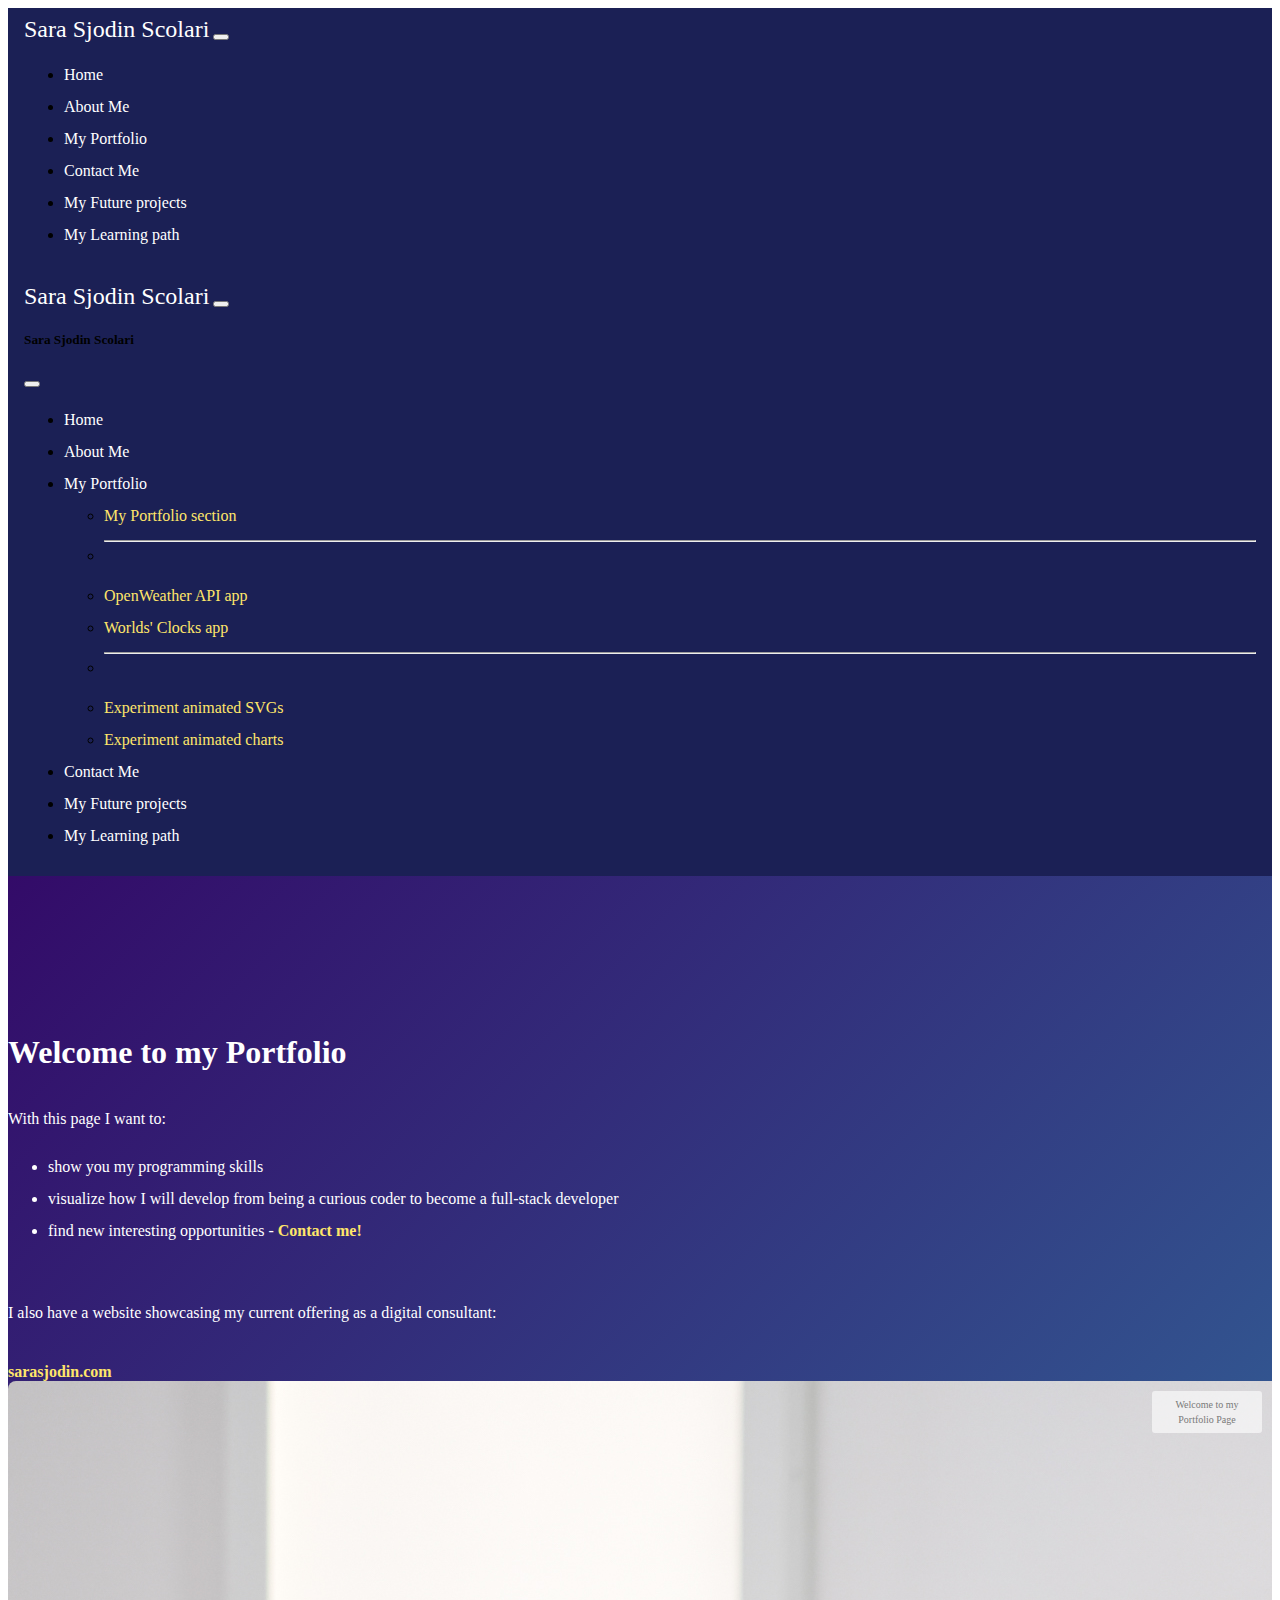
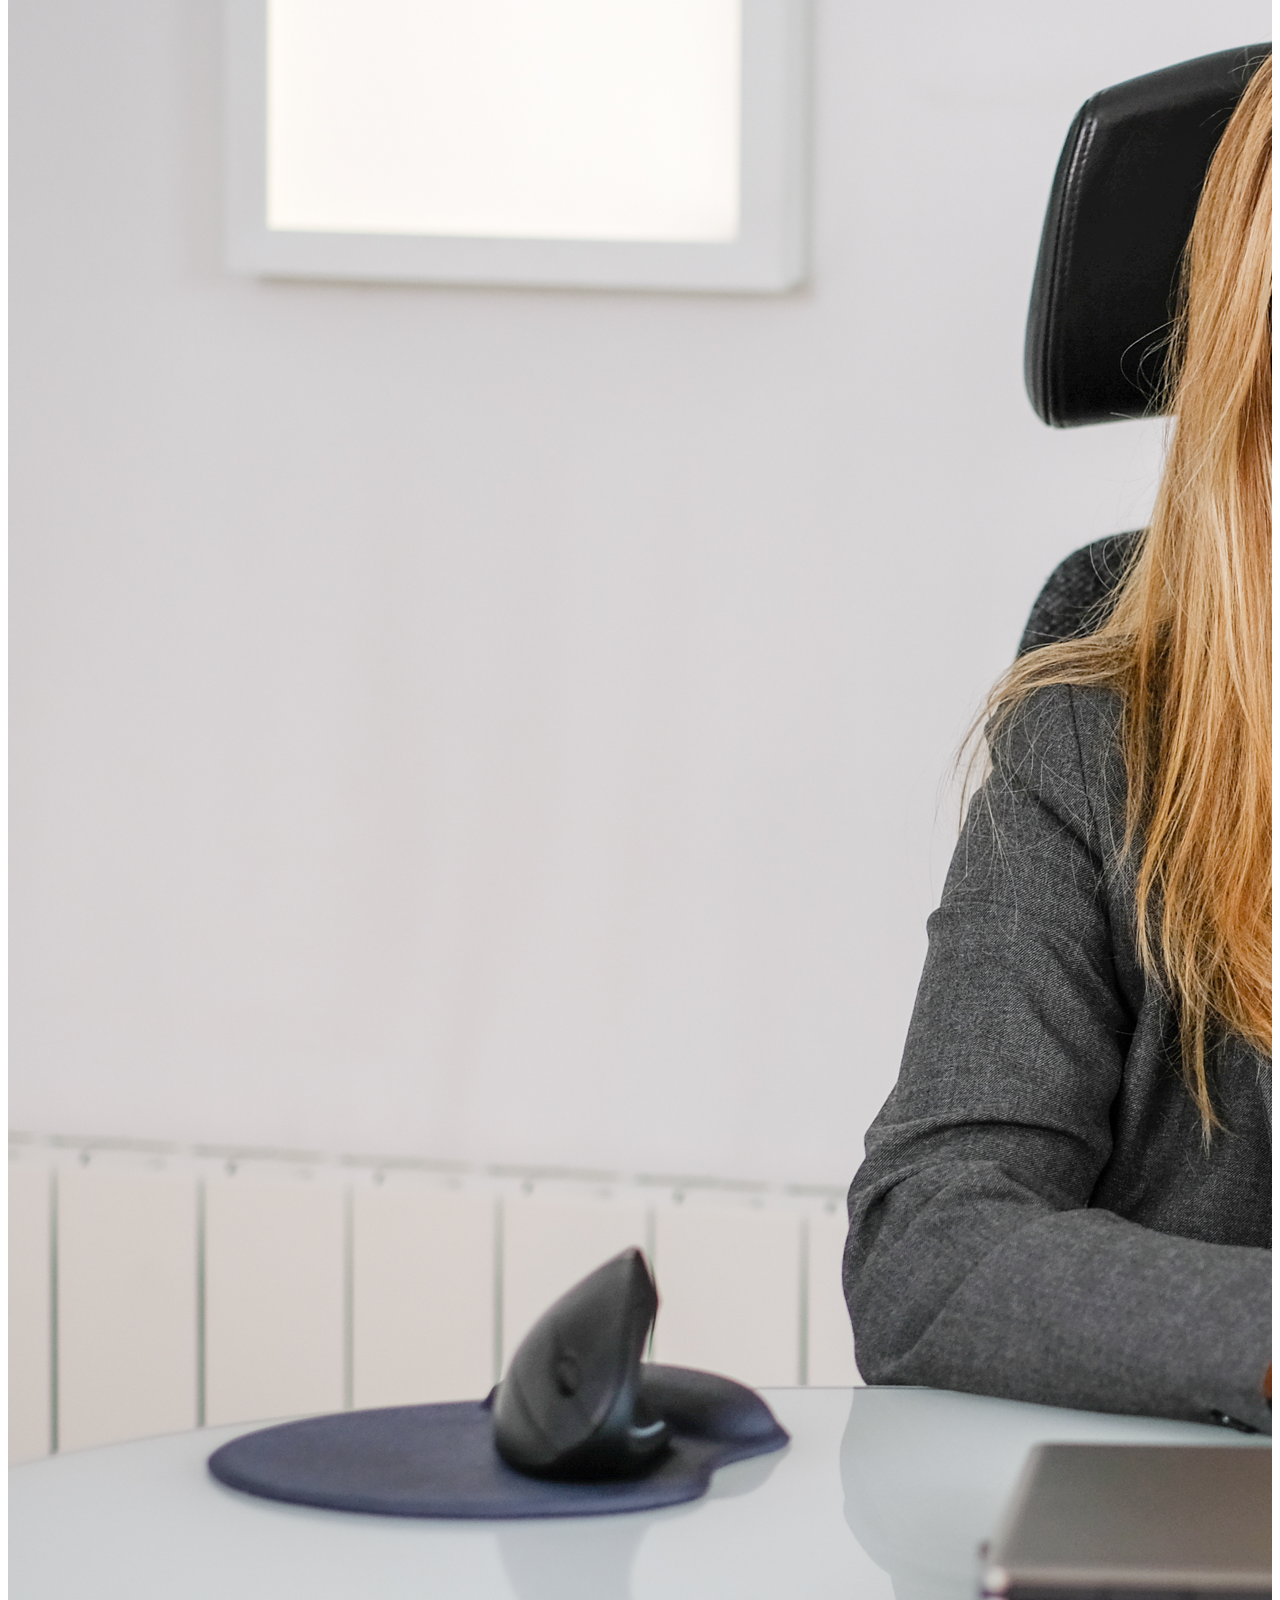
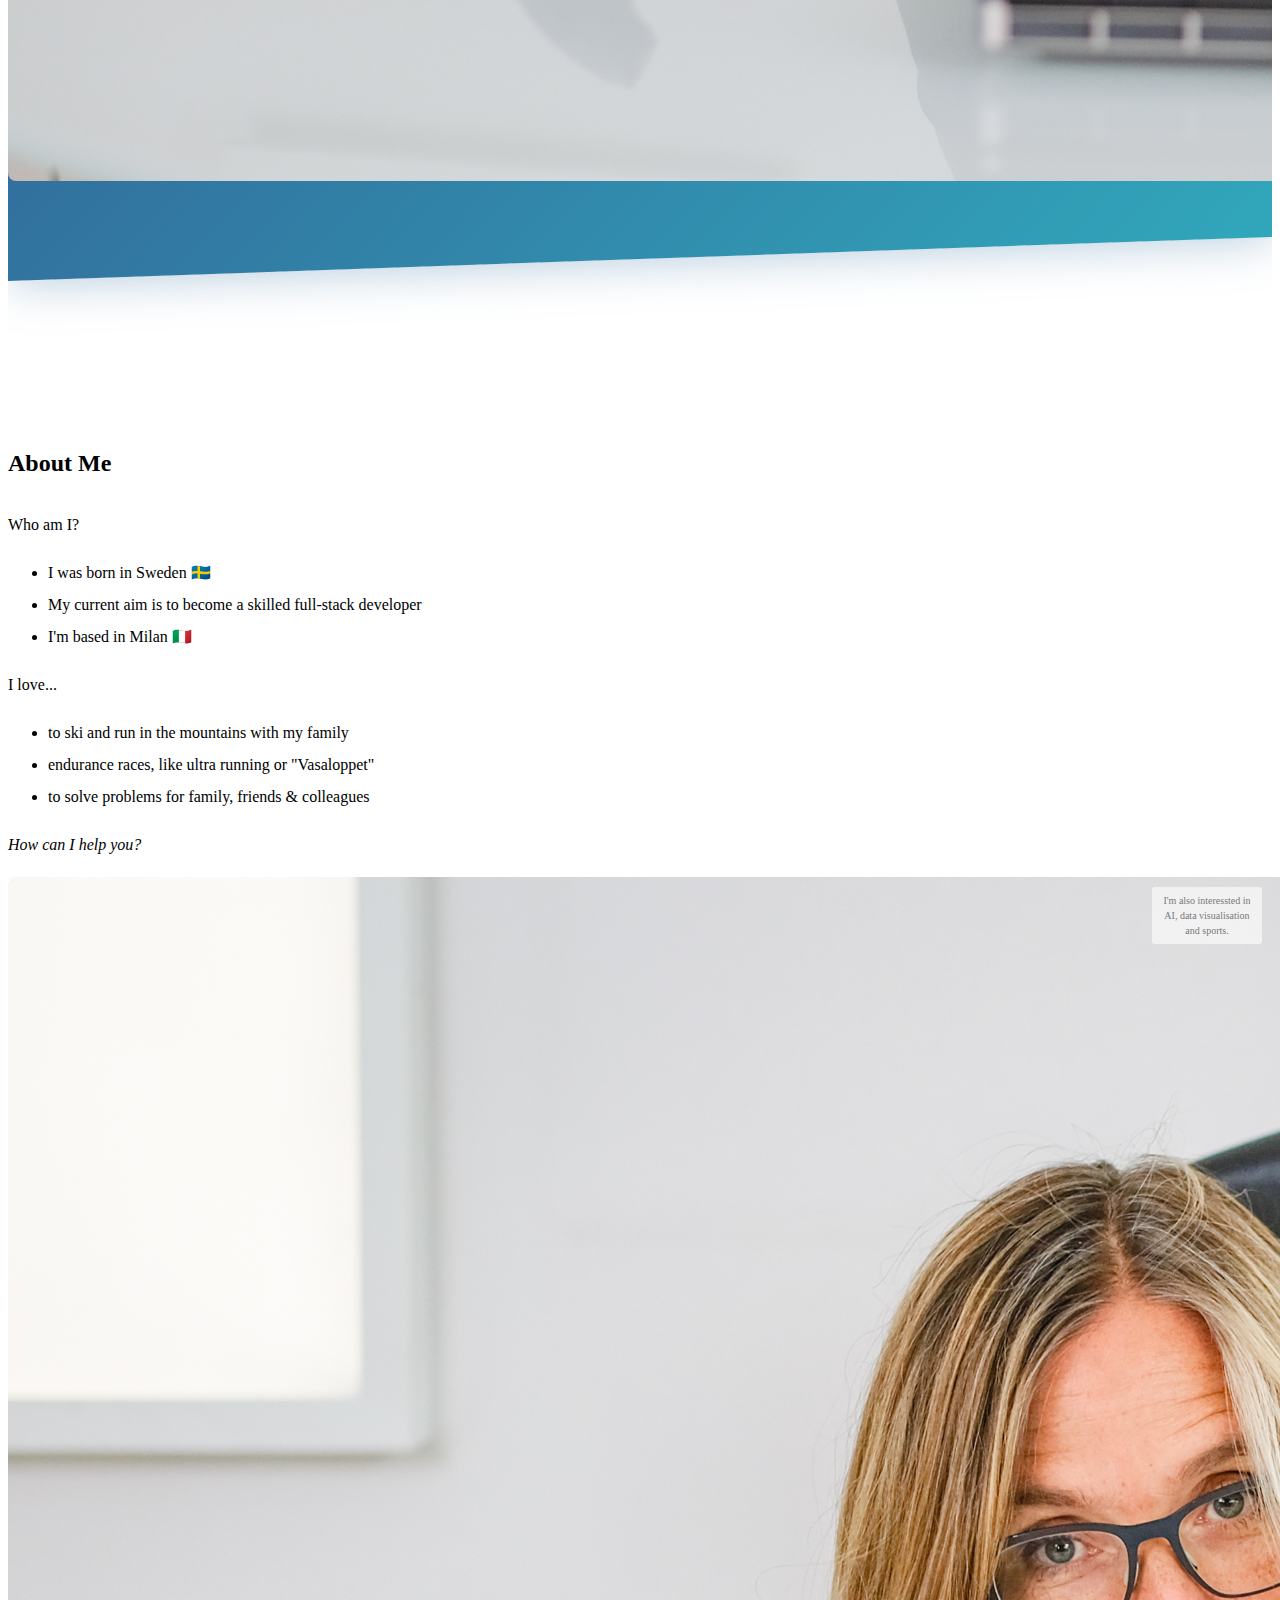
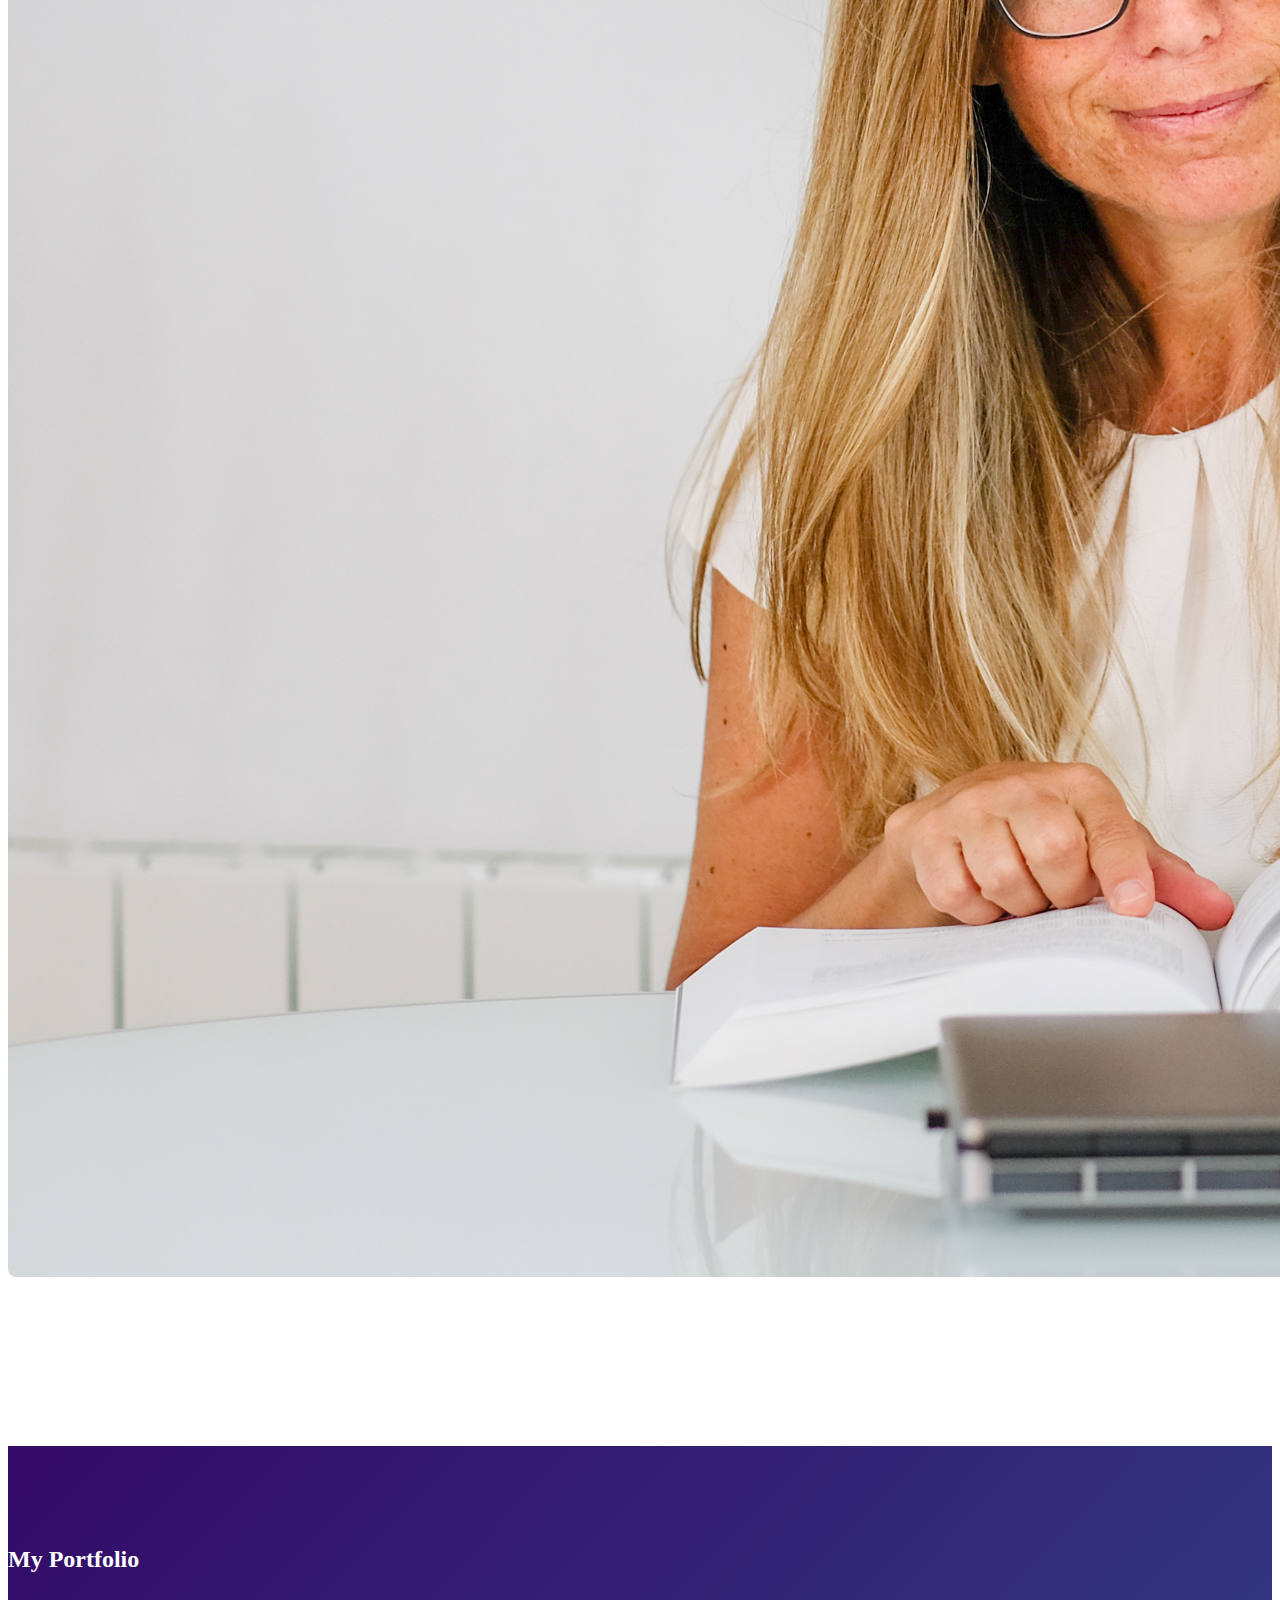
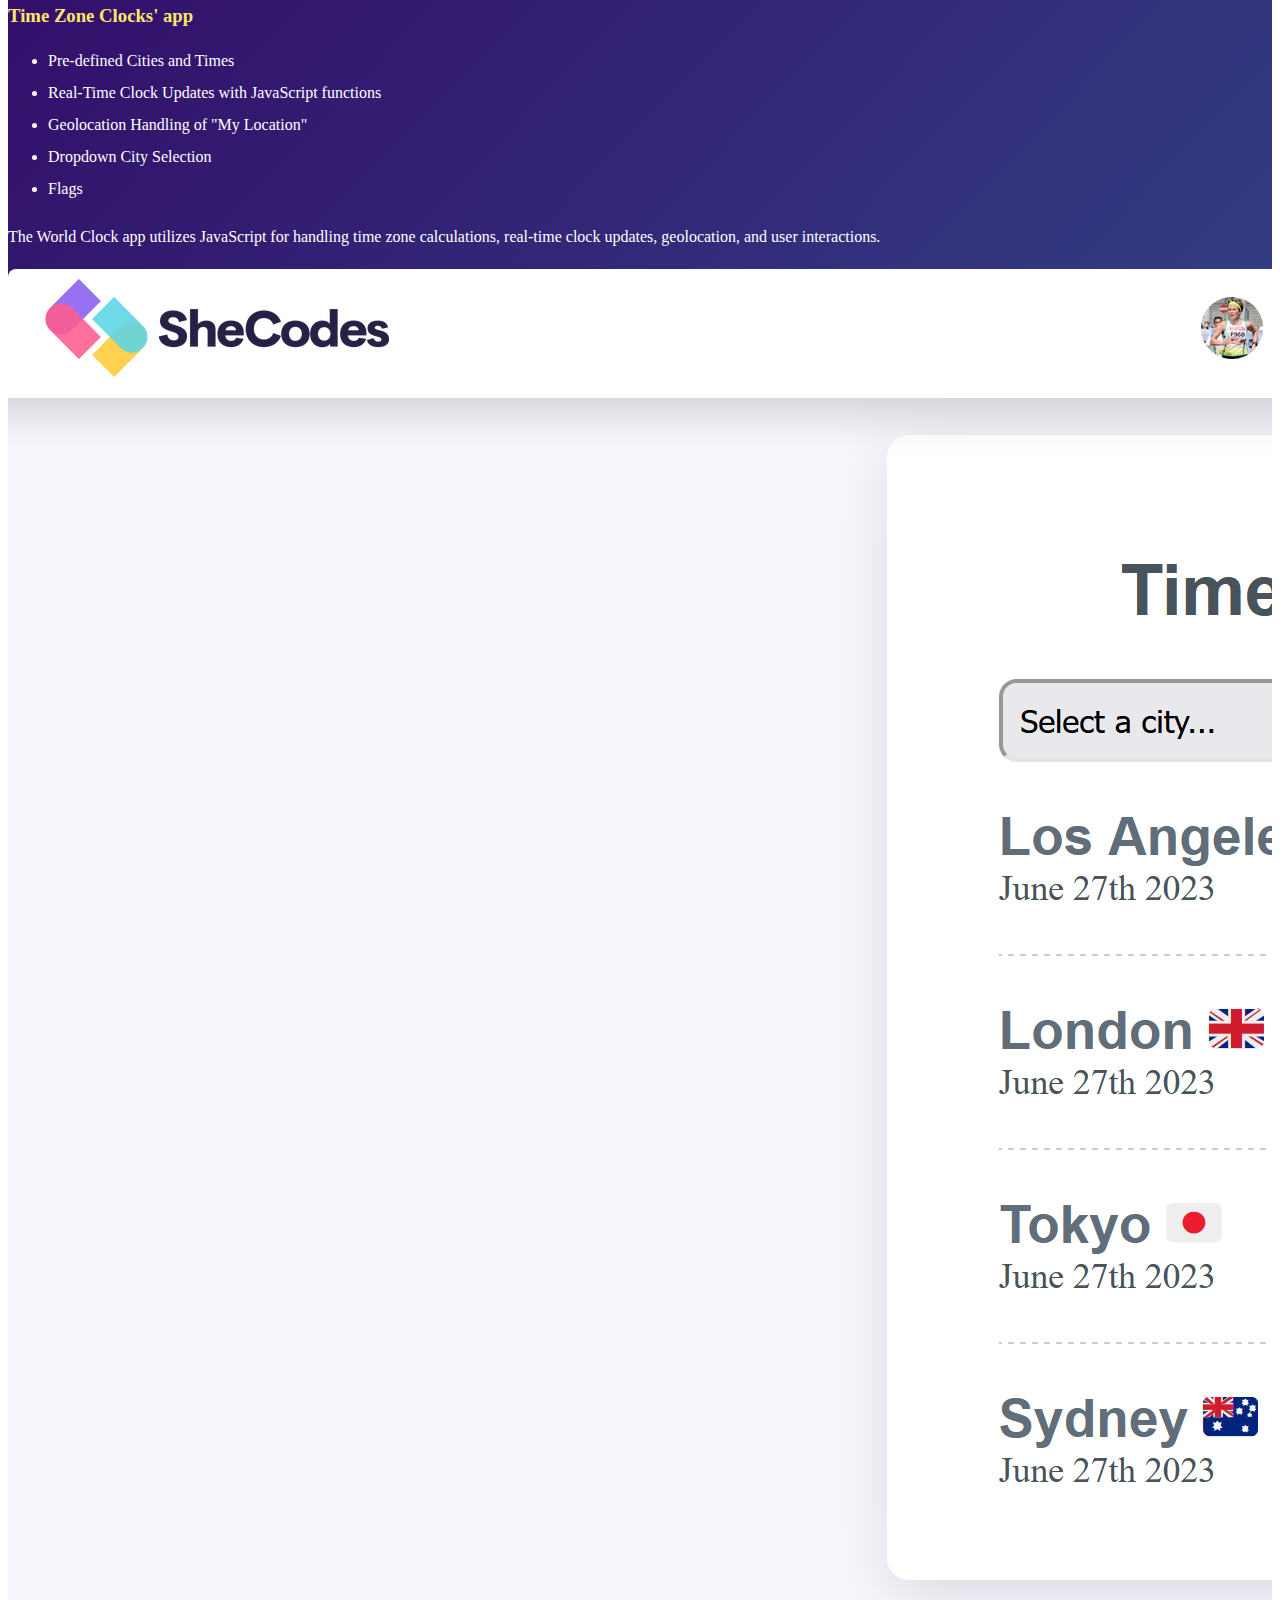
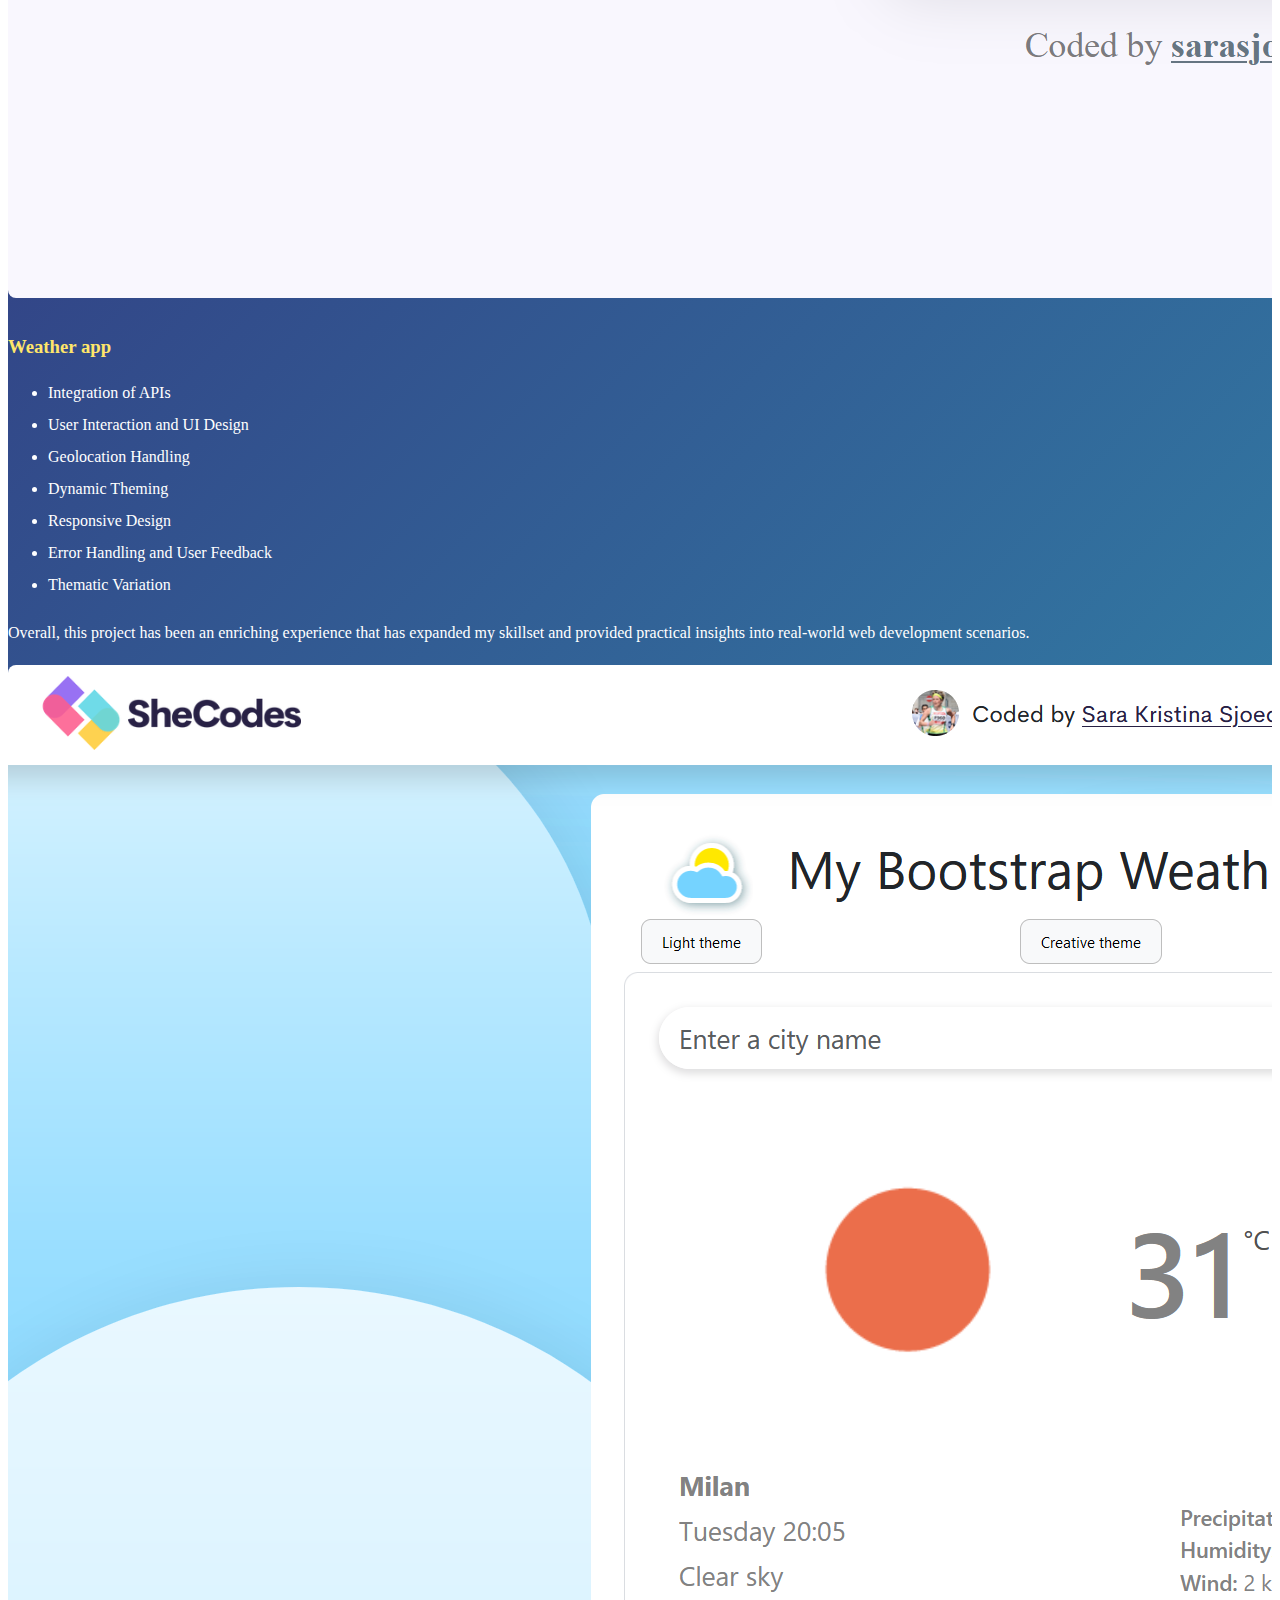
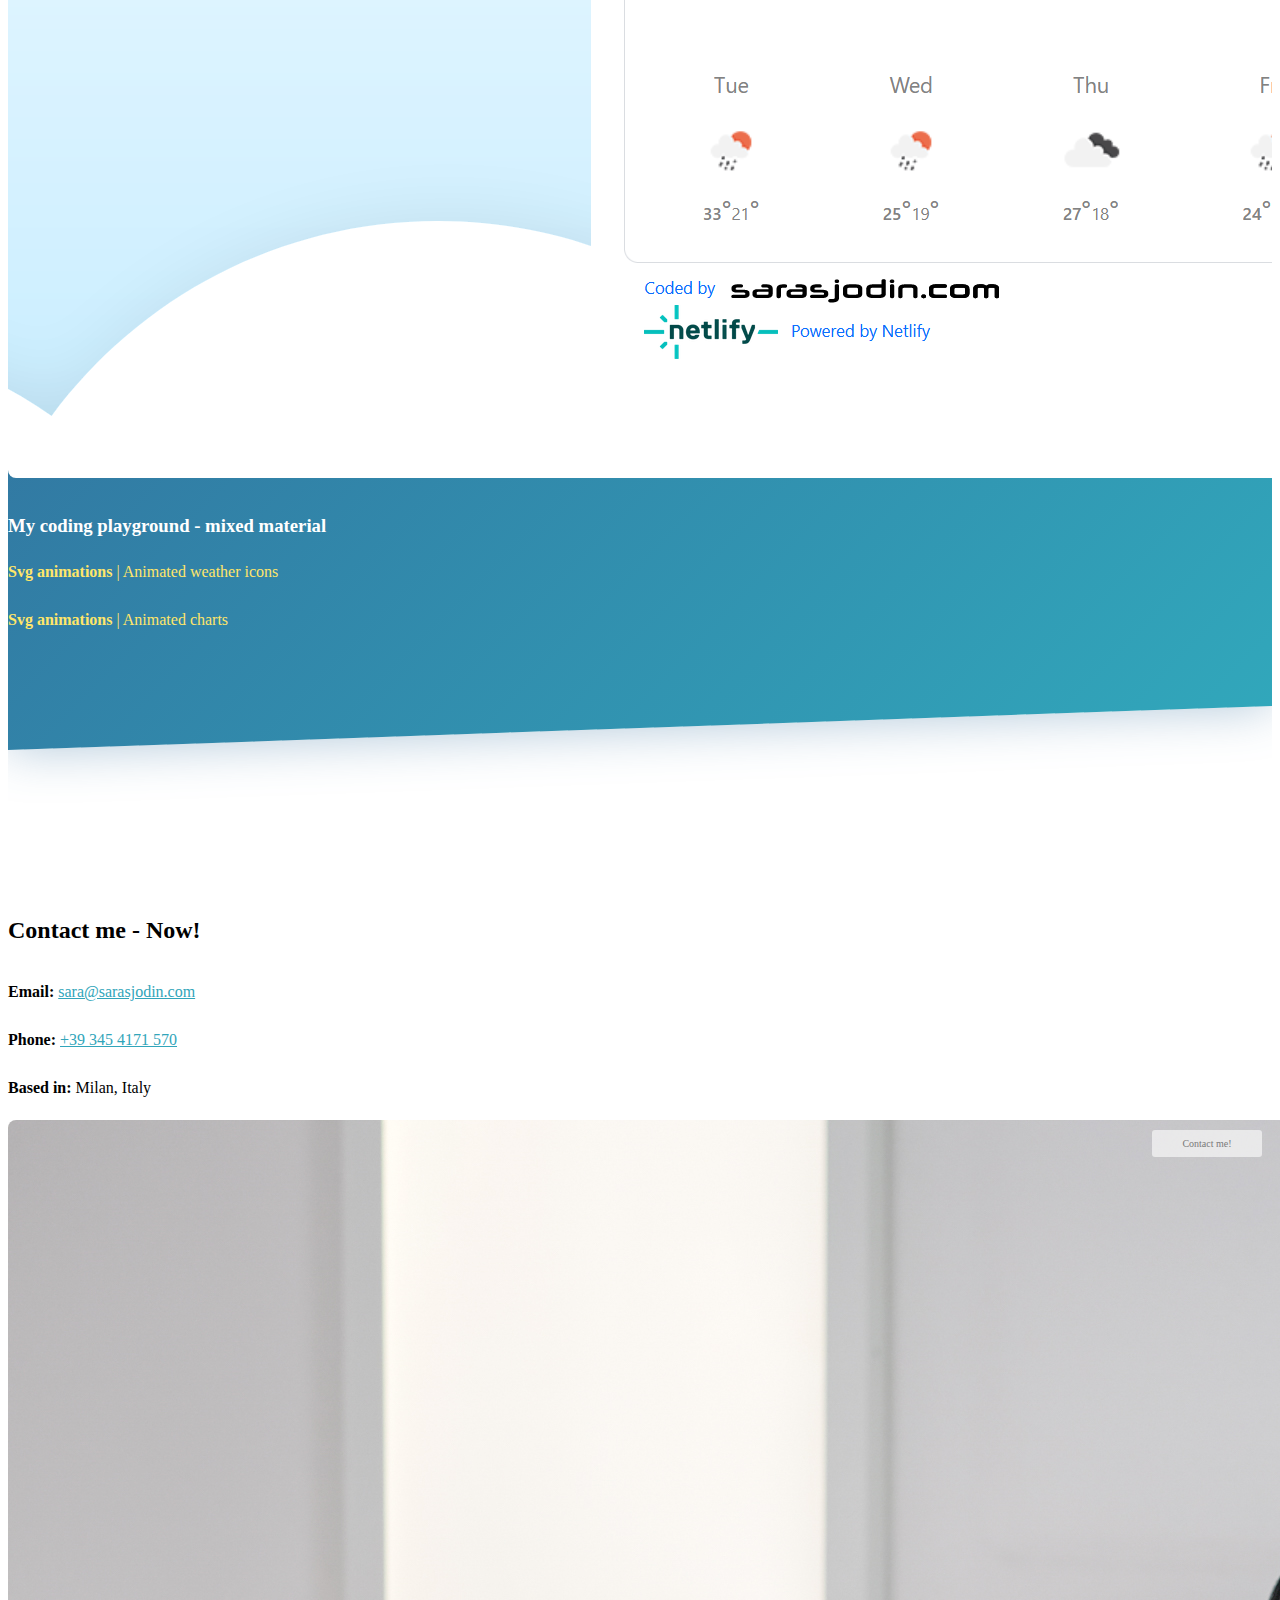
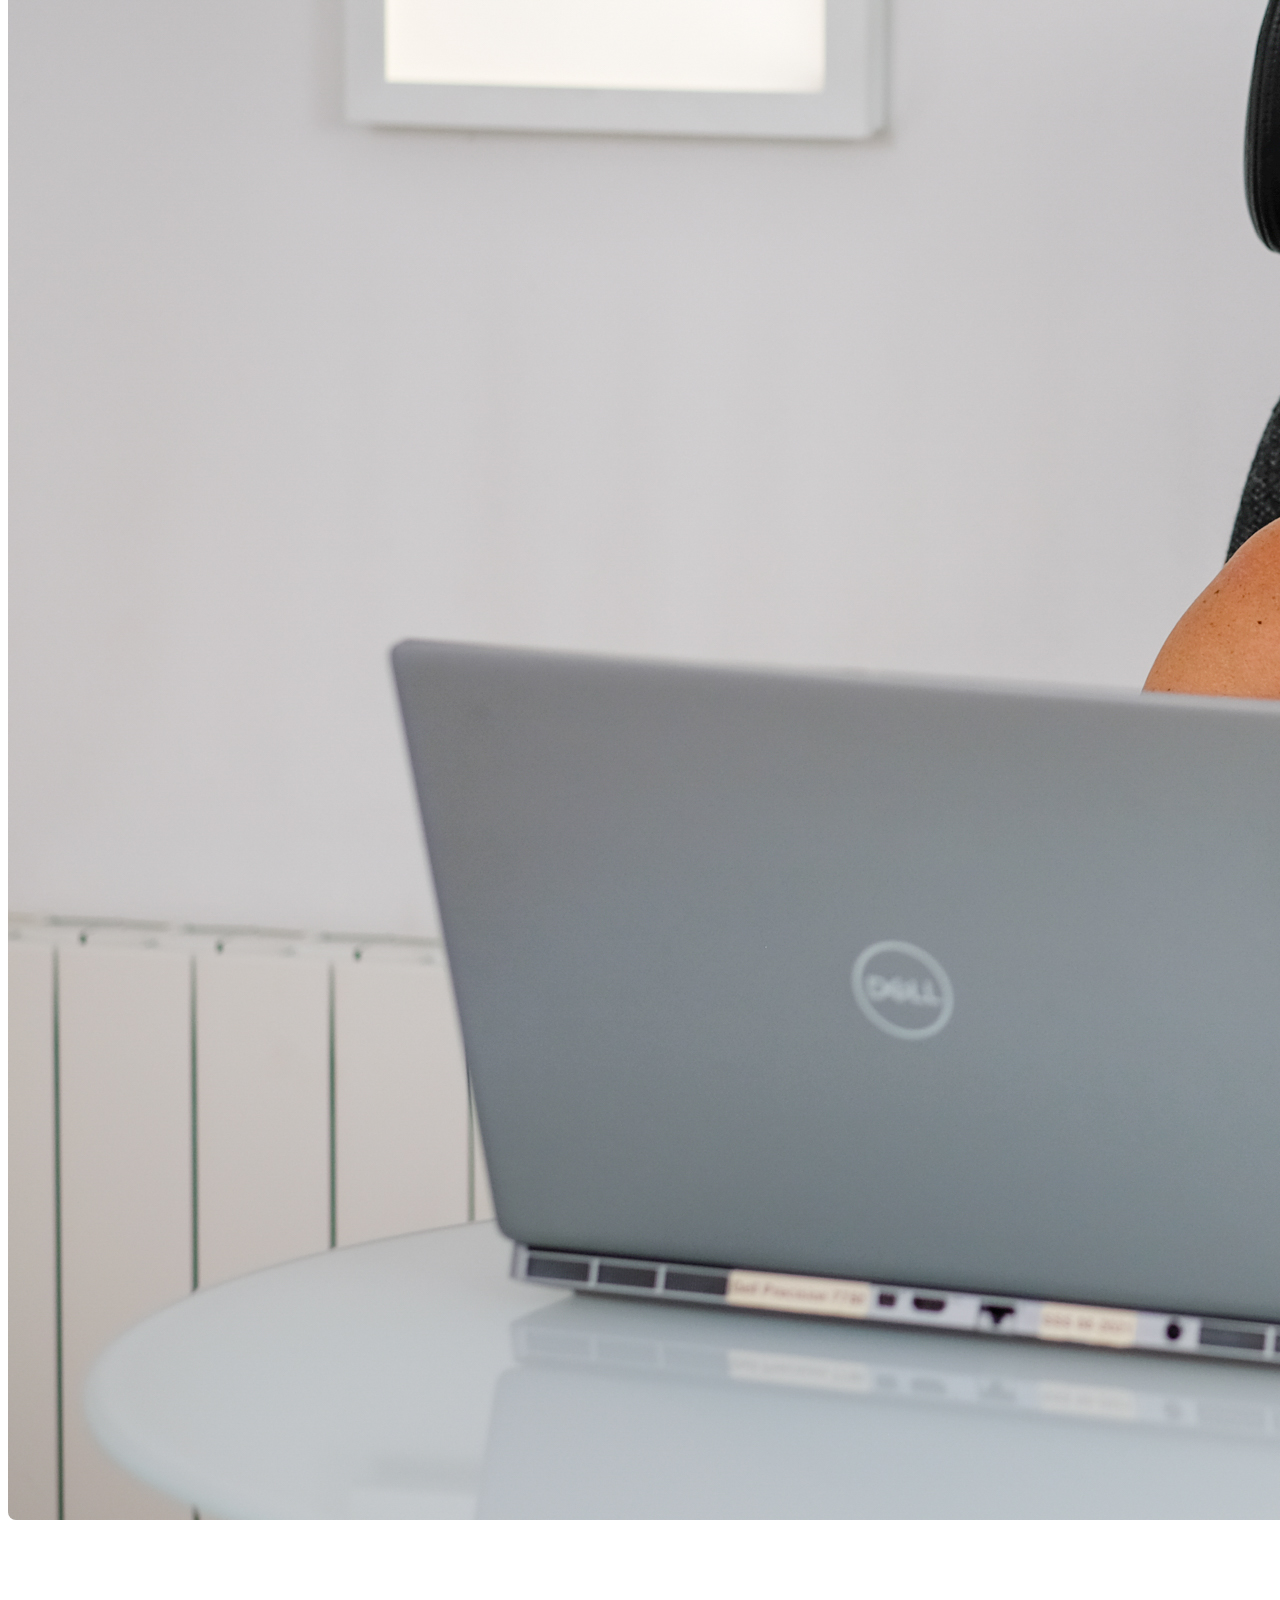
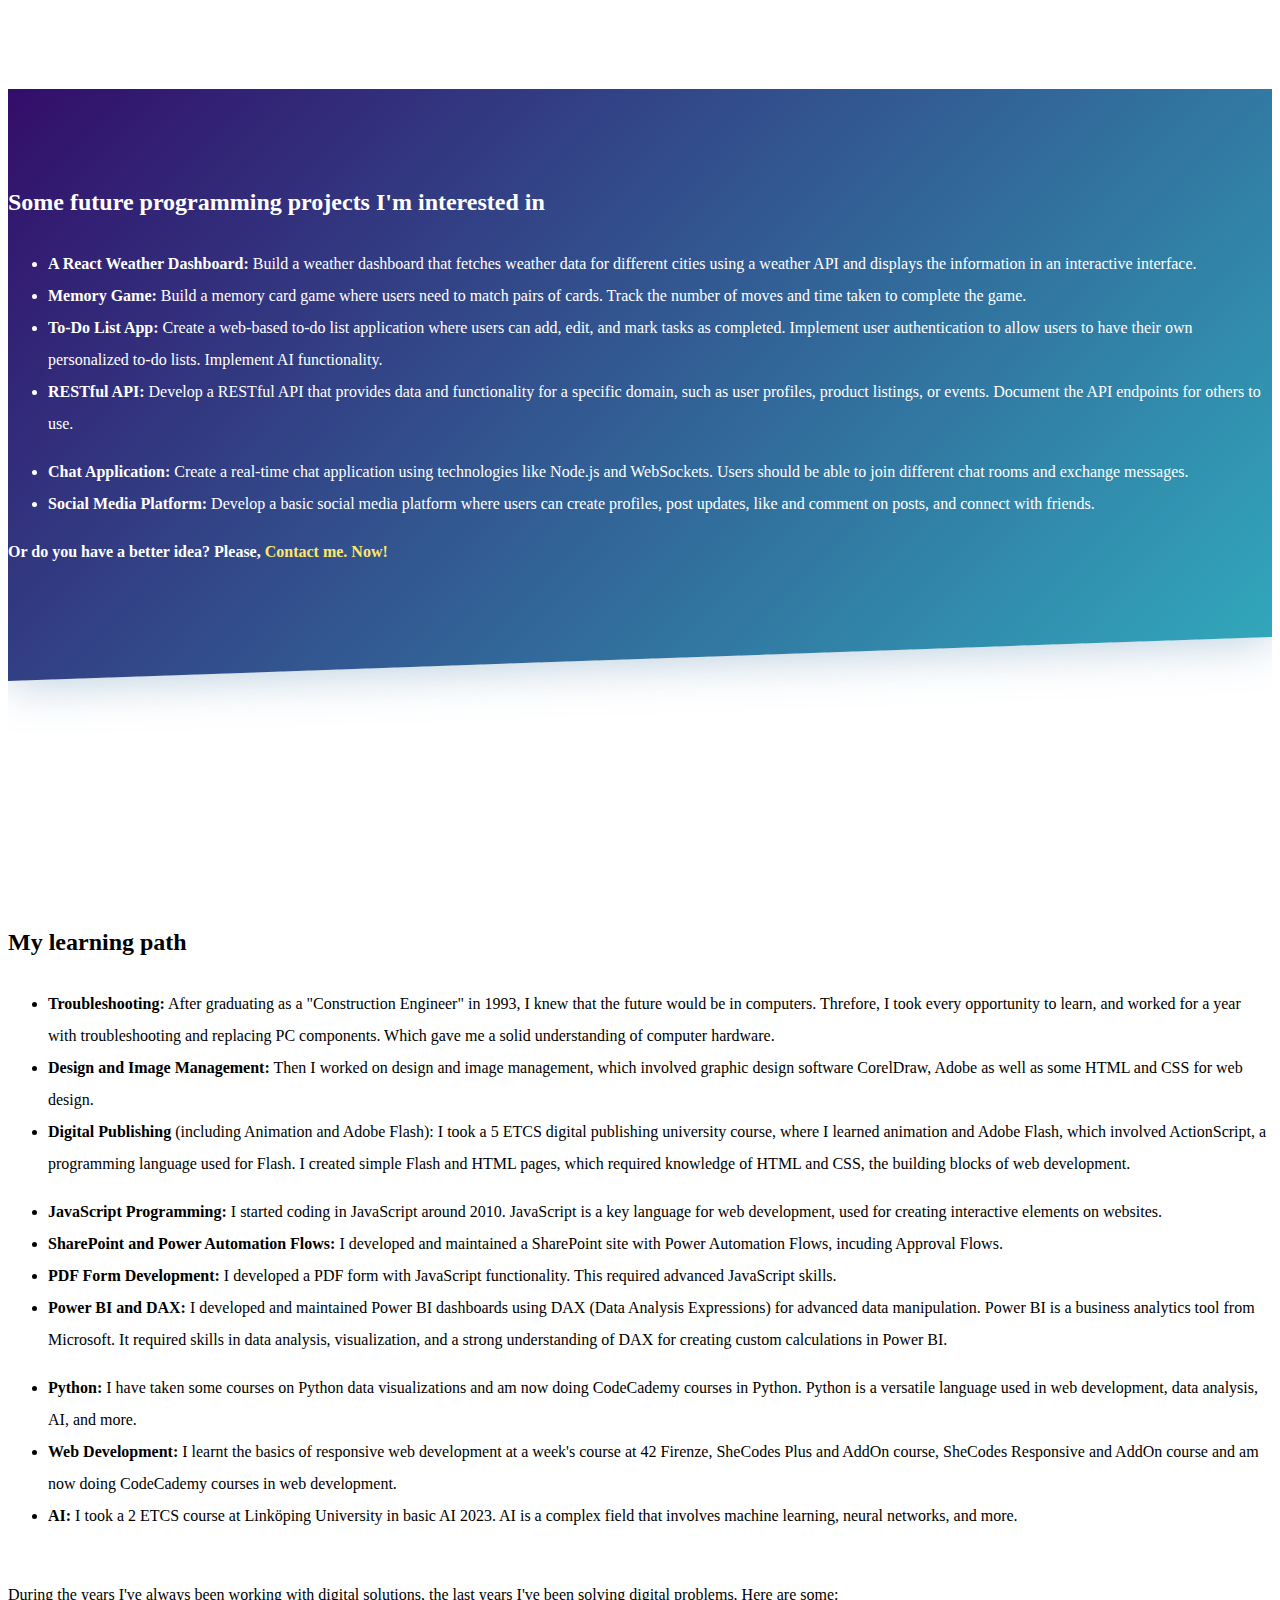
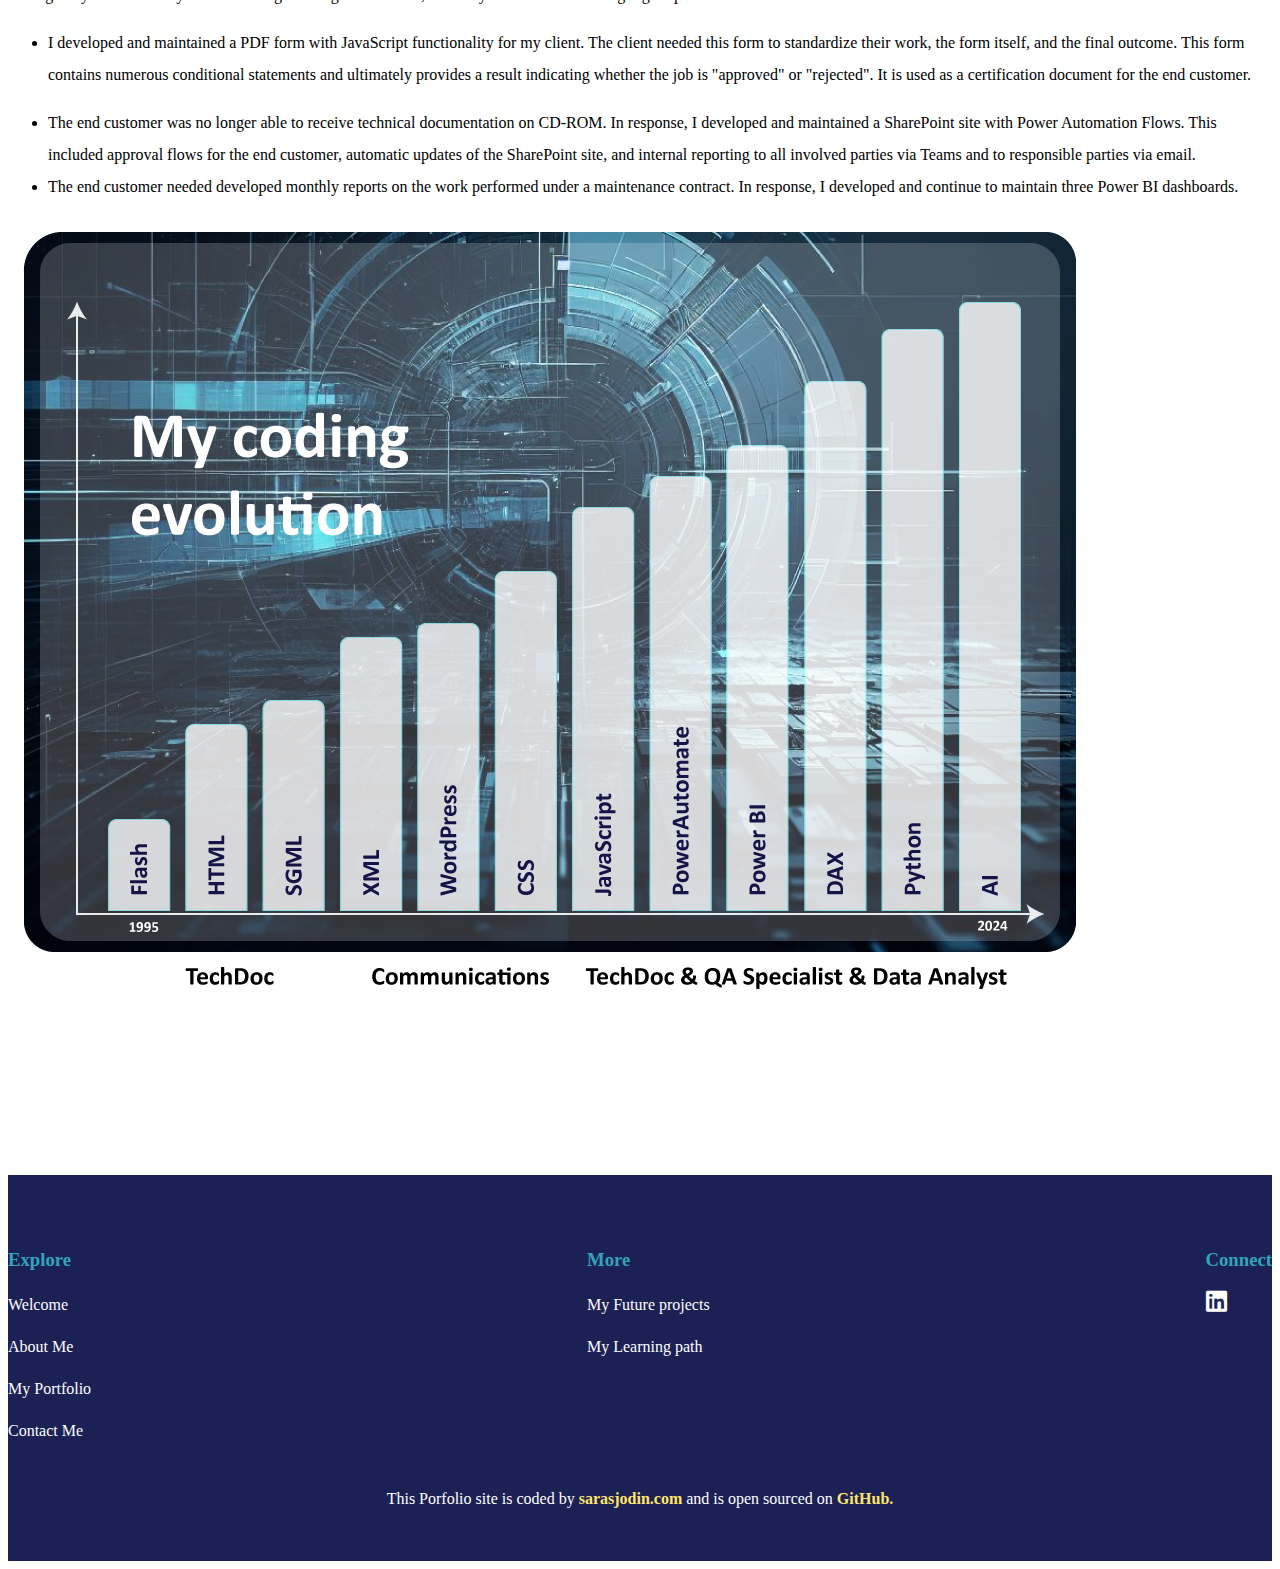
==== index.html @ d1dfcfb9 "link attributes added for playground links" ====
<!DOCTYPE html>
<html lang="en">

<head>
    <meta charset="UTF-8">
    <meta name="viewport" content="width=device-width, initial-scale=1.0">
    <meta name="description"
        content="This programming portfolio was created to find new, interesting opportunities and to visualize my development from a curious coder to a full-stack developer." />
    <link href="https://cdn.jsdelivr.net/npm/bootstrap@5.3.2/dist/css/bootstrap.min.css" rel="stylesheet"
        integrity="sha384-T3c6CoIi6uLrA9TneNEoa7RxnatzjcDSCmG1MXxSR1GAsXEV/Dwwykc2MPK8M2HN" crossorigin="anonymous">
    <link rel="stylesheet" href="css/styles.css">
    <link rel="stylesheet" href="https://cdnjs.cloudflare.com/ajax/libs/font-awesome/6.0.0-beta3/css/all.min.css">
    <title>Sara's Programming Portfolio | sarasjodin.com</title>
</head>

<body>

    <nav class="navbar navbar-expand-md navbar-dark bg-dark fixed-top">
        <a class="navbar-brand" href="#welcome" title="Visit Home">Sara Sjodin Scolari</a>
        <button class="navbar-toggler" type="button" data-toggle="collapse" data-target="#navbarNav"
            aria-controls="navbarNav" aria-expanded="false" aria-label="Toggle navigation">
            <span class="navbar-toggler-icon"></span>
        </button>
        <div class="collapse navbar-collapse justify-content-end" id="navbarNav">
            <ul class="navbar-nav">
                <li class="nav-item active">
                    <a class="nav-link" href="#welcome" title="Visit Home" id="home-link1">Home</a>
                </li>
                <li class="nav-item">
                    <a class="nav-link" href="#about" title="Visit the About section" id="about-link">About Me</a>
                </li>
                <li class="nav-item">
                    <a class="nav-link" href="#portfolio" title="Visit the Portfolio section" id="portfolio-link">My
                        Portfolio</a>
                </li>
                <li class="nav-item">
                    <a class="nav-link" href="#contact" title="Visit the Contact section" id="home-link2">Contact Me</a>
                </li>
                <li class="nav-item">
                    <a class="nav-link" href="#future-projects" title="Visit the Future projects section"
                        id="projects-link">My Future projects</a>
                </li>
                <li class="nav-item">
                    <a class="nav-link" href="#learning-path" title="Visit the Learning path section"
                        id="learning-link">My Learning path</a>
                </li>
            </ul>
        </div>
    </nav>
    <nav class="navbar navbar-expand-lg navbar-dark bg-dark fixed-top">
        <div class="container-fluid">
            <a class="navbar-brand" href="#welcome">Sara Sjodin Scolari</a>
            <button class="navbar-toggler" type="button" data-bs-toggle="offcanvas"
                data-bs-target="#offcanvasDarkNavbar" aria-controls="offcanvasDarkNavbar"
                aria-label="Toggle navigation">
                <span class="navbar-toggler-icon"></span>
            </button>
            <div class="offcanvas offcanvas-end text-bg-dark" tabindex="-1" id="offcanvasDarkNavbar"
                aria-labelledby="offcanvasDarkNavbarLabel">
                <div class="offcanvas-header">
                    <h5 class="offcanvas-title" id="offcanvasDarkNavbarLabel">Sara Sjodin Scolari</h5>
                    <button type="button" class="btn-close btn-close-white" data-bs-dismiss="offcanvas"
                        aria-label="Close"></button>
                </div>
                <div class="offcanvas-body">
                    <ul class="navbar-nav justify-content-end flex-grow-1 pe-3">
                        <li class="nav-item">
                            <a class="nav-link" href="#welcome" title="Visit Home" id="home-link">Home</a>
                        </li>
                        <li class="nav-item">
                            <a class="nav-link" href="#about" title="Visit the About section" id="about-link">About
                                Me</a>
                        </li>
                        <li class="nav-item dropdown">
                            <a class="nav-link active dropdown-toggle" href="#" role="button" data-bs-toggle="dropdown"
                                aria-expanded="false">
                                My Portfolio
                            </a>
                            <ul class="dropdown-menu dropdown-menu-dark">
                                <li><a class="dropdown-item" target="_blank" href="#portfolio"
                                        title="Visit the Portfolio section" id="portfolio-link">My Portfolio section</a>
                                </li>
                                <li>
                                    <hr class="dropdown-divider">
                                </li>
                                <li><a class="dropdown-item" target="_blank" href="https://climasense.netlify.app"
                                        title="Visit my Weather app" id="weatherapp-link">OpenWeather API app</a></li>
                                <li><a class="dropdown-item" target="_blank" href="https://timezonesclocks.netlify.app"
                                        title="Visit my World Clocks' app" id="worldclocks-link">Worlds' Clocks app</a>
                                </li>
                                <li>
                                    <hr class="dropdown-divider">
                                </li>
                                <li><a class="dropdown-item" href="mycodingplayground1.html"
                                        title="Visit one of my Playground experimental pages"
                                        id="playground1-link">Experiment animated
                                        SVGs</a></li>
                                <li><a class="dropdown-item" href="mycodingplayground2.html"
                                        title="Visit one of my Playground experimental pages"
                                        id="playground2-link">Experiment animated
                                        charts</a></li>
                            </ul>
                        </li>
                        <li class="nav-item">
                            <a class="nav-link" href="#contact" title="Visit the Contact section" id="home-link">Contact
                                Me</a>
                        </li>
                        <li class="nav-item">
                            <a class="nav-link" href="#future-projects" title="Visit the Future projects section"
                                id="projects-link">My Future projects</a>
                        </li>
                        <li class="nav-item">
                            <a class="nav-link" href="#learning-path" title="Visit the Learning path section"
                                id="learning-link">My
                                Learning path</a>
                        </li>
                    </ul>
                </div>
            </div>
        </div>
    </nav>

    <section id="welcome" class="gradient-section">
        <div class="container">
            <div class="row">
                <div class="col-md-5">
                    <h1>Welcome to my Portfolio</h1>
                    <p>With this page I want to:</p>
                    <ul>
                        <li>show you my programming skills</li>
                        <li>visualize how I will develop from being a curious coder to become a full-stack developer
                        </li>
                        <li>find new interesting opportunities - <a href="#contact"
                                title="Visit the Contact section"><b>Contact
                                    me!</b></a></li>
                    </ul>
                    <br />
                    <p>I also have a website showcasing my current offering as a digital consultant:</p>
                    <br /><a href="https://sarasjodin.com" title="Visit sarasjodin.com's homepage"
                        target="_blank"><b>sarasjodin.com</b></a>
                </div>
                <div class="col-md-7 align-self-center">
                    <div class="picture-text-container">
                        <div class="picture-text">
                            <p>Welcome to my Portfolio Page</p>
                        </div>
                    </div>
                    <img src="images/sara.jpg" alt="Sara" class="img-fluid" title="Sara working in her office">
                </div>
            </div>
        </div>
    </section>

    <section id="about">
        <div class="container non-gradient-section">
            <div class="row">
                <div class="col-md-6">
                    <h2>About Me</h2>
                    <p>Who am I?</p>
                    <ul>
                        <li>I was born in Sweden 🇸🇪</li>
                        <li>My current aim is to become a skilled full-stack developer</li>
                        <li>I'm based in Milan 🇮🇹</li>
                    </ul>
                    <p>I love...</p>
                    <ul>
                        <li>to ski and run in the mountains with my family</li>
                        <li>endurance races, like ultra running or "Vasaloppet"</li>
                        <li>to solve problems for family, friends & colleagues</li>
                    </ul>
                    <p><em>How can I help you?</em></p>
                </div>
                <div class="col-md-6  align-self-center">
                    <div class="picture-text-container">
                        <div class="picture-text">
                            <p>I'm also interessted in AI, data visualisation and sports.</p>
                        </div>
                    </div>
                    <img src="images/sara_studying.jpg" alt="Sara" class="img-fluid" title="Sara working in her office">
                </div>
            </div>
        </div>
    </section>

    <section id="portfolio" class="gradient-section">
        <div class="container">
            <h2>My Portfolio</h2>
            <div class="row">
                <div class="col-md-6">
                    <h3><a href="https://timezonesclocks.netlify.app/" title="Visit my Time Zone Clocks' App"
                            target="_blank">Time Zone Clocks' app</a></h3>
                    <ul>
                        <li>Pre-defined Cities and Times</li>
                        <li>Real-Time Clock Updates with JavaScript functions</li>
                        <li>Geolocation Handling of "My Location"</li>
                        <li>Dropdown City Selection</li>
                        <li>Flags</li>
                    </ul>
                    <p>The World Clock app utilizes JavaScript for handling time zone calculations, real-time clock
                        updates, geolocation, and user interactions.</p>
                </div>
                <div class="col-md-6">
                    <a href="https://timezonesclocks.netlify.app/" title="Visit my Time Zone Clocks' App"
                        target="_blank">
                        <img src="images/timezoneclocks.png" alt="Screenshot of TimeZone Clocks' App"
                            title="My Time zone app" class="img-fluid">
                    </a>

                </div>
            </div>
            <div class="row">
                <div class="col-md-6">
                    <h3><a href="https://climasense.netlify.app" title="Visit my Weather App" target="_blank">Weather
                            app</a></h3>
                    <ul>
                        <li>Integration of APIs</li>
                        <li>User Interaction and UI Design</li>
                        <li>Geolocation Handling</li>
                        <li>Dynamic Theming</li>
                        <li>Responsive Design</li>
                        <li>Error Handling and User Feedback</li>
                        <li>Thematic Variation</li>
                    </ul>
                    <p>Overall, this project has been an enriching experience that has expanded my skillset and provided
                        practical insights into real-world web development scenarios.</p>
                </div>
                <div class="col-md-6">
                    <a href="https://climasense.netlify.app" title="Visit my Weather App" target="_blank"><img
                            src="images/weatherapp.png" alt="Screenshot of Weather App" title="My Weather app"
                            class="img-fluid"></a>
                </div>
            </div>
            <div class="row">
                <div class="col-md-6">
                    <h3>My coding playground - mixed material</h3>
                </div>
                <div class="col-md-6">
                    <p><a href="mycodingplayground1.html" title="Visit my svg animation test"><strong>Svg
                                animations</strong> | Animated weather icons</a></p>
                    <p><a href="mycodingplayground2.html" title="Visit my chart animation test"><strong>Svg
                                animations</strong> | Animated charts</a></p>
                </div>
            </div>
        </div>
    </section>

    <section id="contact">
        <div class="container non-gradient-section">
            <div class="row">
                <div class="col-md-6">
                    <h2>Contact me - Now!</h2>
                    <p><b>Email:</b> <a class="white-bkg" href="mailto:sara@sarasjodin.com"
                            target="_blank">sara@sarasjodin.com</a></p>
                    <p><b>Phone:</b> <a class="white-bkg" href="tel:00393454171570">+39 345 4171 570</a></p>
                    <p><b>Based in:</b> Milan, Italy</p>
                </div>
                <div class="col-md-6">
                    <div class="picture-text-container">
                        <div class="picture-text">
                            <p>Contact me!</p>
                        </div>
                    </div>
                    <img src="images/sara_working.jpg" alt="Sara" class="img-fluid" title="Sara">
                </div>
            </div>
        </div>
    </section>

    <section id="future-projects" class="gradient-section">
        <div class="container">
            <h2>Some future programming projects I'm interested in</h2>
            <div class="row">
                <div class="col-md-6">
                    <ul>
                        <li><strong>A React Weather Dashboard:</strong> Build a weather dashboard that fetches weather
                            data for different cities using a weather API and displays the information in an interactive
                            interface.</li>
                        <li><strong>Memory Game:</strong> Build a memory card game where users need to match pairs of
                            cards. Track the number of moves and time taken to complete the game.</li>
                        <li><strong>To-Do List App:</strong> Create a web-based to-do list application where users can
                            add, edit, and mark tasks as completed. Implement user authentication to allow users to have
                            their own personalized to-do lists. Implement AI functionality.</li>
                        <li><strong>RESTful API:</strong> Develop a RESTful API that provides data and functionality for
                            a specific domain, such as user profiles, product listings, or events. Document the API
                            endpoints for others to use.</li>
                    </ul>
                </div>
                <div class="col-md-6">
                    <ul>
                        <li><strong>Chat Application:</strong> Create a real-time chat application using technologies
                            like Node.js and WebSockets. Users should be able to join different chat rooms and exchange
                            messages.</li>
                        <li><strong>Social Media Platform:</strong> Develop a basic social media platform where users
                            can create profiles, post updates, like and comment on posts, and connect with friends.</li>
                    </ul>
                    <p><b>Or do you have a better idea? Please, <a href="#contact"
                                title="Visit the Contact section">Contact me. Now!</a></b></p>
                </div>
            </div>
        </div>
    </section>

    <section id="learning-path" class="non-gradient-section">
        <div class="container">
            <div class="row">
                <h2>My learning path</h2>
                <div class="row">
                    <div class="col-md-4 grid-container">
                        <ul>
                            <li><strong>Troubleshooting:</strong> After graduating as a "Construction Engineer"
                                in 1993, I knew that the future would be in computers. Threfore, I took every
                                opportunity to learn, and worked for a year with troubleshooting and replacing PC
                                components. Which gave me a solid
                                understanding of computer hardware.</li>

                            <li><strong>Design and Image Management:</strong> Then I worked on design and image
                                management,
                                which involved graphic design software CorelDraw, Adobe as well as some HTML and CSS for
                                web design.</li>

                            <li><strong>Digital Publishing</strong> (including Animation and Adobe Flash): I took a 5
                                ETCS digital publishing university course, where I learned animation and Adobe Flash,
                                which involved ActionScript, a programming language used for Flash. I created simple
                                Flash and HTML pages, which required knowledge of HTML and CSS, the building blocks of
                                web development.</li>
                        </ul>
                    </div>
                    <div class="col-md-4 grid-container">
                        <ul>
                            <li><strong>JavaScript Programming:</strong> I started coding in JavaScript around 2010.
                                JavaScript is a key language for web development, used for creating interactive elements
                                on websites.</li>

                            <li><strong>SharePoint and Power Automation Flows:</strong> I developed and maintained a
                                SharePoint site with Power Automation Flows, incuding Approval Flows.</li>

                            <li><strong>PDF Form Development:</strong> I developed a PDF form with JavaScript
                                functionality. This required advanced JavaScript skills.</li>
                            <li><strong>Power BI and DAX:</strong> I developed and maintained Power BI dashboards using
                                DAX (Data Analysis Expressions) for advanced data
                                manipulation. Power BI is a business analytics tool from Microsoft. It required skills
                                in data analysis, visualization,
                                and a strong understanding of DAX for creating custom calculations in Power BI.</li>
                        </ul>
                    </div>
                    <div class="col-md-4 grid-container">
                        <ul>
                            <li><strong>Python:</strong> I have taken some courses on Python data visualizations and am
                                now doing CodeCademy courses in Python.
                                Python is a versatile language used in web development, data analysis, AI, and more.
                            </li>

                            <li><strong>Web Development:</strong> I learnt the basics of responsive web development at a
                                week's course at 42 Firenze, SheCodes Plus and AddOn course, SheCodes Responsive and
                                AddOn course and am now doing CodeCademy courses in web development.</li>

                            <li><strong>AI:</strong> I took a 2 ETCS course at Linköping University in basic AI 2023. AI
                                is a
                                complex field that involves machine learning,
                                neural networks, and more.</li>
                        </ul>
                    </div>
                </div>
                <p>During the years I've always been working with digital solutions, the last years I've been
                    solving
                    digital problems.
                    Here are some:</p>
                <div class="col-md-4 grid-container">
                    <ul>
                        <li>I developed and maintained a PDF form with JavaScript functionality for my client. The
                            client needed this form to
                            standardize their work, the form itself, and the final outcome. This form contains
                            numerous
                            conditional statements and
                            ultimately provides a result indicating whether the job is "approved" or "rejected". It
                            is
                            used as a certification
                            document for the end customer.</li>
                    </ul>
                </div>
                <div class="col-md-4 grid-container">
                    <ul>
                        <li>The end customer was no longer able to receive technical documentation on CD-ROM. In
                            response, I developed and
                            maintained a SharePoint site with Power Automation Flows. This included approval flows for
                            the end customer, automatic
                            updates of the SharePoint site, and internal reporting to all involved parties via Teams and
                            to responsible parties via
                            email.</li>
                        <li>The end customer needed developed monthly reports on the work performed under a maintenance
                            contract. In response, I
                            developed and continue to maintain three Power BI dashboards.</li>
                    </ul>
                </div>
                <div class="col-md-4">
                    <img src="images/my-coding-evolution.png" alt="Saras learning path" class="img-fluid"
                        title="Saras learning path">
                </div>
            </div>
        </div>
    </section>

    <footer class="footer">
        <div class="container">
            <div class="footer-content">
                <div class="footer-links">
                    <h3>Explore</h3>
                    <ul>
                        <li><a href="#welcome" title="Visit Home">Welcome</a></li>
                        <li><a href="#about" title="Visit the About section">About Me</a></li>
                        <li><a href="#portfolio" title="Visit the Portfolio section">My Portfolio</a></li>
                        <li><a href="#contact" title="Visit the Contact section">Contact Me</a></li>
                    </ul>
                </div>
                <div class="footer-links">
                    <h3>More</h3>
                    <ul>
                        <li><a href="#future-projects" title="Visit the Future projects section">My Future projects</a>
                        </li>
                        <li><a href="#learning-path" title="Visit the Learning path section">My Learning path</a></li>
                    </ul>
                </div>
                <div class="footer-social">
                    <h3>Connect</h3>
                    <ul>
                        <li><a href="https://www.linkedin.com/in/sjodinscolari/" target="_blank"
                                title="Visit Sara on LinkedIn"><i class="fab fa-linkedin"></i></a></li>
                    </ul>
                </div>
            </div>
            <div class="footer-info">
                <p>This Porfolio site is coded by <a href="https://sarasjodin.com"
                        title="Visit sarasjodin.com's homepage" target="_blank"><b>sarasjodin.com</b></a> and is open
                    sourced on <a href="https://github.com/sarasjodin/OnePagePortfolio"
                        title="Visit this GitHub repository" target="_blank"><b>GitHub.</b></a></p>
            </div>
        </div>
    </footer>

    <script src="https://ajax.googleapis.com/ajax/libs/jquery/3.7.1/jquery.min.js"></script>
    <script src="https://cdn.jsdelivr.net/npm/bootstrap@5.3.2/dist/js/bootstrap.bundle.min.js"
        integrity="sha384-C6RzsynM9kWDrMNeT87bh95OGNyZPhcTNXj1NW7RuBCsyN/o0jlpcV8Qyq46cDfL"
        crossorigin="anonymous"></script>

</body>

</html>
---- css/styles.css ----
.navbar.navbar-dark {
  background-color: #1b2055 !important;
}

.navbar {
  padding: 0.5rem 1rem;
}

.nav-item.active > a {
  color: white !important;
}

.navbar-brand {
  font-size: x-large;
}

.navbar.navbar-dark .navbar-nav .nav-link {
  color: #fff;
  transition: color 0.3s ease;
}

.navbar.navbar-dark .navbar-nav .nav-link:hover {
  color: #ff9d00;
}

.navbar.navbar-dark .navbar-brand {
  color: #fff;
  transition: color 0.3s ease;
}

.navbar.navbar-dark .navbar-brand:hover {
  color: #ff9d00;
}

.navbar.navbar-dark .navbar-nav .nav-link .active {
  font: bold !important;
}

.non-gradient-section,
.container {
  padding-top: 80px;
}

h1,
h2 {
  margin-bottom: 2rem !important;
}

p,
ul {
  line-height: 2;
}

img {
  border-radius: 8px;
}

.row {
  padding-bottom: 15px;
}

.container {
  padding-bottom: 150px;
}

.footer .container {
  padding-bottom: 30px;
  padding-top: 55px;
}

.gradient-section {
  color: #fff;
  position: relative;
  overflow: hidden;
  z-index: 1;
}

.gradient-section::before {
  content: "";
  position: absolute;
  top: -10vh;
  left: 0;
  width: 100%;
  height: 100%;
  background: linear-gradient(135deg, #330867, #31a7bb);
  transform: skewY(-2deg);
  box-shadow: 0 0 50px rgba(60, 117, 162, 0.4);
  z-index: -1;
}

#welcome {
  padding-top: 56px;
}

a {
  color: #ffe66a;
  text-decoration: none;
  transition: color 0.3s ease;
}

.white-bkg {
  color: #31a5ba;
  text-decoration: underline;
  transition: color 0.3s ease;
}

a:hover {
  text-decoration: none;
  transition: color 0.3s ease;
  color: #ff9d00;
}

.footer {
  background-color: #1b2055;
  color: #fff;
}

div.footer-content,
.h3 {
  color: #31a5ba;
}

.footer-content {
  display: flex;
  justify-content: space-between;
  flex-wrap: wrap;
}

.footer-links ul,
.footer-social ul {
  list-style: none;
  padding: 0;
}

.footer-links li,
.footer-social li {
  margin-bottom: 10px;
}

.footer-links a,
.footer-social a {
  color: #fff;
  text-decoration: none;
  transition: color 0.3s ease;
}

.footer-links a:hover,
.footer-social a:hover {
  color: #ff9d00;
}

.footer-info p {
  margin-top: 20px;
  text-align: center;
}

.fab {
  font-size: 24px;
  margin-right: 10px;
}

.picture-text-container {
  position: relative;
  text-align: center;
}

.picture-text {
  font-size: x-small;
  position: absolute;
  top: 10px;
  right: 10px;
  width: 110px;
  background-color: rgba(255, 255, 255, 0.6);/* Background color for text */
  color: #797979; /* Text color */
  padding-bottom: 0;
  text-align: center;
  border-radius: 3px;
}

.picture-text p {
  margin: 3px;
  padding: 3px;
  line-height: 1.5;
}
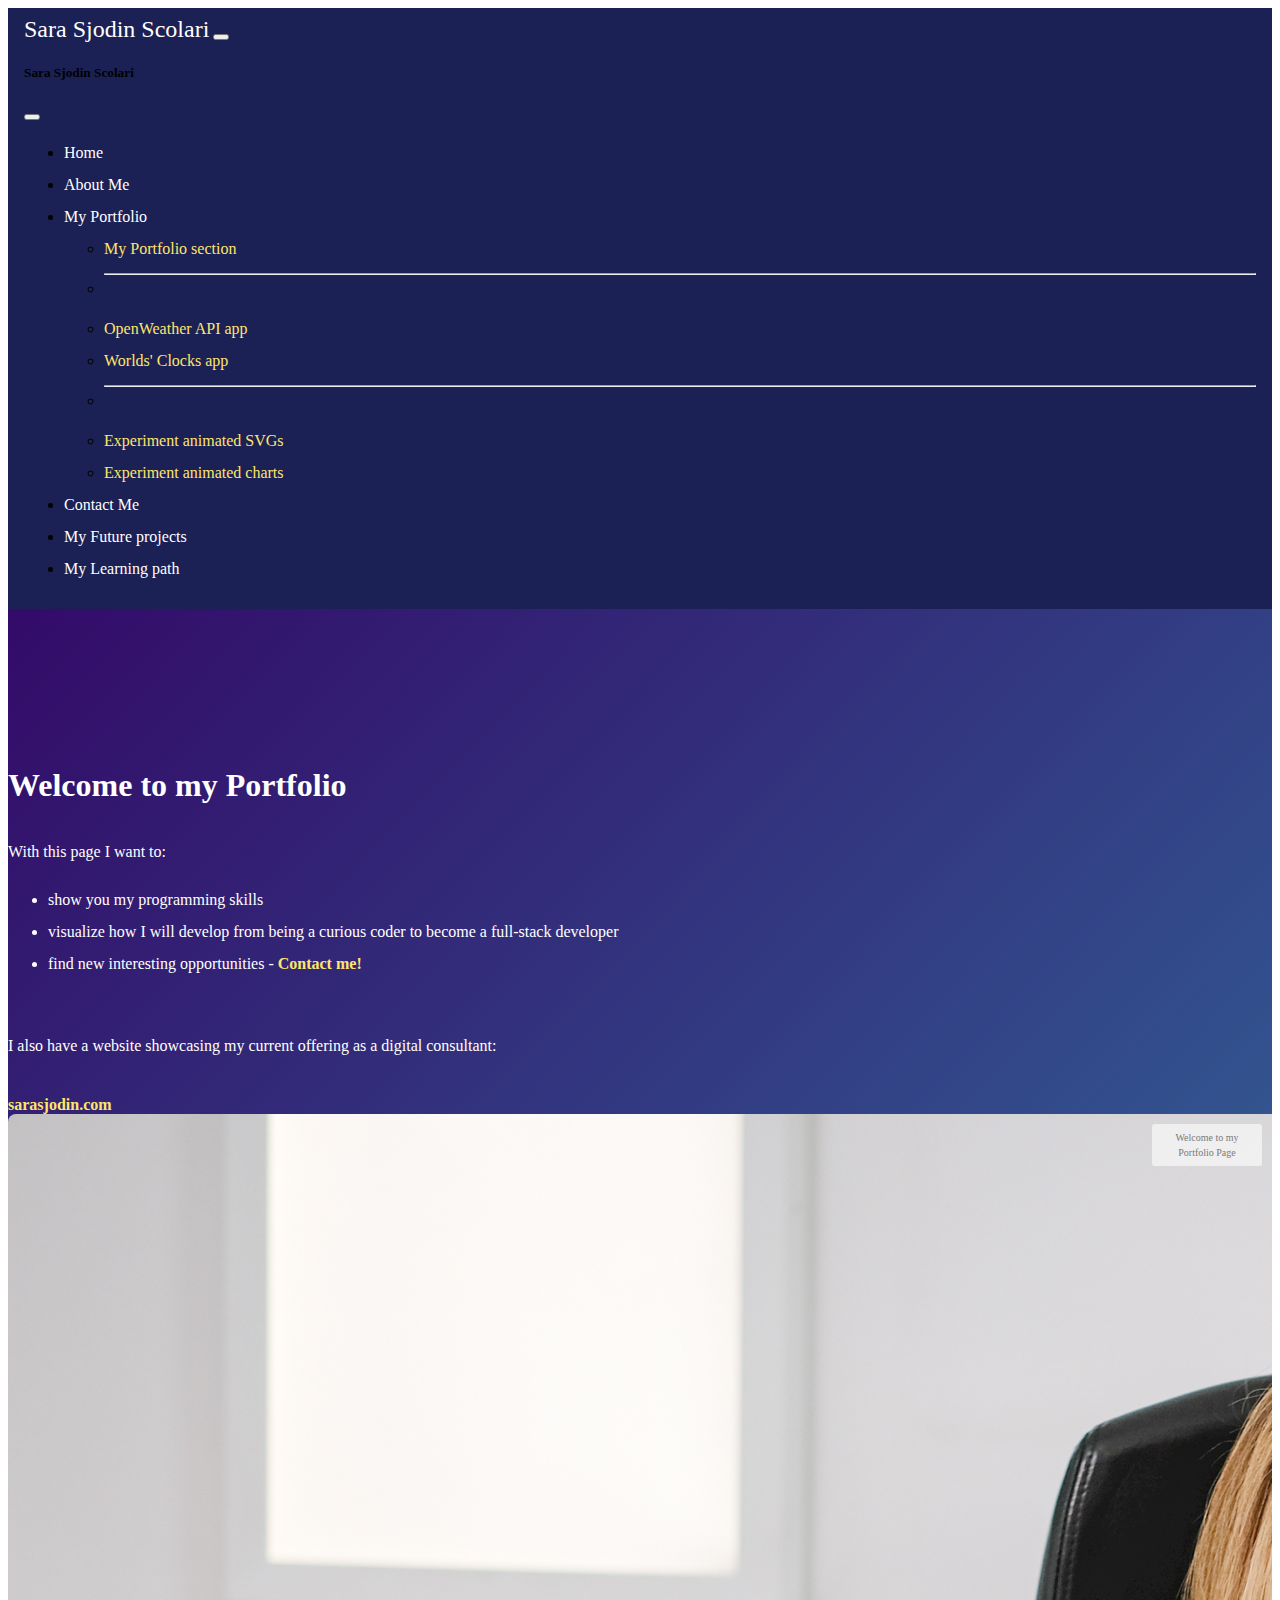
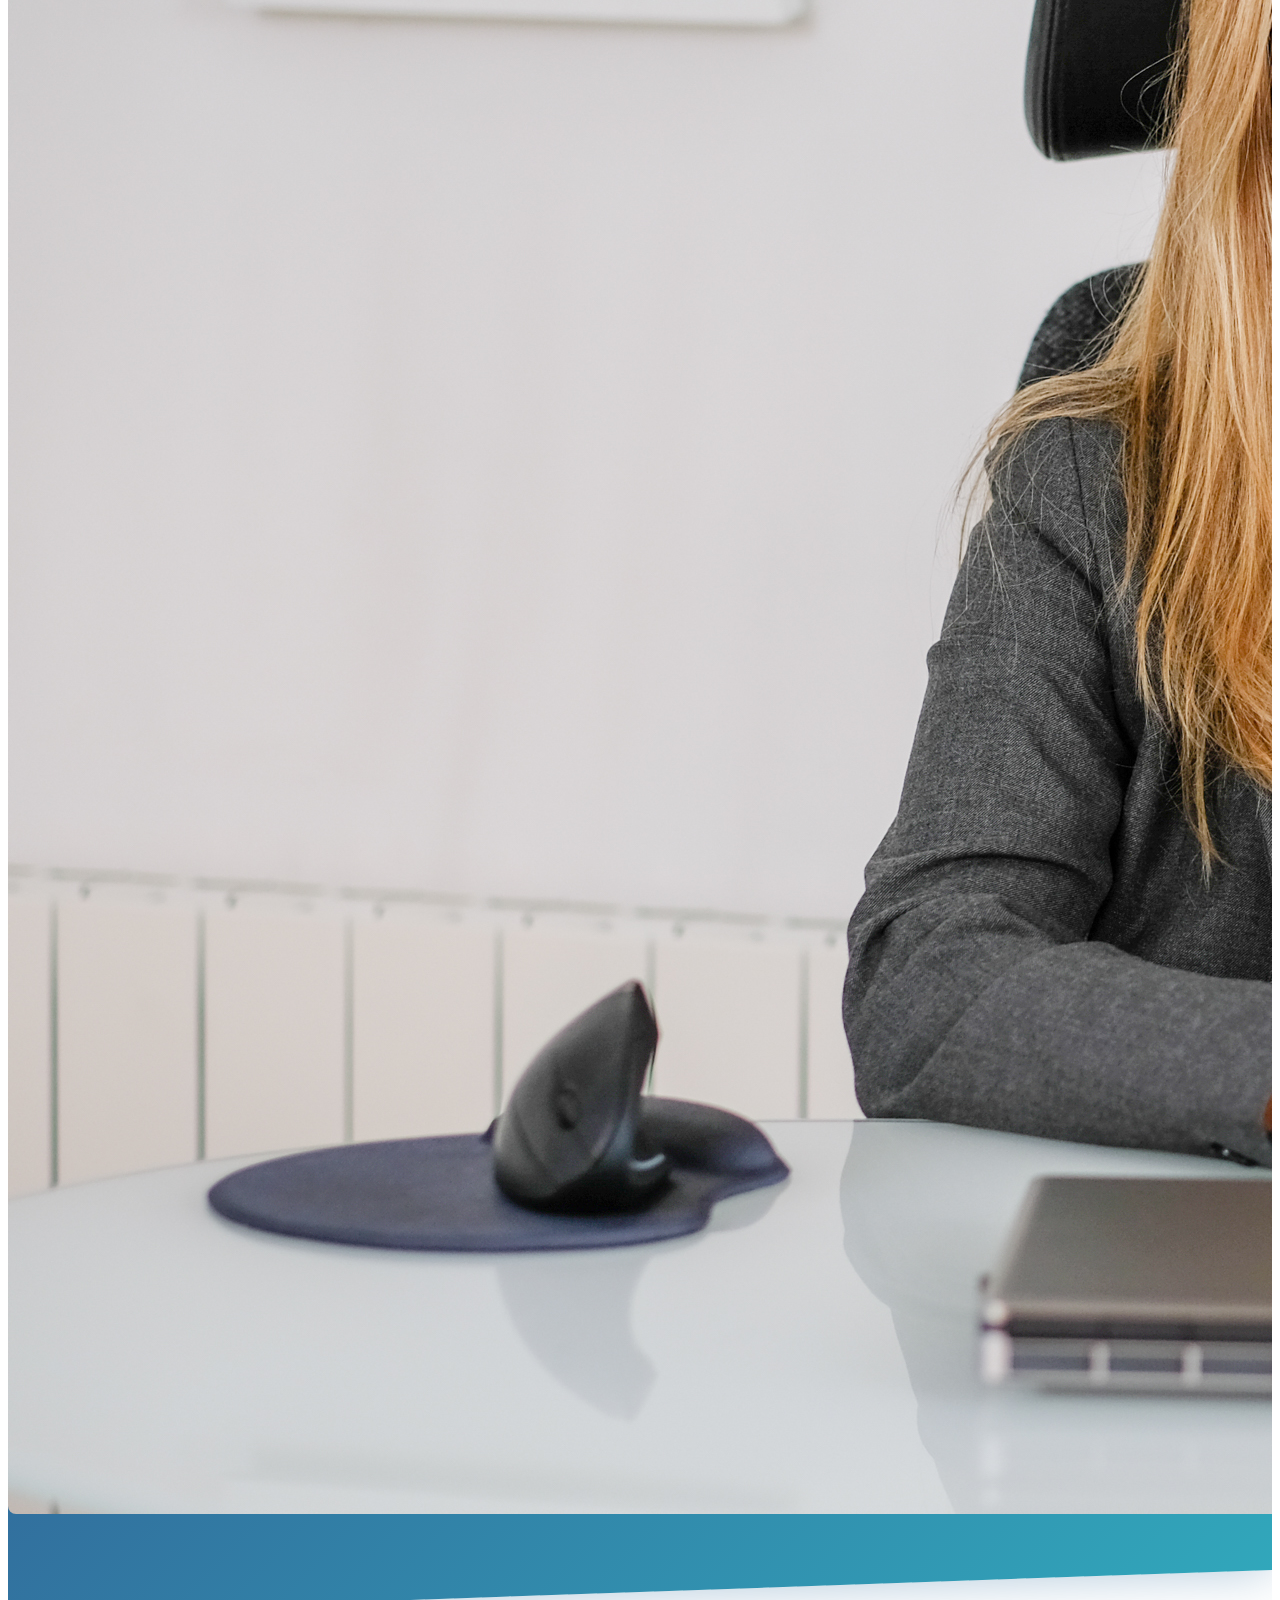
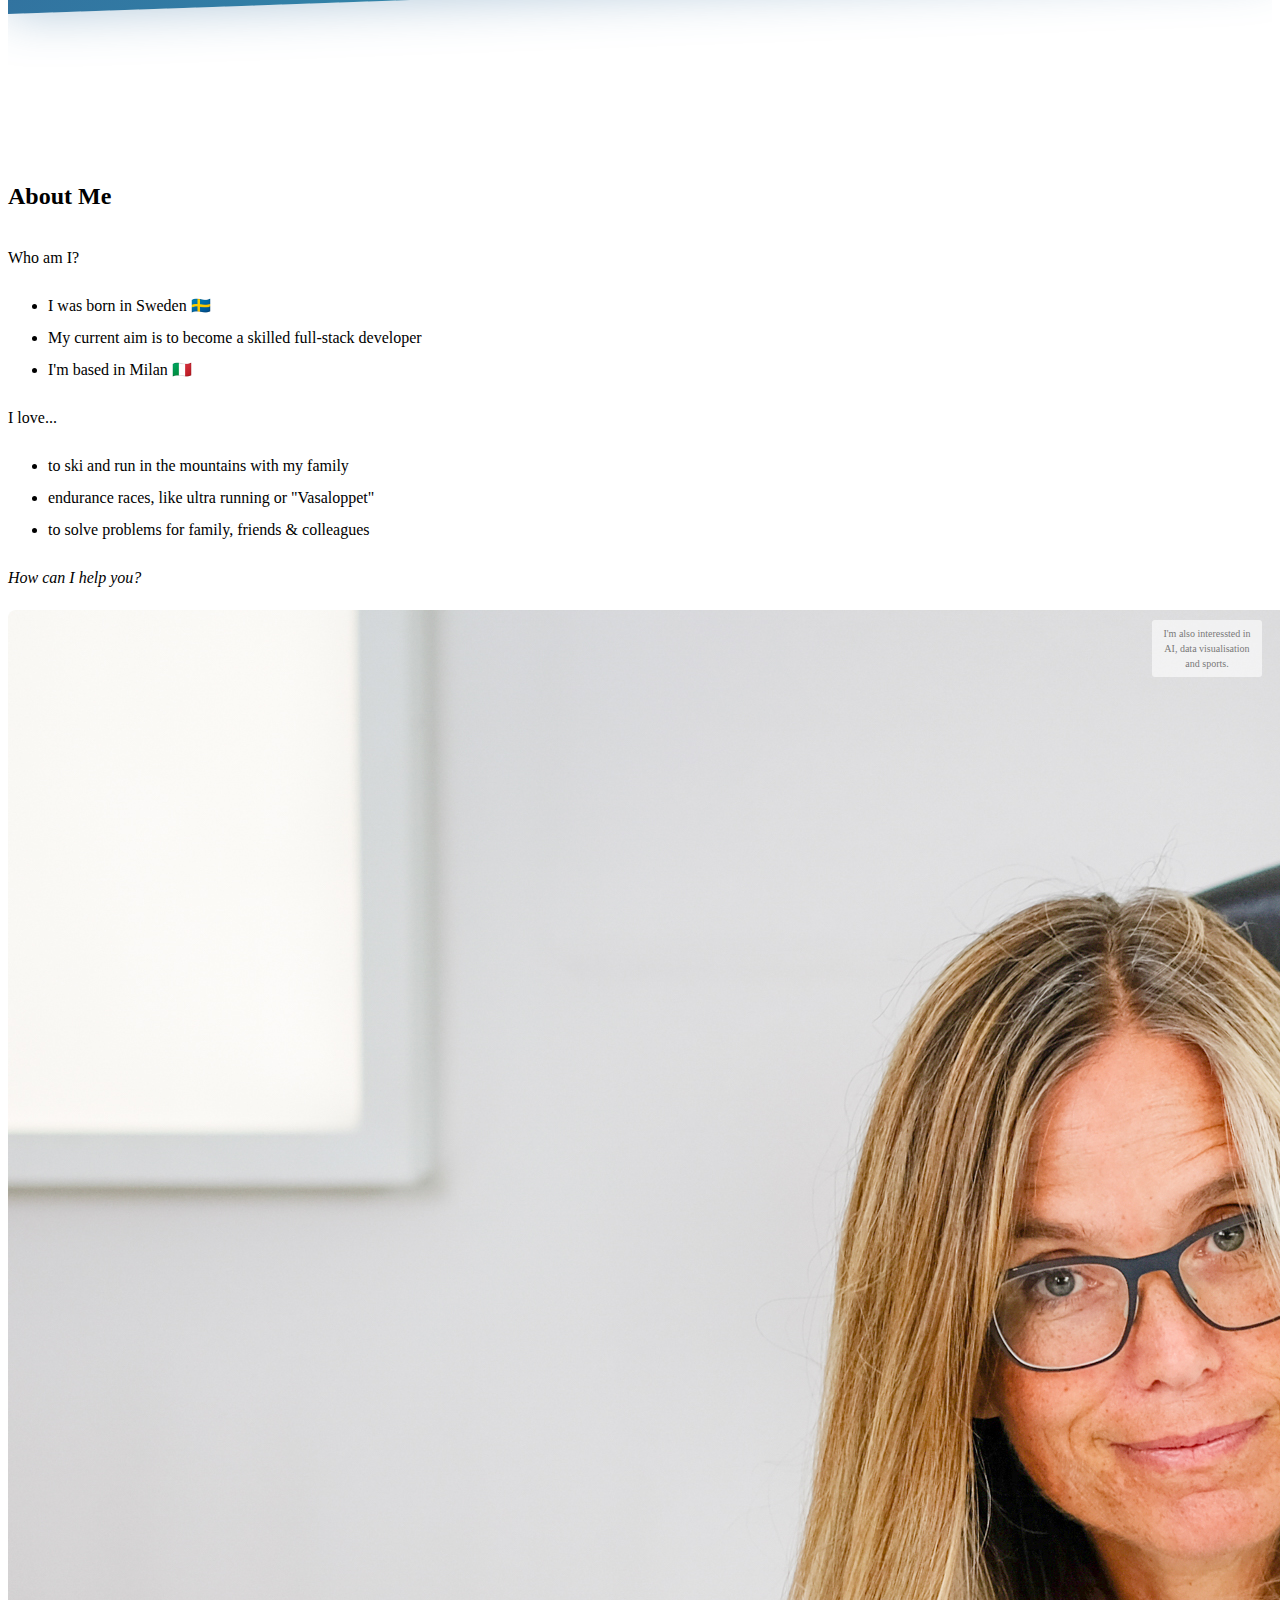
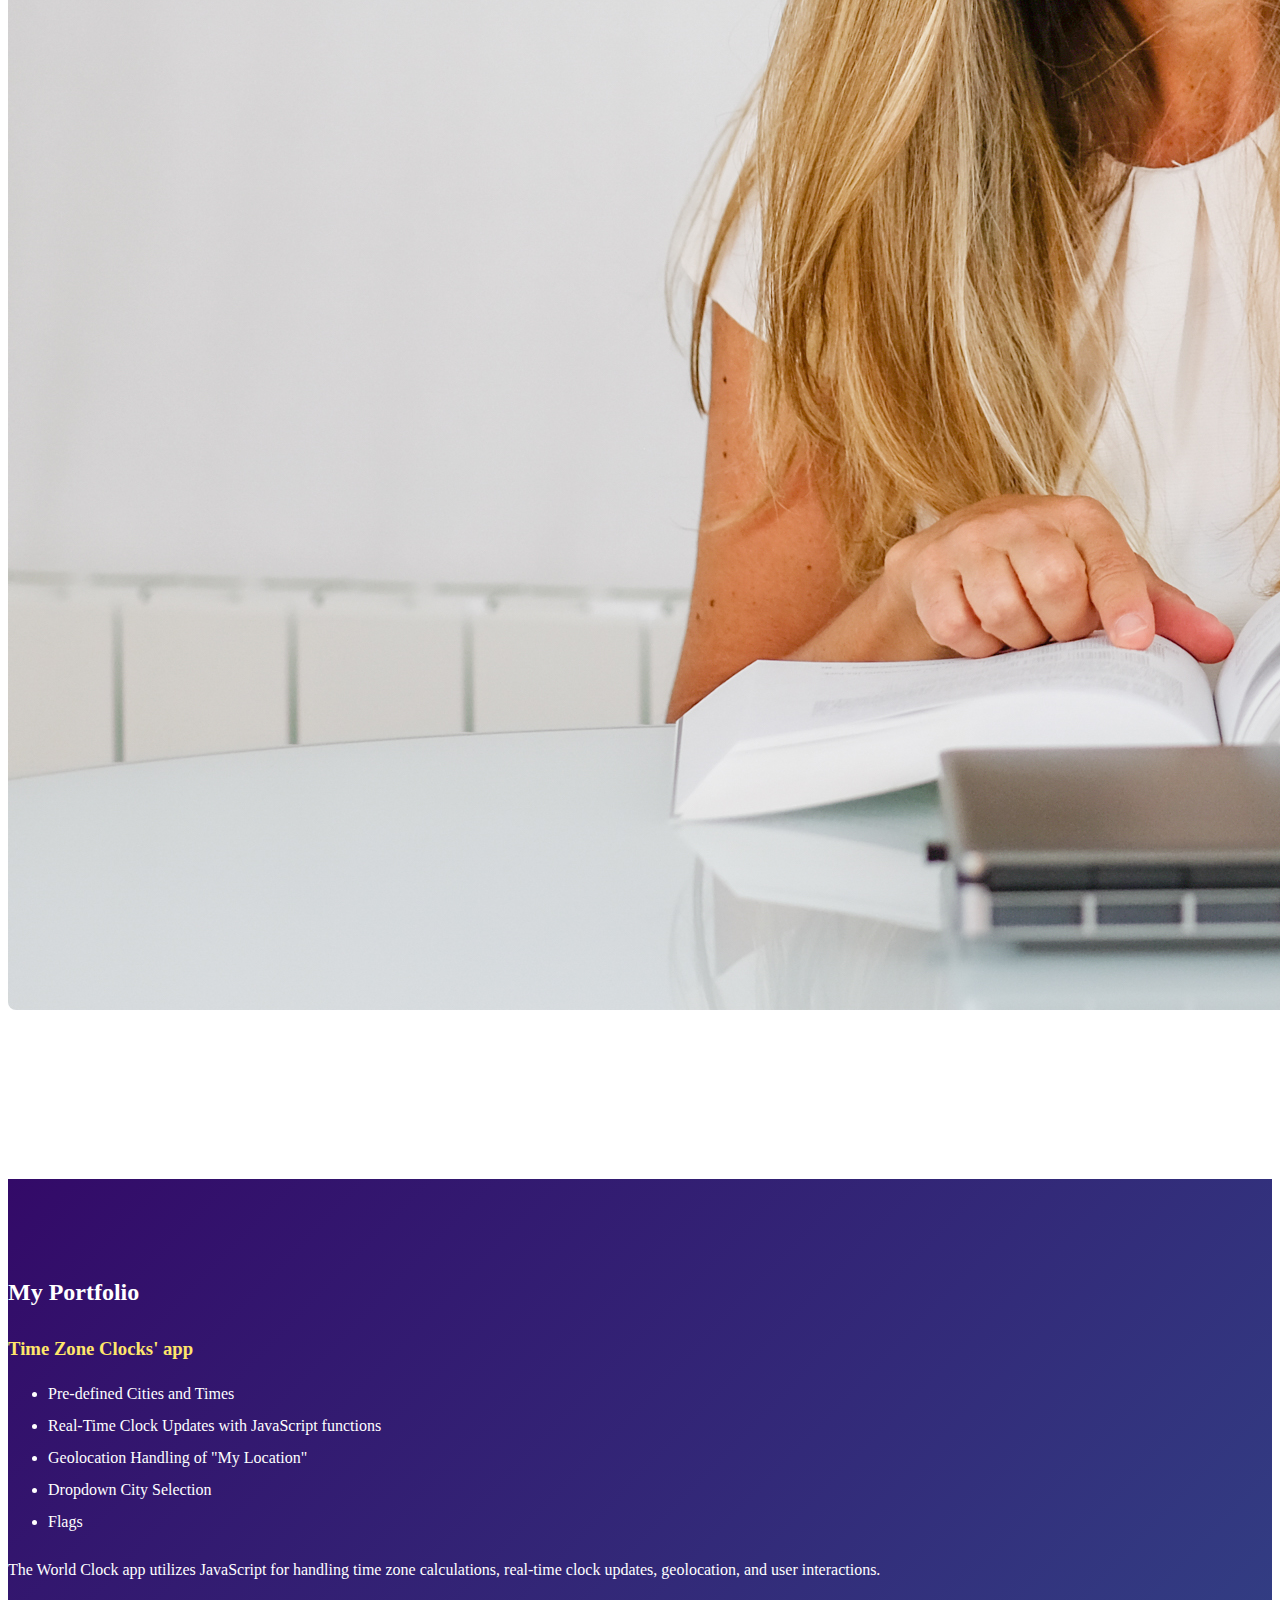
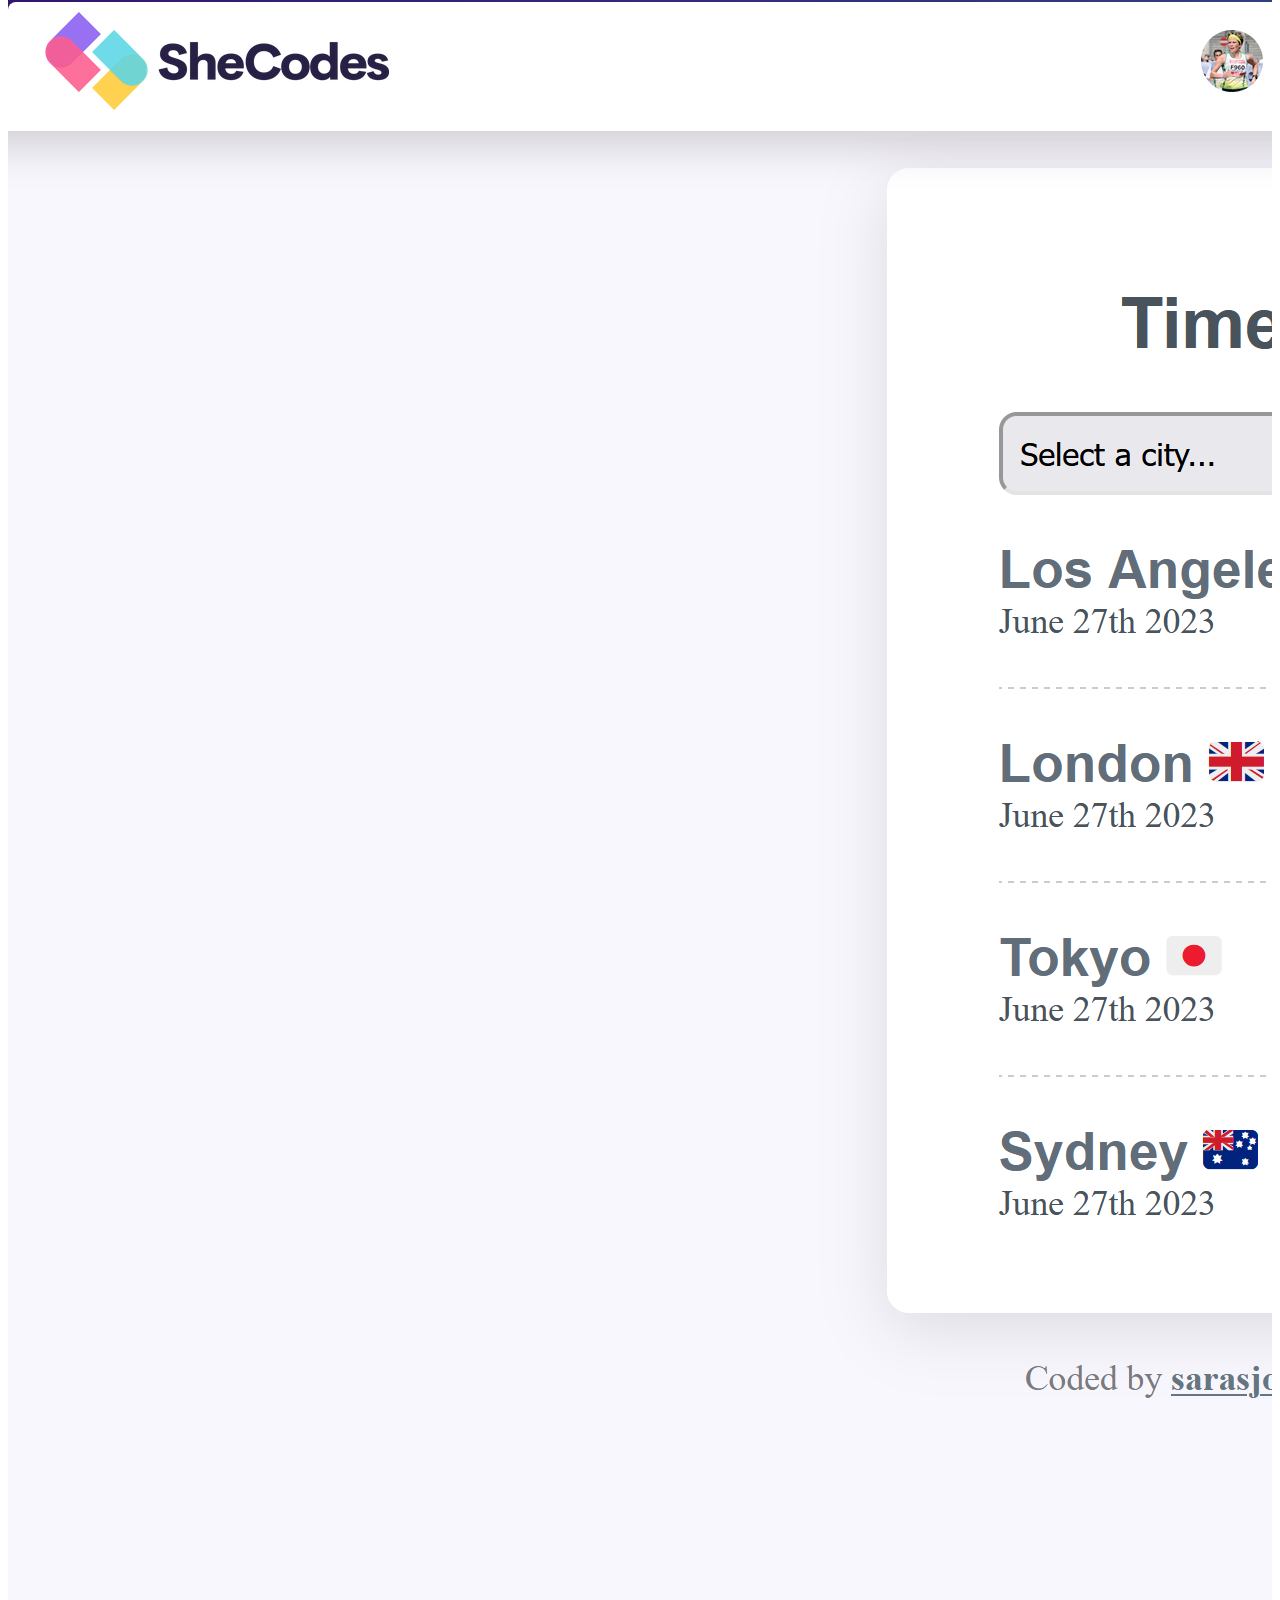
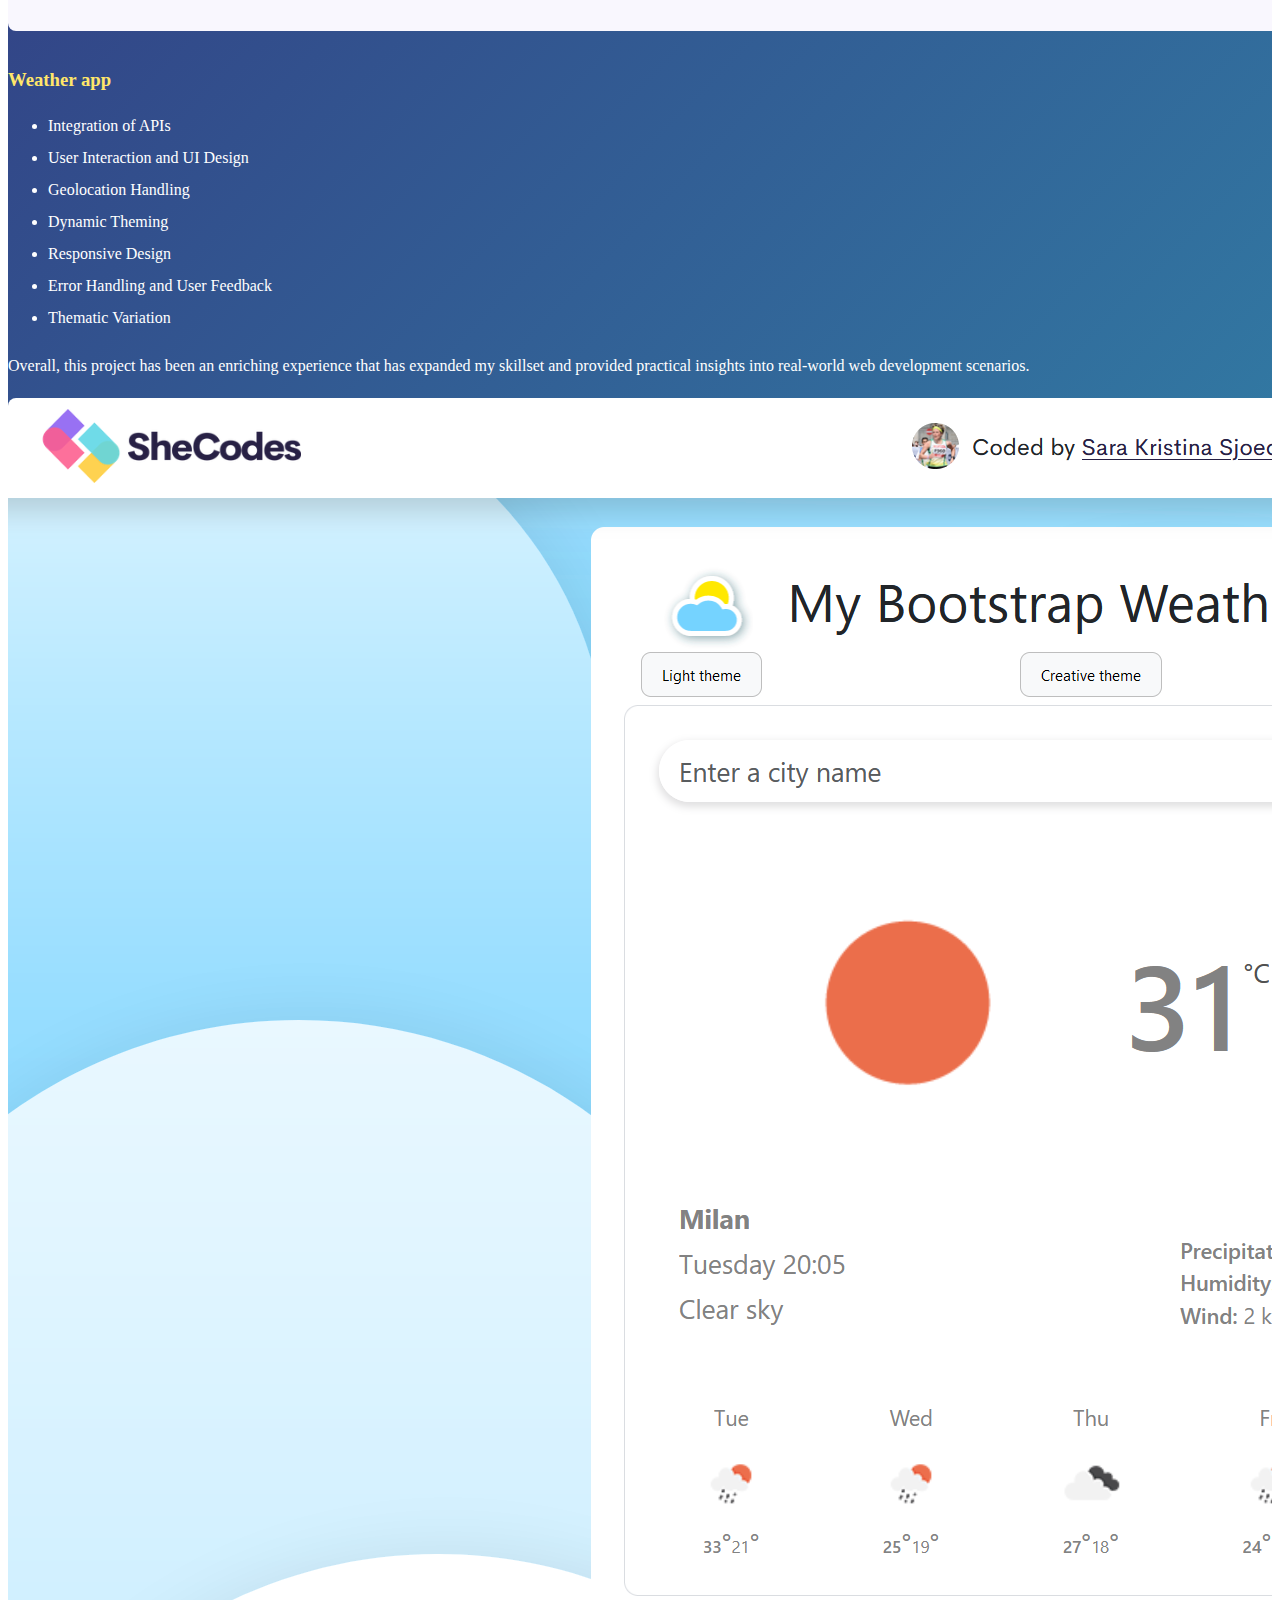
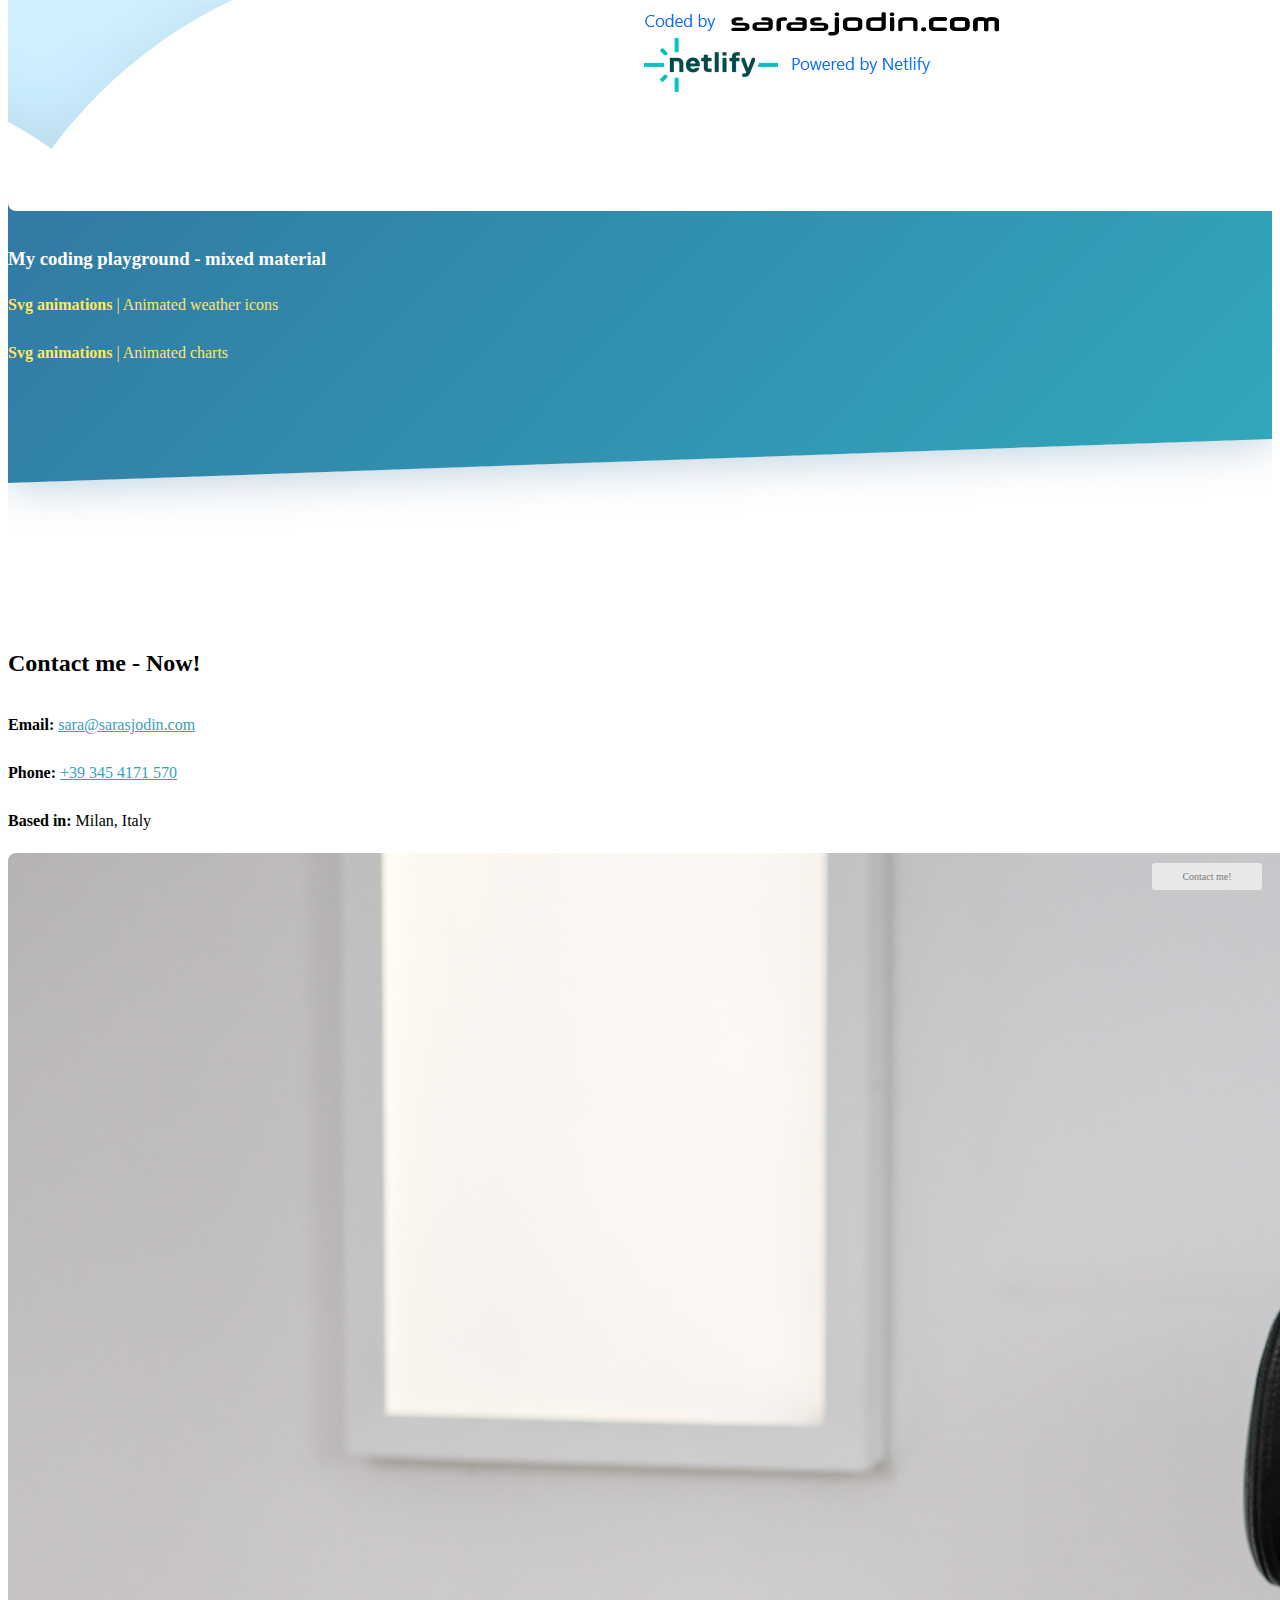
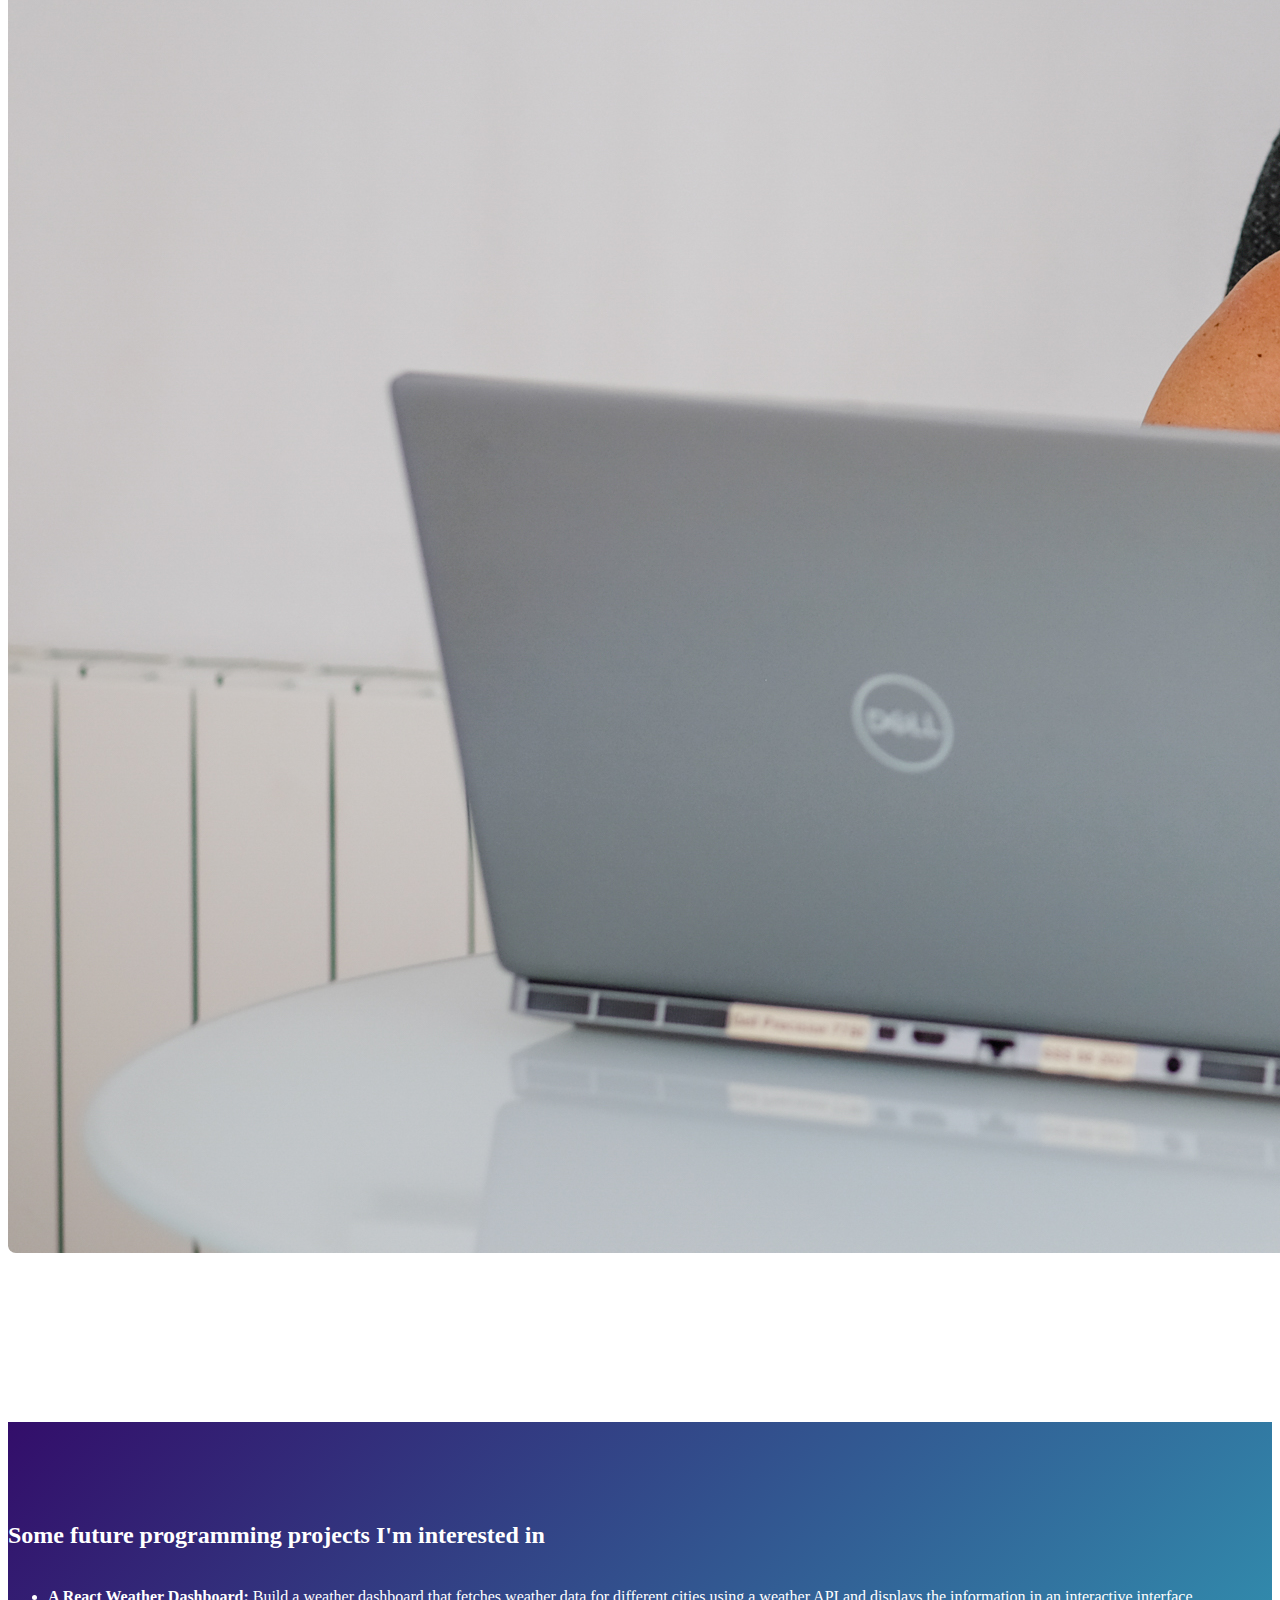
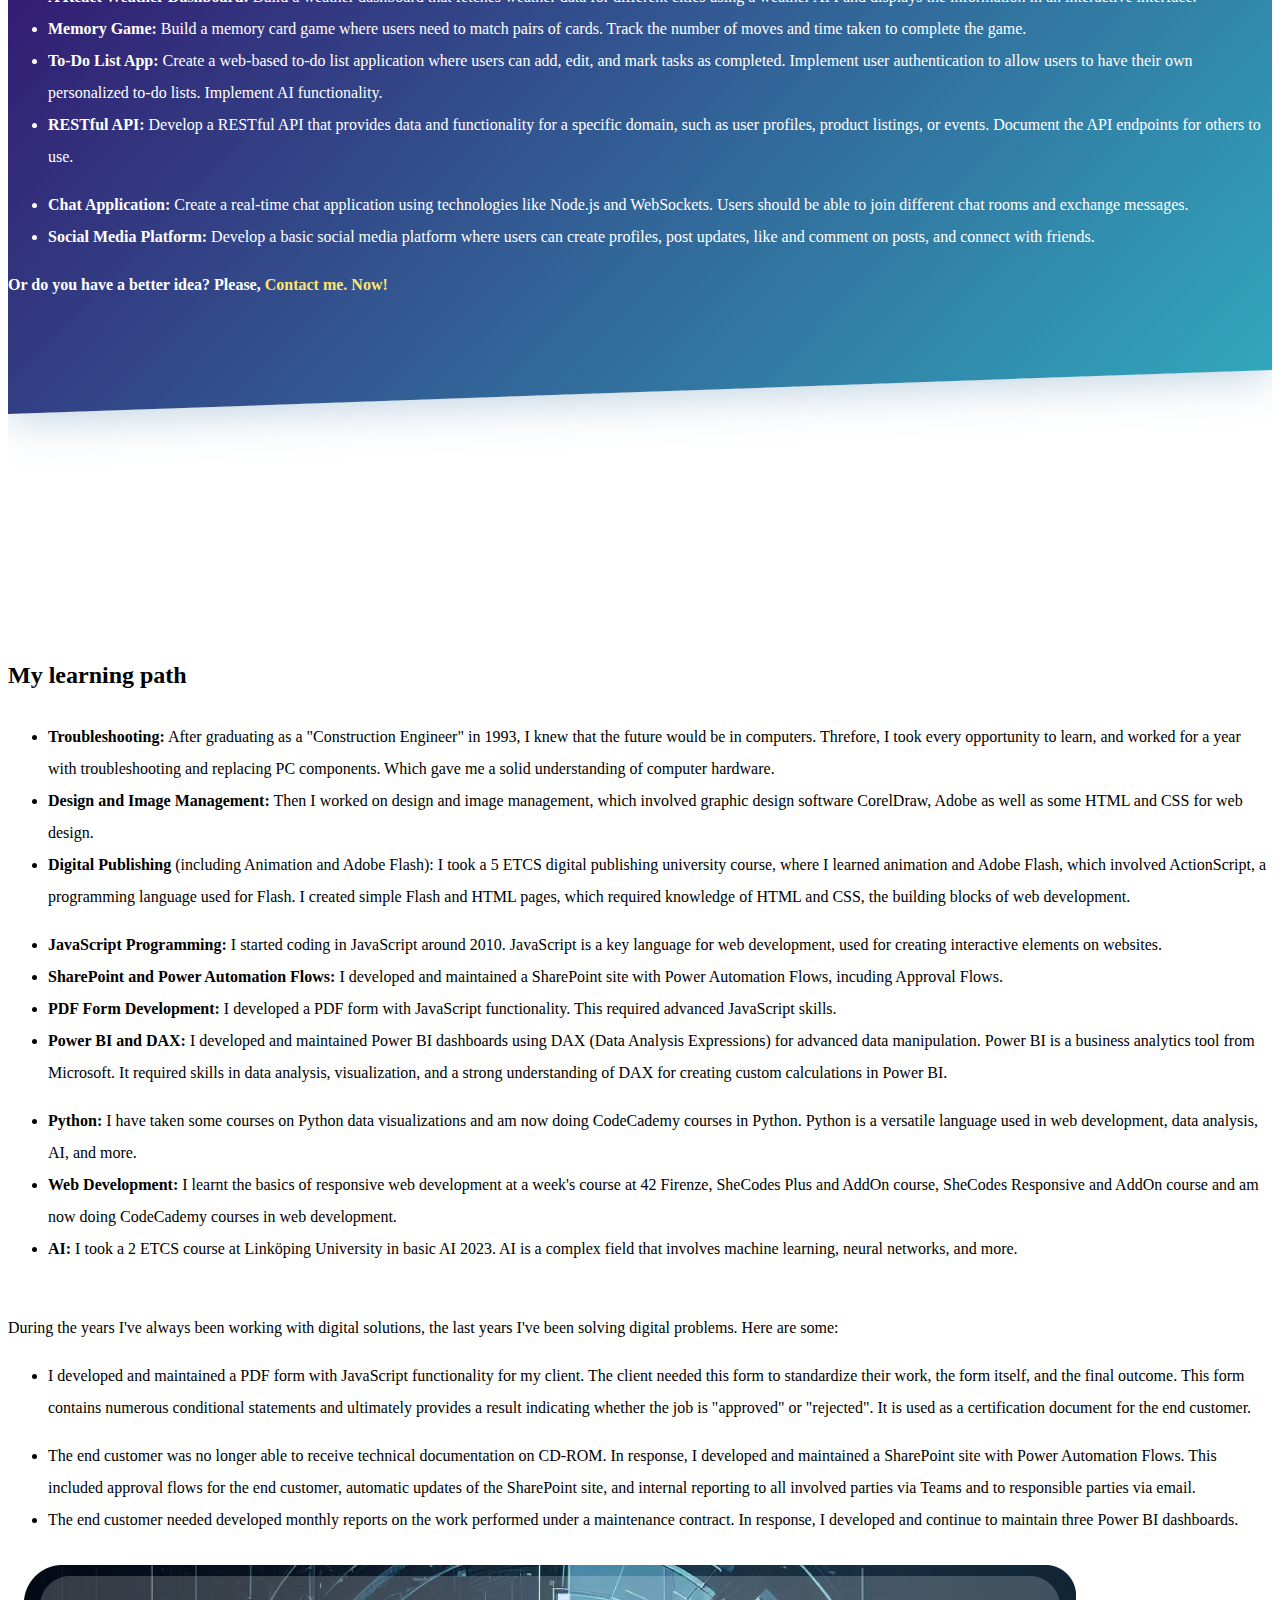
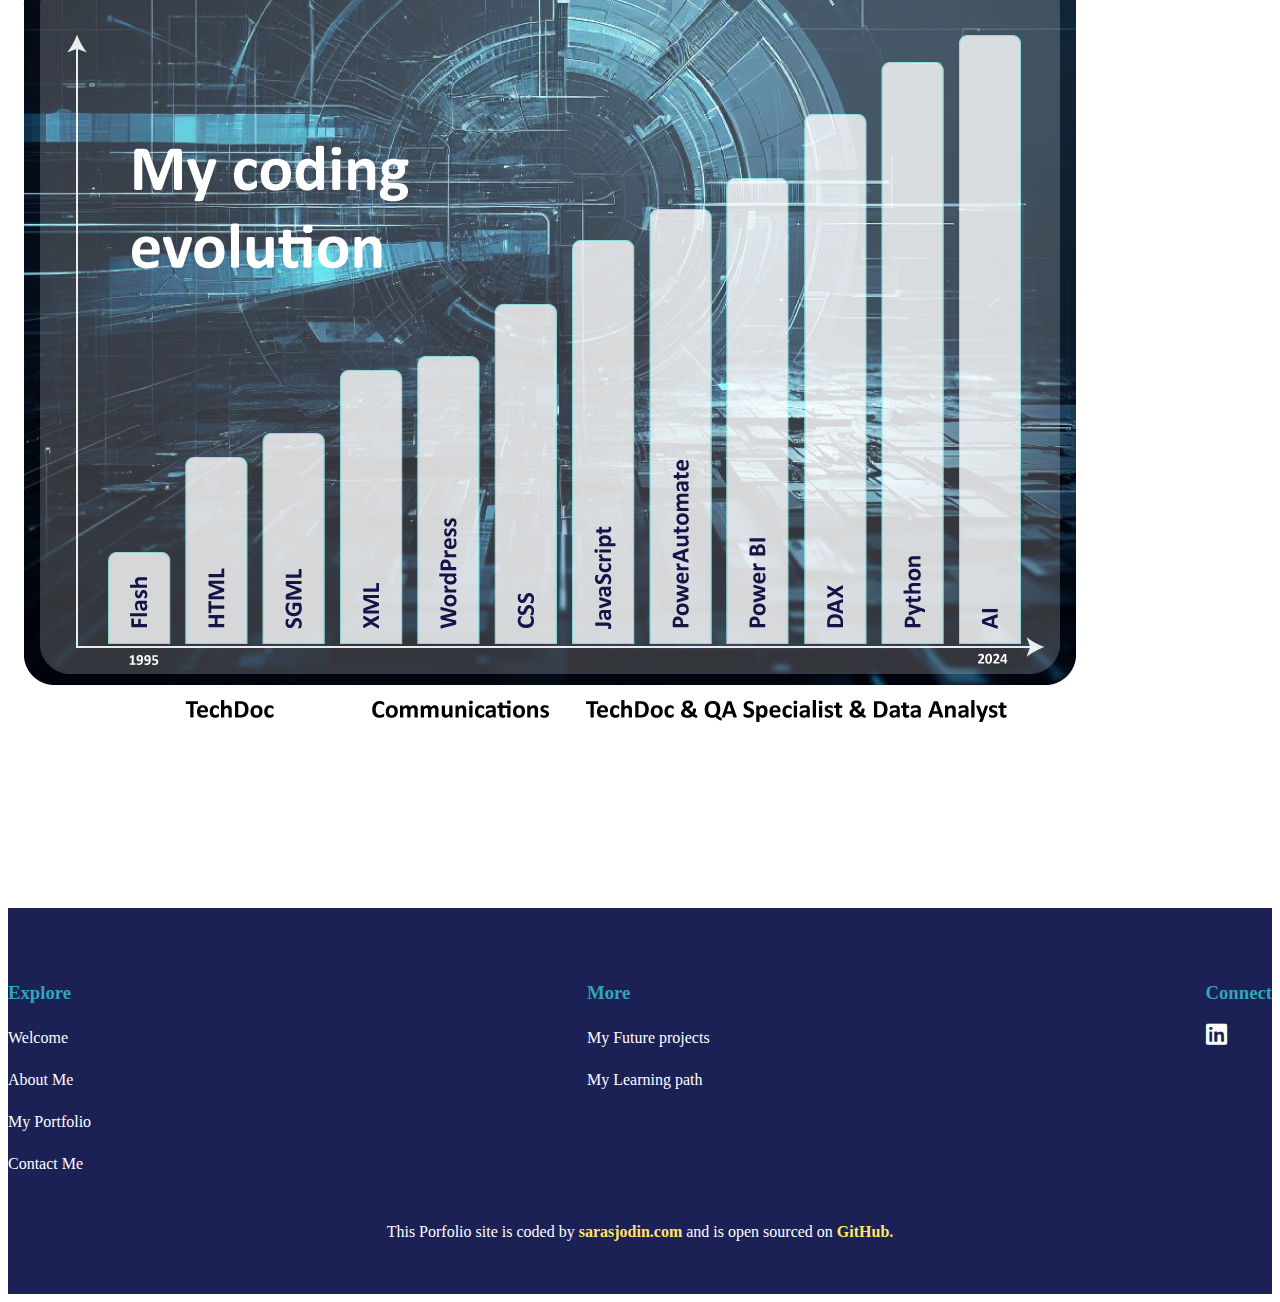
==== commit b385ae4f: "Cleaned up the html" ====
--- a/index.html
+++ b/index.html
@@ -14,39 +14,6 @@
 </head>
 
 <body>
-
-    <nav class="navbar navbar-expand-md navbar-dark bg-dark fixed-top">
-        <a class="navbar-brand" href="#welcome" title="Visit Home">Sara Sjodin Scolari</a>
-        <button class="navbar-toggler" type="button" data-toggle="collapse" data-target="#navbarNav"
-            aria-controls="navbarNav" aria-expanded="false" aria-label="Toggle navigation">
-            <span class="navbar-toggler-icon"></span>
-        </button>
-        <div class="collapse navbar-collapse justify-content-end" id="navbarNav">
-            <ul class="navbar-nav">
-                <li class="nav-item active">
-                    <a class="nav-link" href="#welcome" title="Visit Home" id="home-link1">Home</a>
-                </li>
-                <li class="nav-item">
-                    <a class="nav-link" href="#about" title="Visit the About section" id="about-link">About Me</a>
-                </li>
-                <li class="nav-item">
-                    <a class="nav-link" href="#portfolio" title="Visit the Portfolio section" id="portfolio-link">My
-                        Portfolio</a>
-                </li>
-                <li class="nav-item">
-                    <a class="nav-link" href="#contact" title="Visit the Contact section" id="home-link2">Contact Me</a>
-                </li>
-                <li class="nav-item">
-                    <a class="nav-link" href="#future-projects" title="Visit the Future projects section"
-                        id="projects-link">My Future projects</a>
-                </li>
-                <li class="nav-item">
-                    <a class="nav-link" href="#learning-path" title="Visit the Learning path section"
-                        id="learning-link">My Learning path</a>
-                </li>
-            </ul>
-        </div>
-    </nav>
     <nav class="navbar navbar-expand-lg navbar-dark bg-dark fixed-top">
         <div class="container-fluid">
             <a class="navbar-brand" href="#welcome">Sara Sjodin Scolari</a>
@@ -437,7 +404,10 @@
         </div>
     </footer>
 
-    <script src="https://ajax.googleapis.com/ajax/libs/jquery/3.7.1/jquery.min.js"></script>
+    <script src="https://code.jquery.com/jquery-3.5.1.slim.min.js"></script>
+    <script src="https://cdn.jsdelivr.net/npm/@popperjs/core@2.11.8/dist/umd/popper.min.js"
+        integrity="sha384-I7E8VVD/ismYTF4hNIPjVp/Zjvgyol6VFvRkX/vR+Vc4jQkC+hVqc2pM8ODewa9r"
+        crossorigin="anonymous"></script>
     <script src="https://cdn.jsdelivr.net/npm/bootstrap@5.3.2/dist/js/bootstrap.bundle.min.js"
         integrity="sha384-C6RzsynM9kWDrMNeT87bh95OGNyZPhcTNXj1NW7RuBCsyN/o0jlpcV8Qyq46cDfL"
         crossorigin="anonymous"></script>
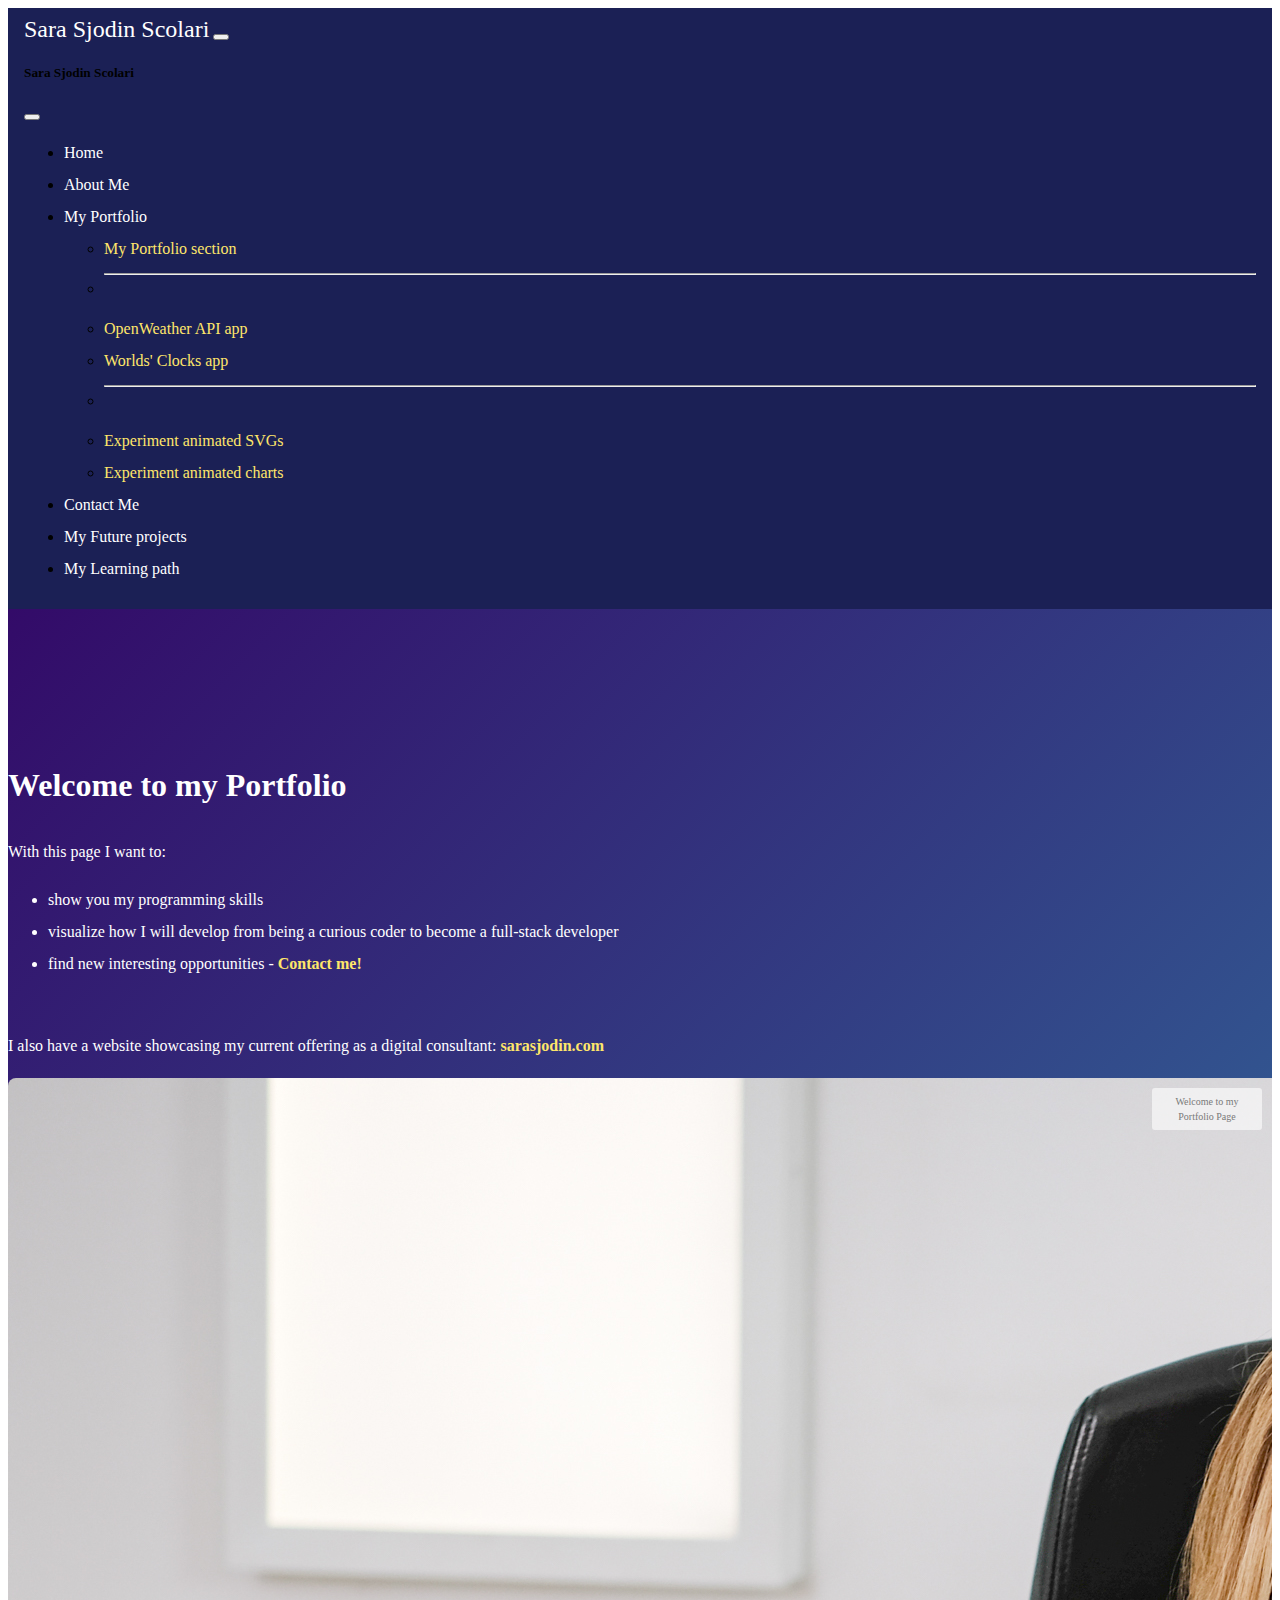
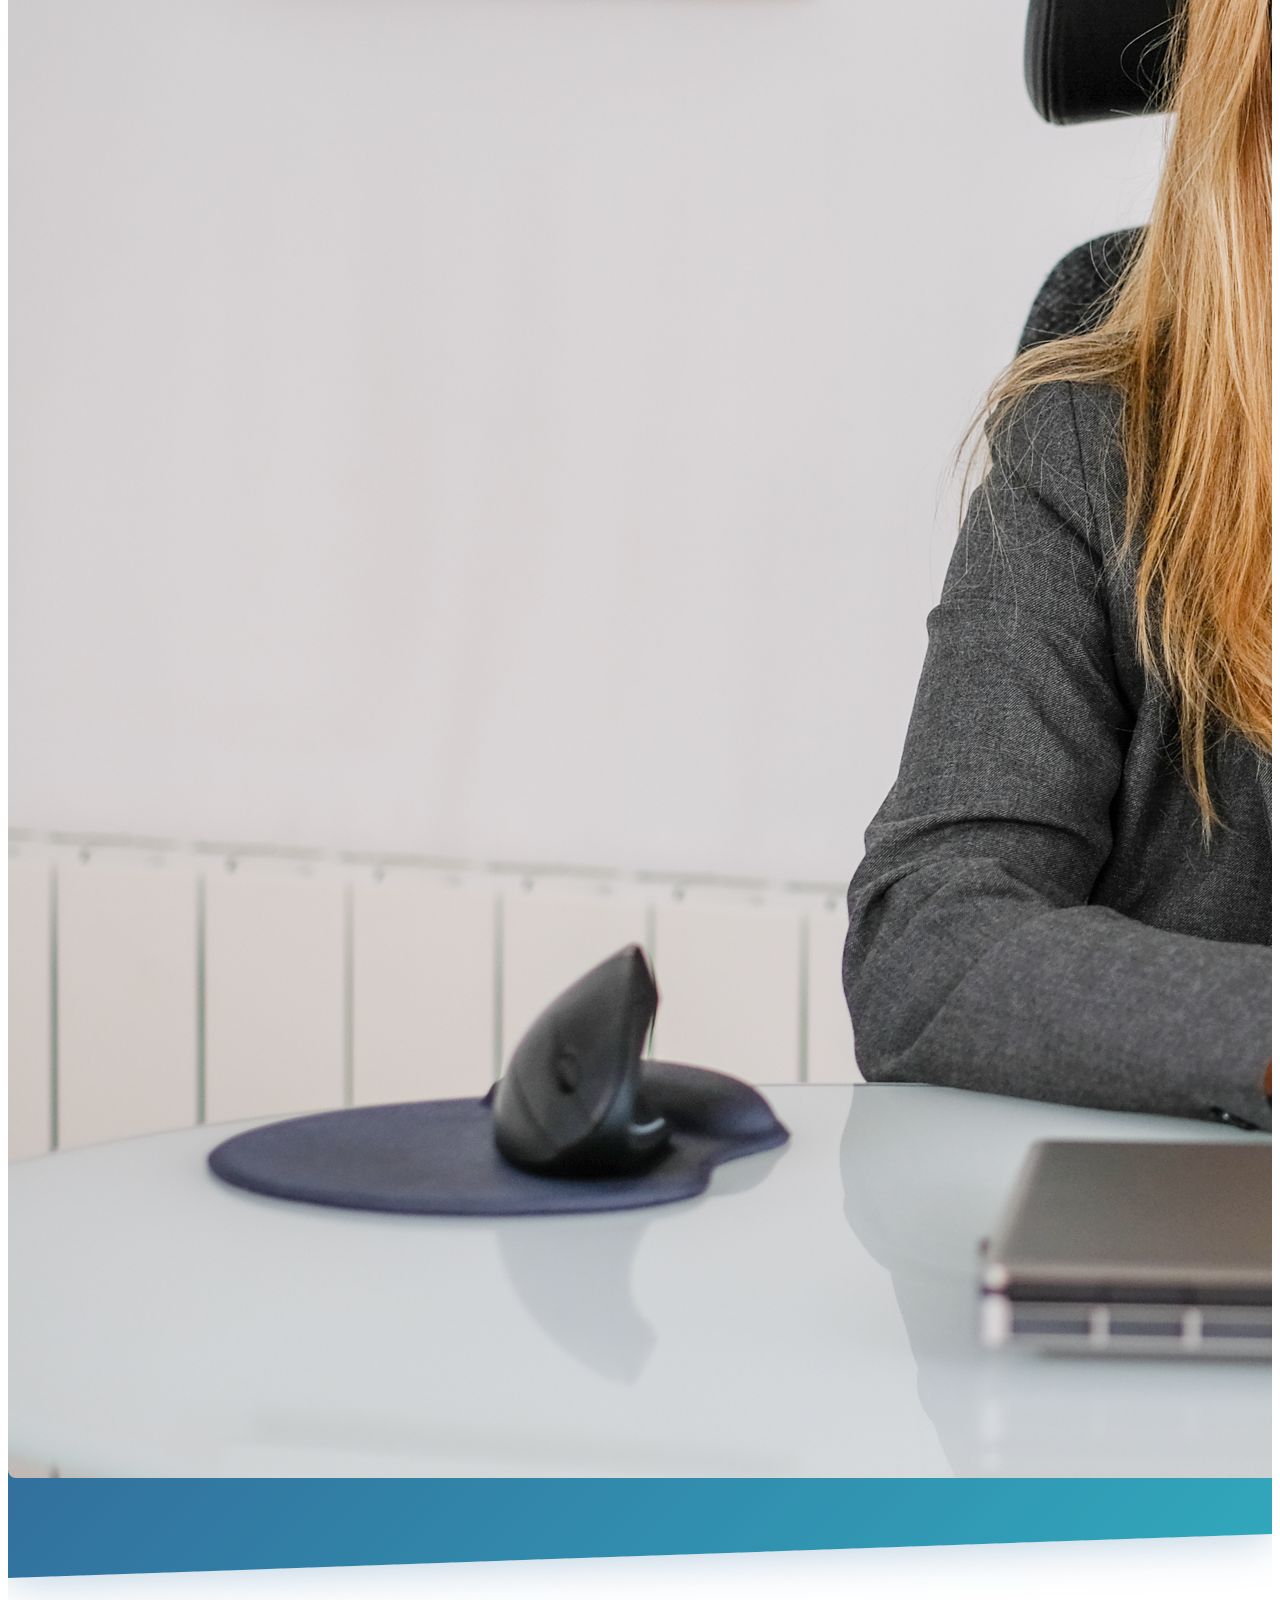
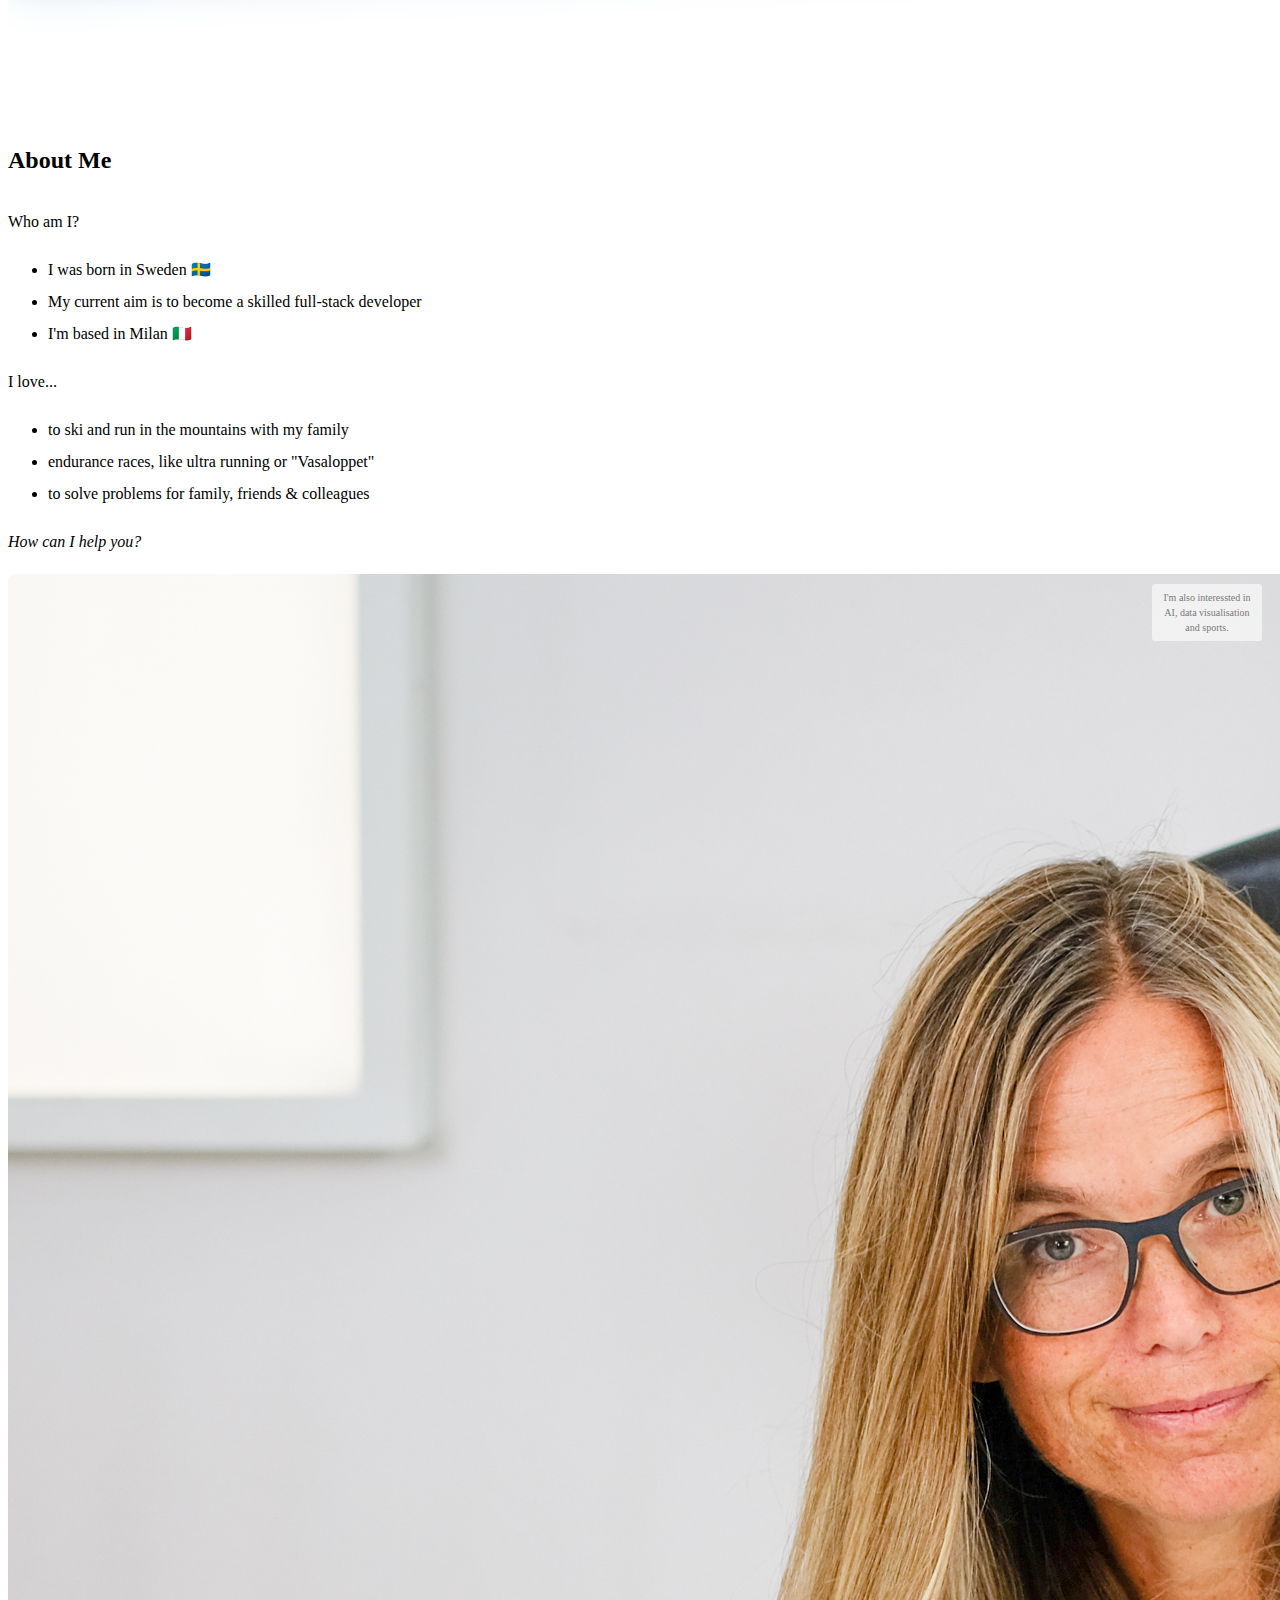
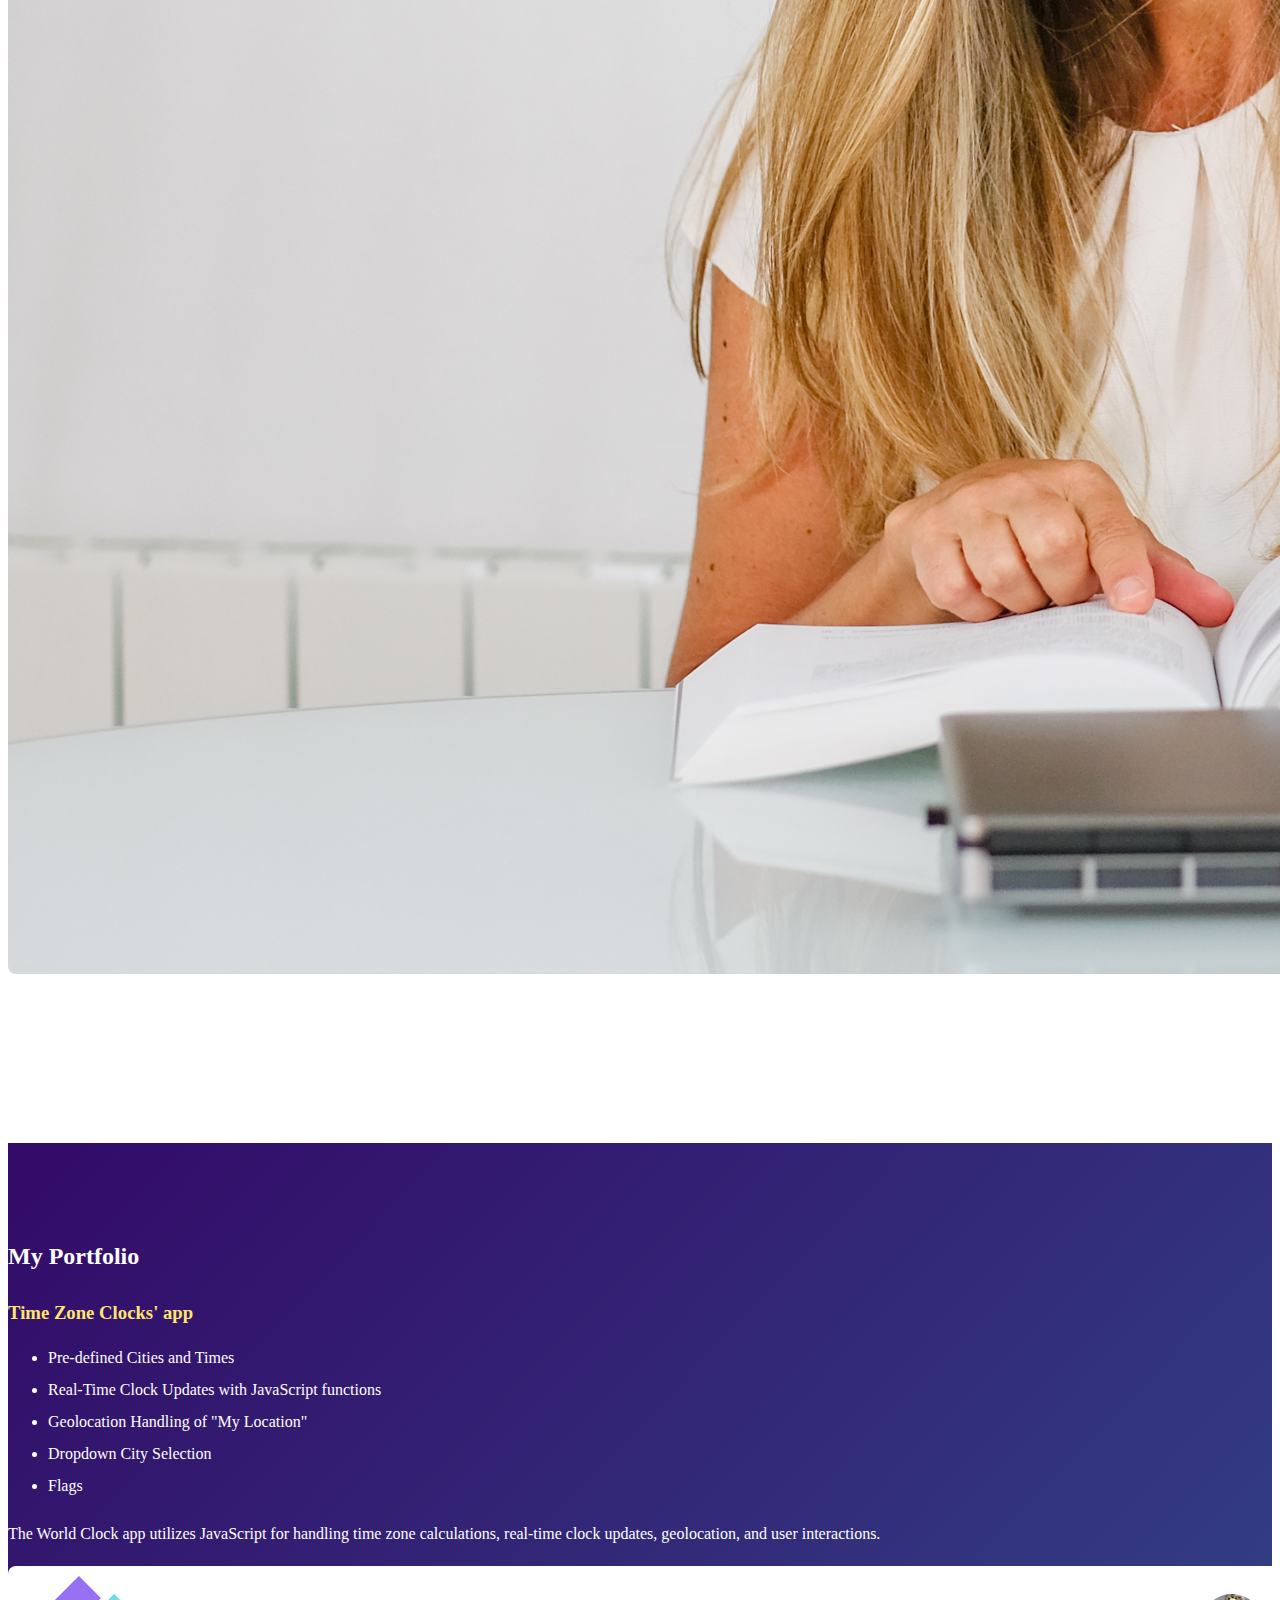
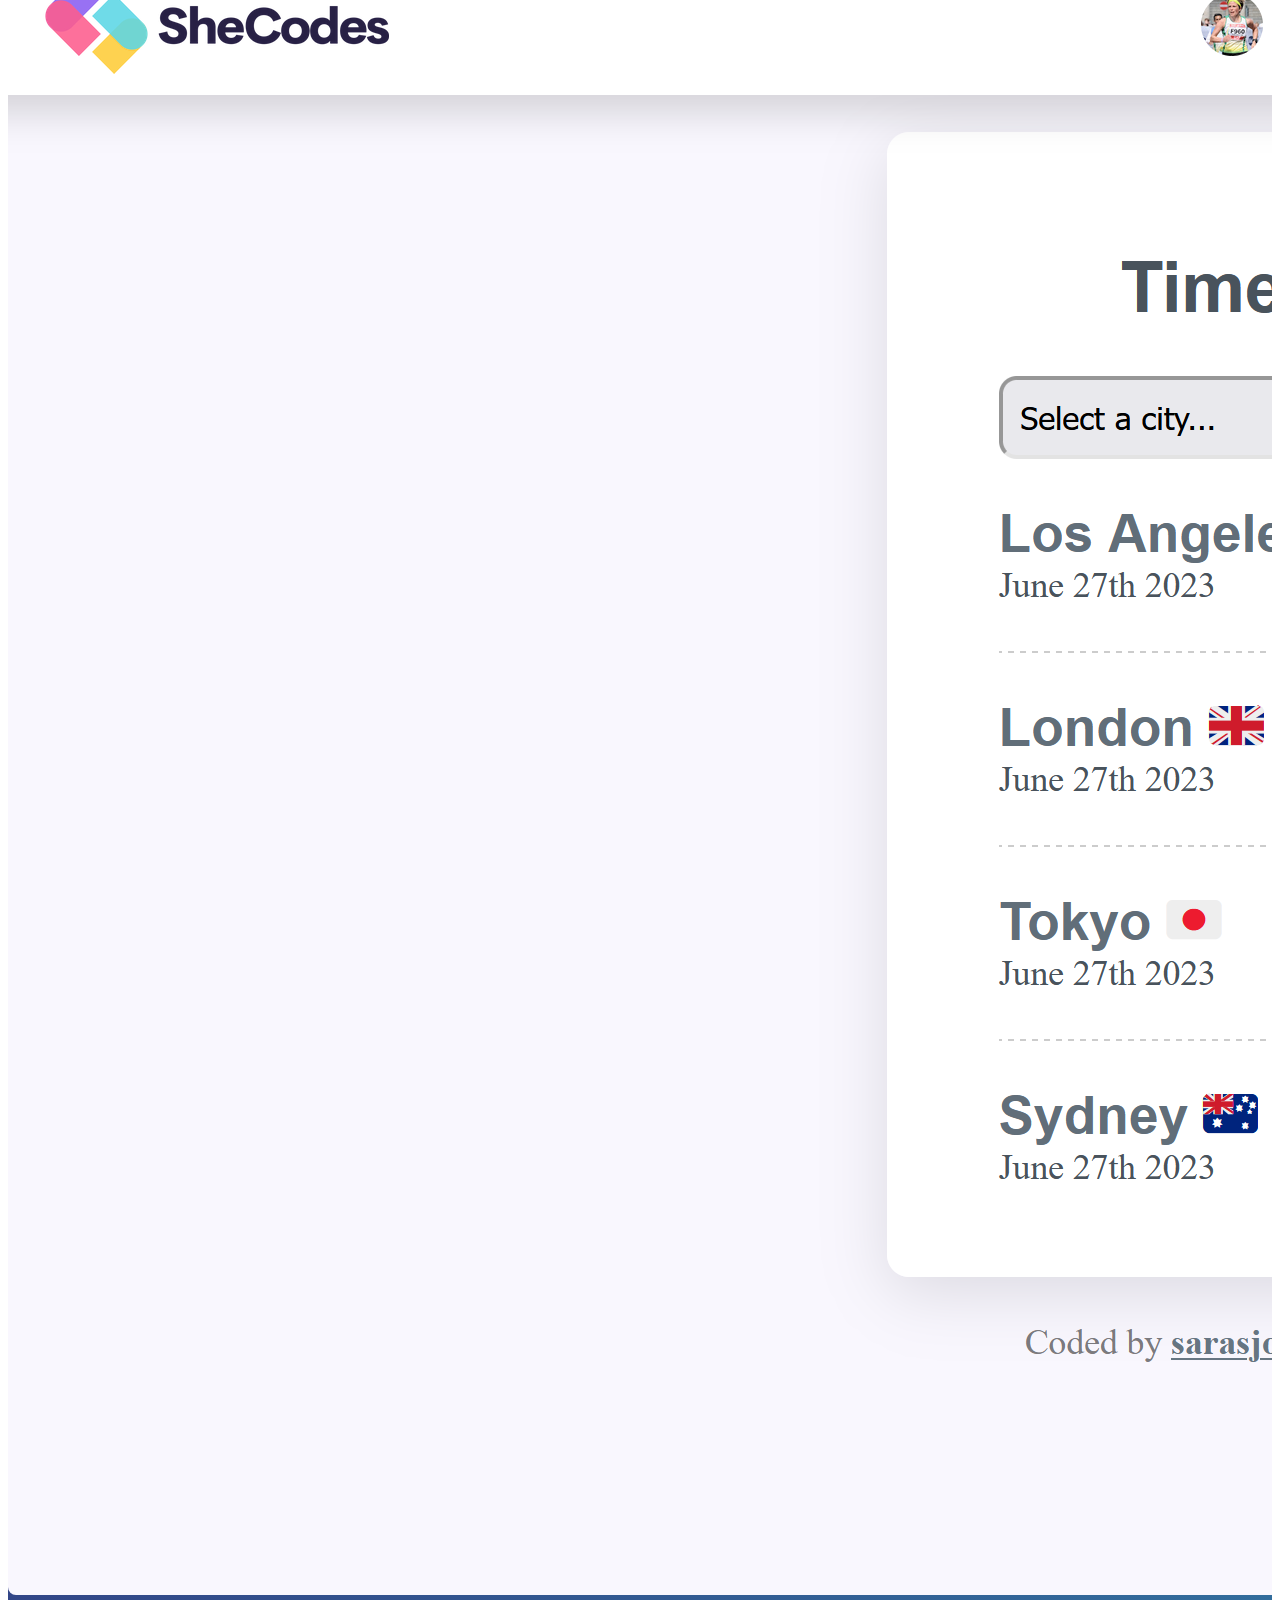
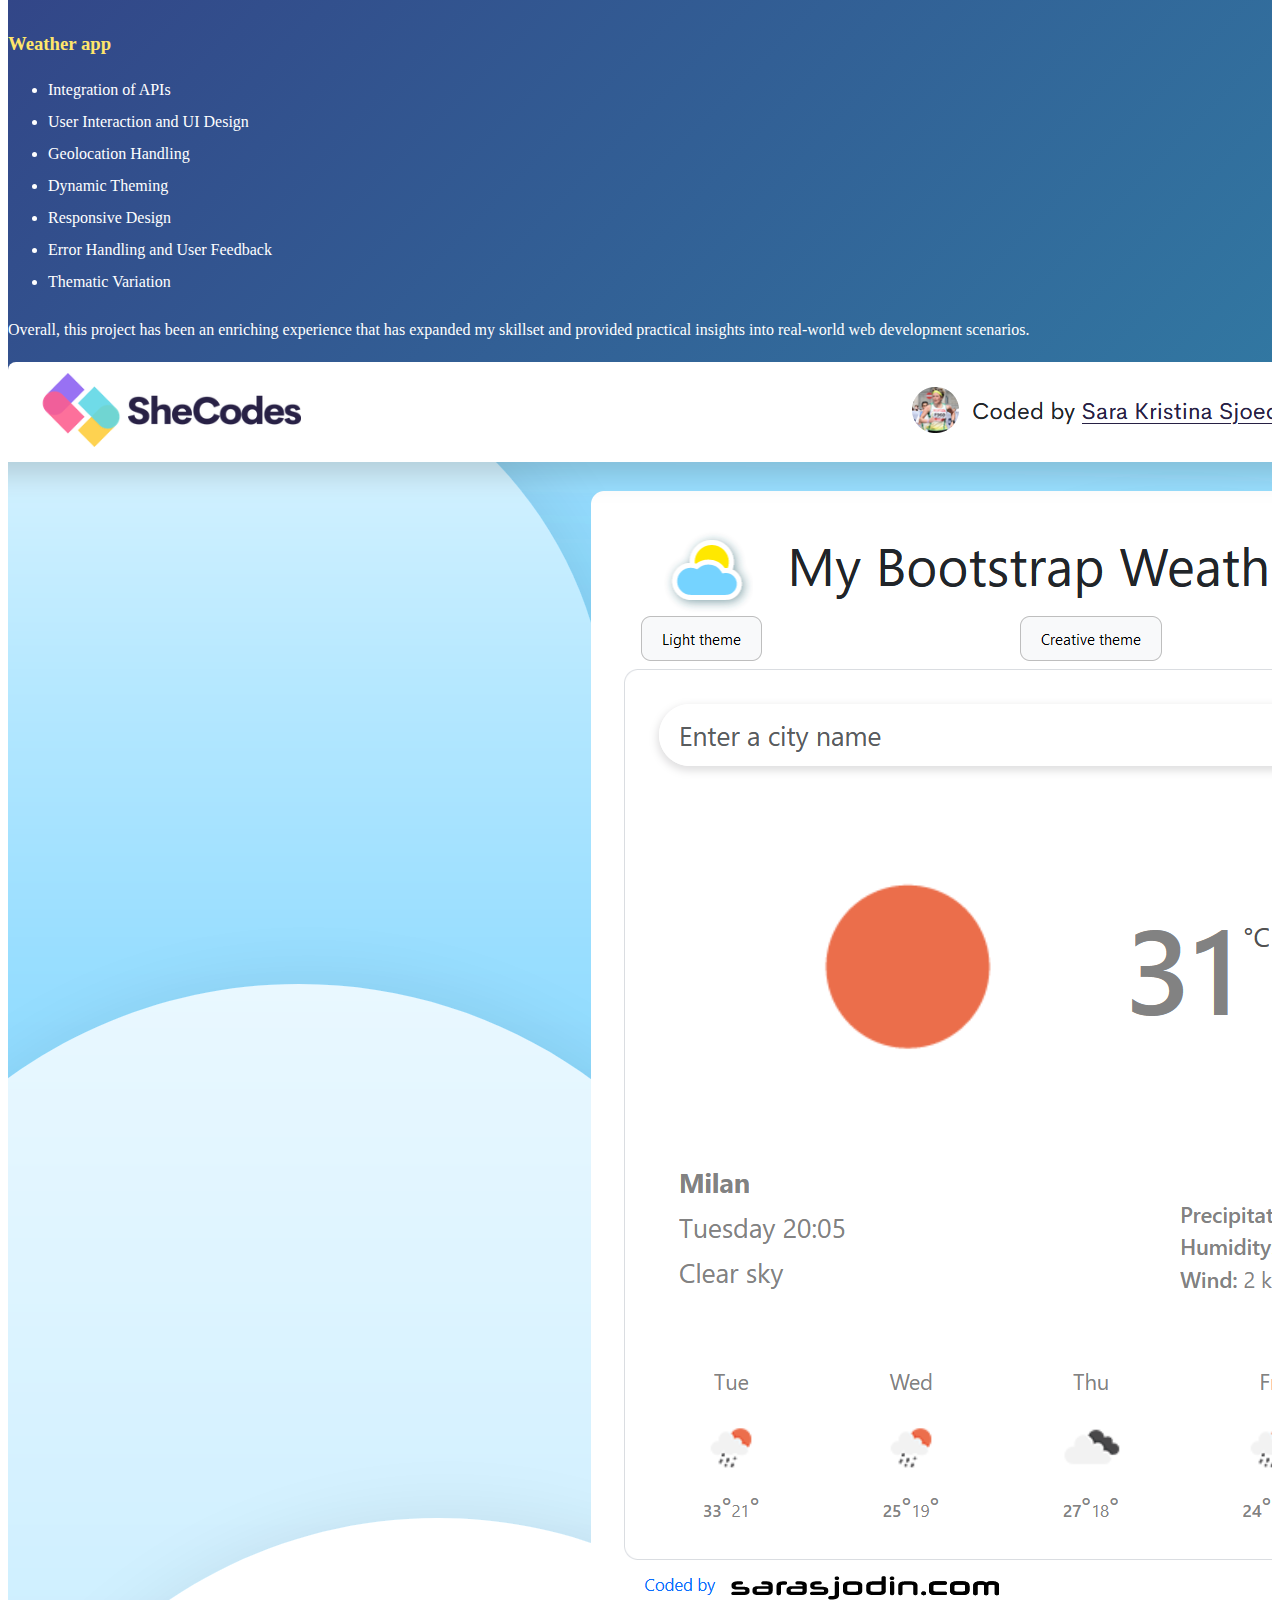
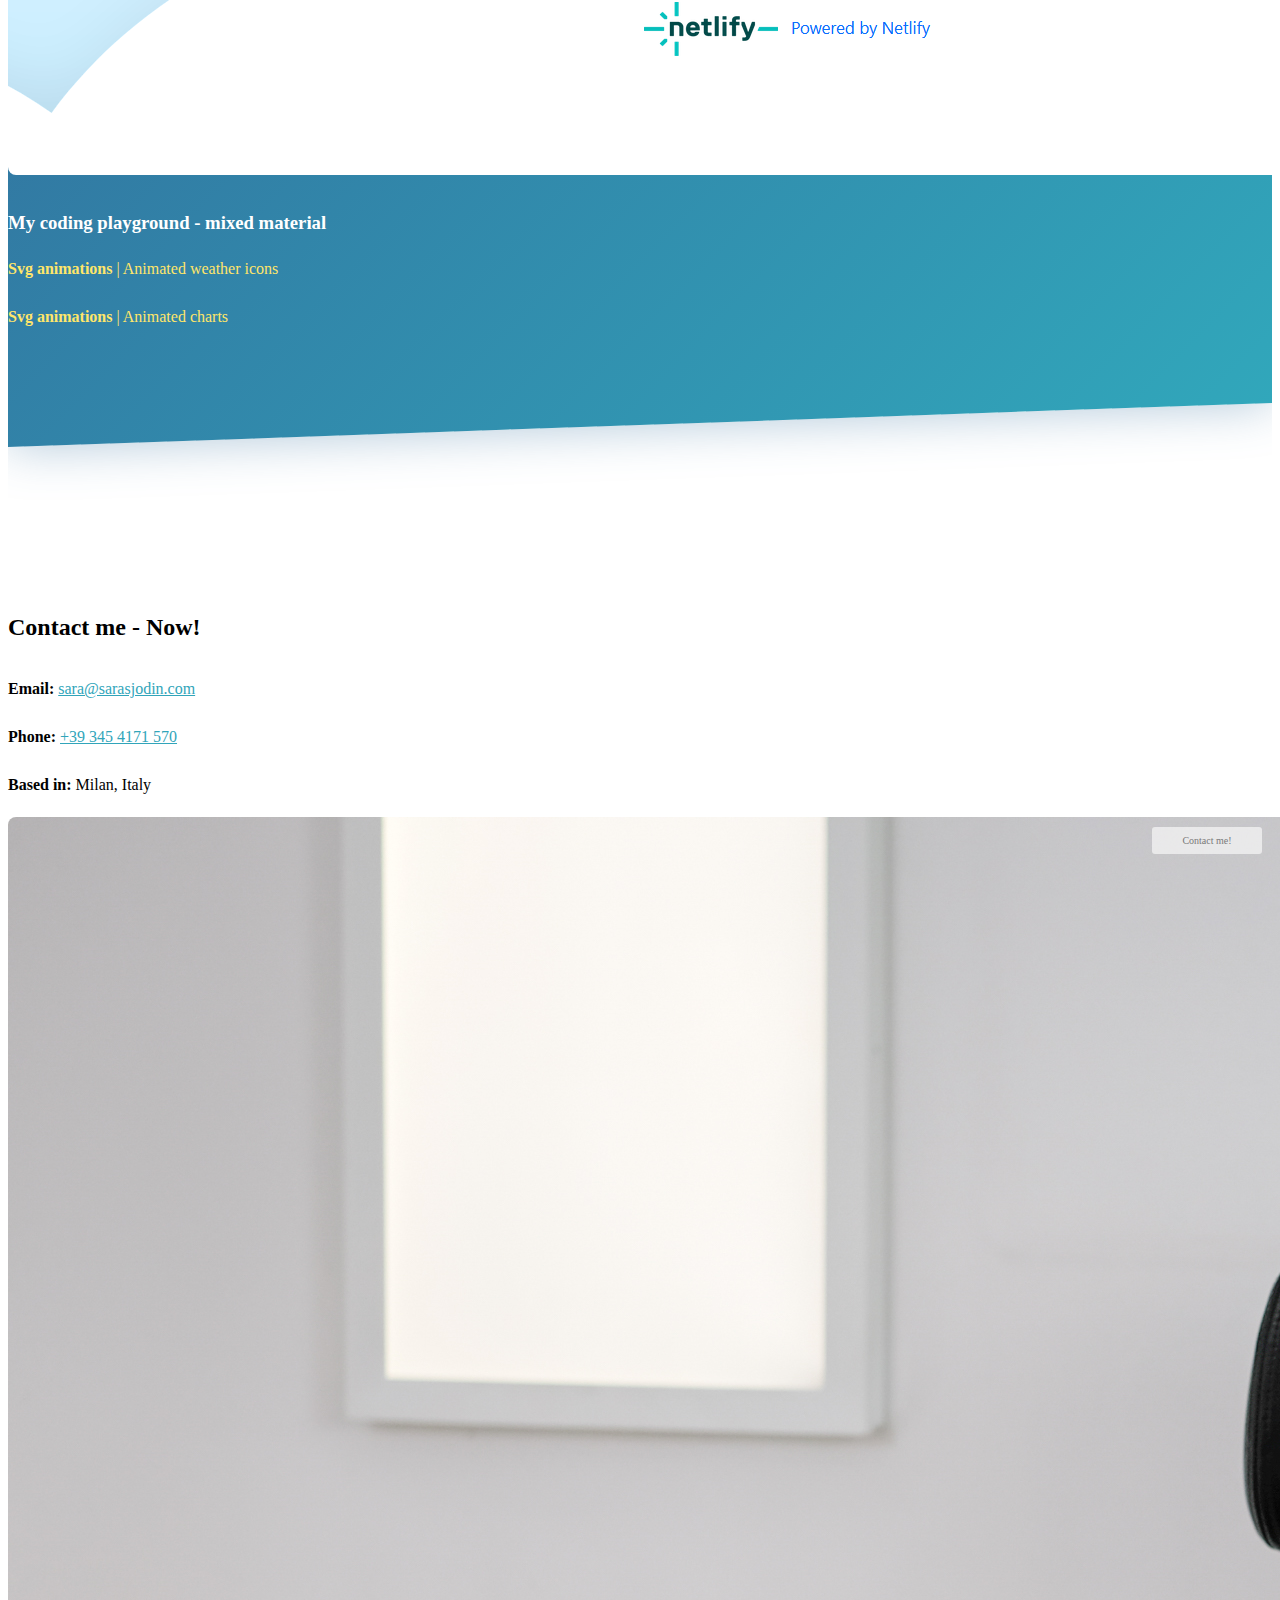
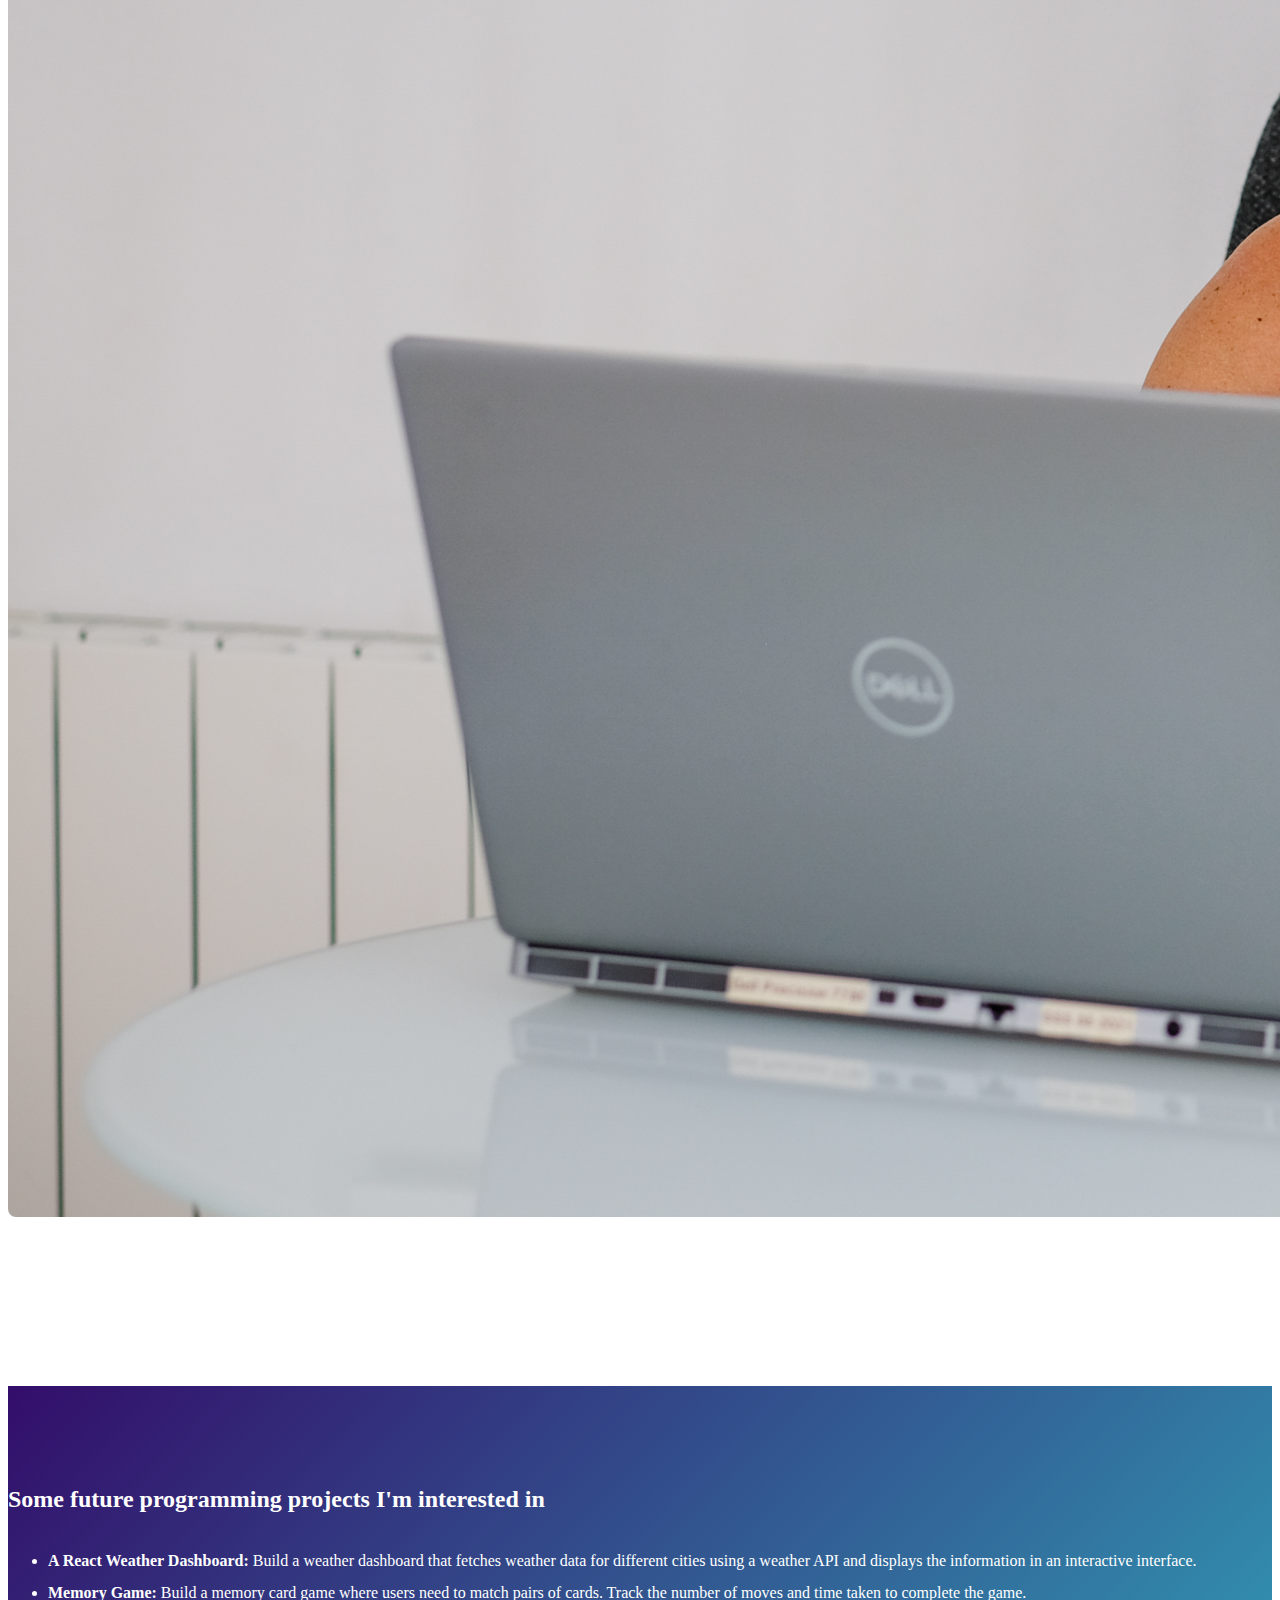
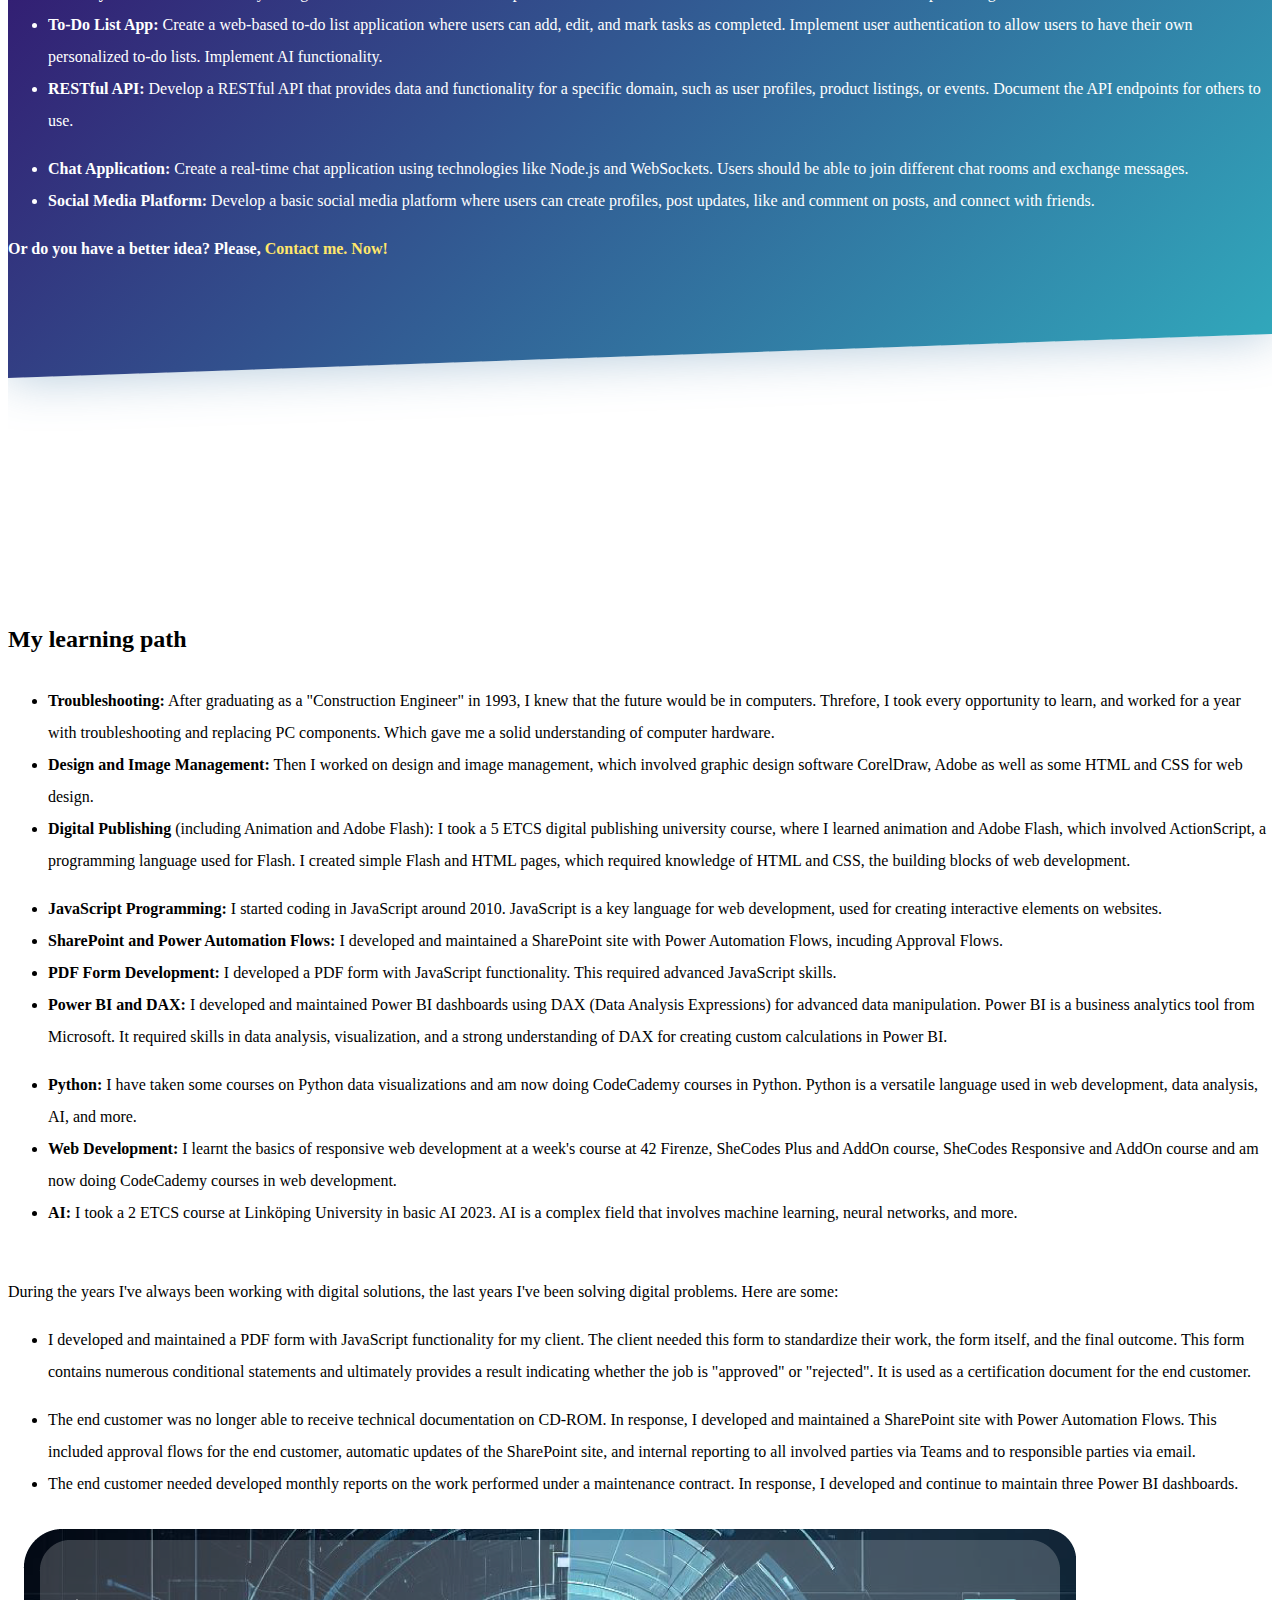
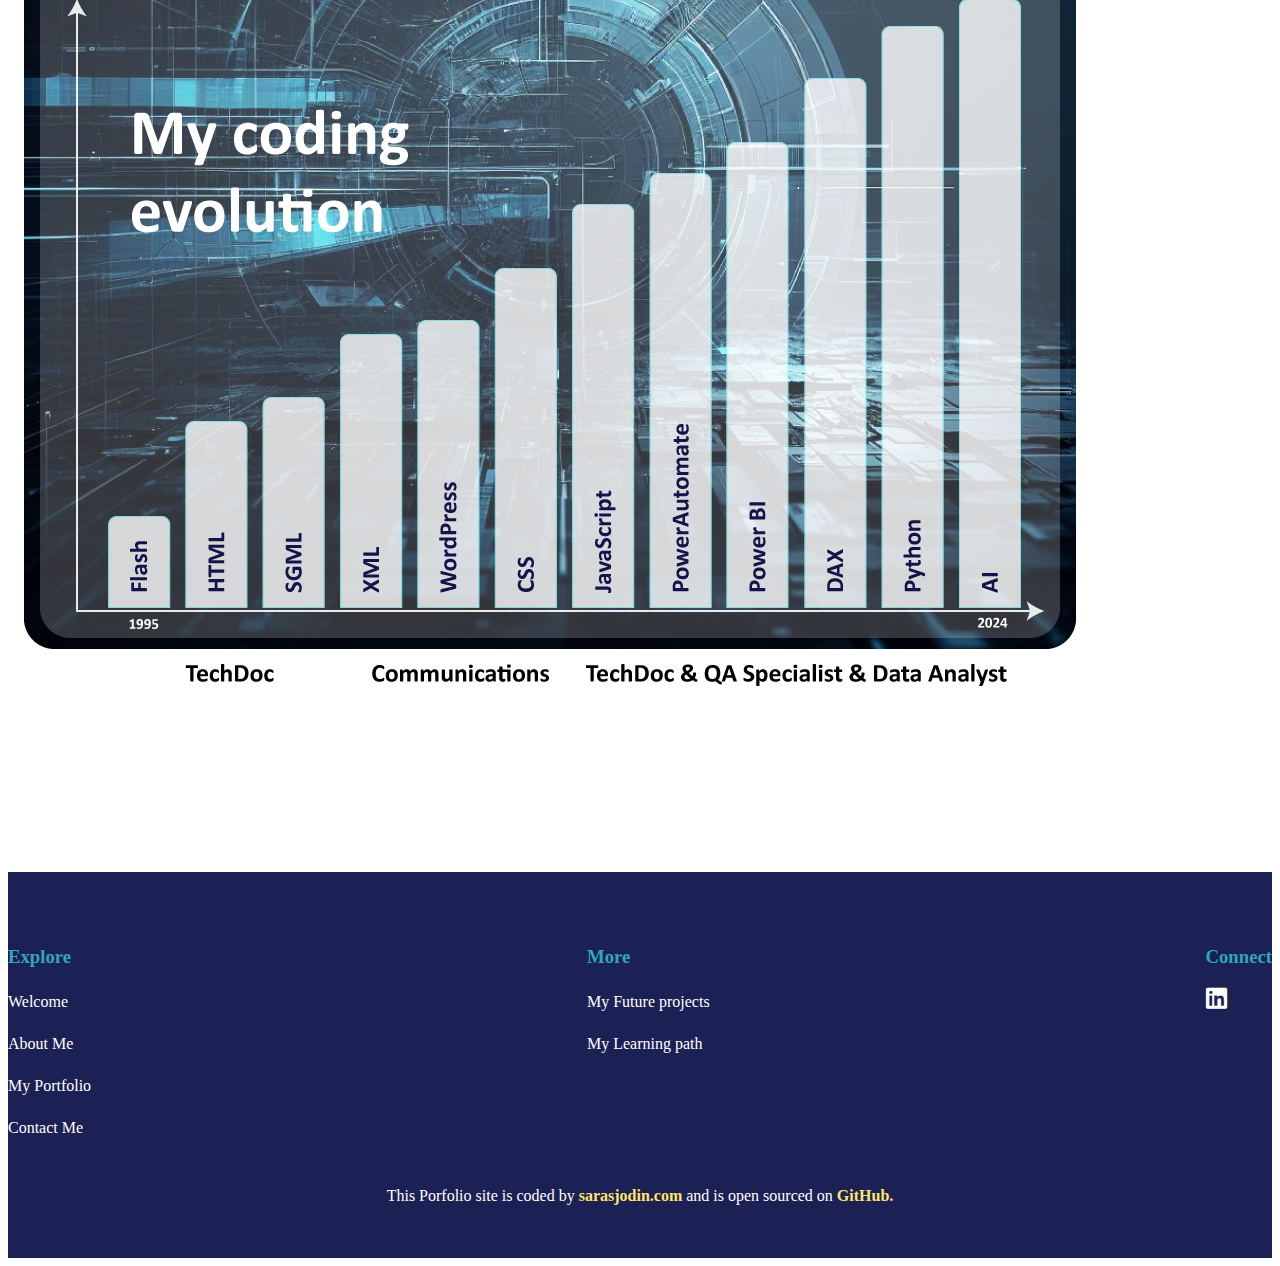
==== commit c8243d86: "link layout" ====
--- a/index.html
+++ b/index.html
@@ -32,20 +32,20 @@
                 <div class="offcanvas-body">
                     <ul class="navbar-nav justify-content-end flex-grow-1 pe-3">
                         <li class="nav-item">
-                            <a class="nav-link" href="#welcome" title="Visit Home" id="home-link">Home</a>
+                            <a class="nav-link" href="#welcome" title="Visit Home">Home</a>
                         </li>
                         <li class="nav-item">
                             <a class="nav-link" href="#about" title="Visit the About section" id="about-link">About
                                 Me</a>
                         </li>
                         <li class="nav-item dropdown">
-                            <a class="nav-link active dropdown-toggle" href="#" role="button" data-bs-toggle="dropdown"
+                            <a class="nav-link dropdown-toggle" href="#" role="button" data-bs-toggle="dropdown"
                                 aria-expanded="false">
                                 My Portfolio
                             </a>
                             <ul class="dropdown-menu dropdown-menu-dark">
-                                <li><a class="dropdown-item" target="_blank" href="#portfolio"
-                                        title="Visit the Portfolio section" id="portfolio-link">My Portfolio section</a>
+                                <li><a class="dropdown-item" href="#portfolio" title="Visit the Portfolio section"
+                                        id="portfolio-link">My Portfolio section</a>
                                 </li>
                                 <li>
                                     <hr class="dropdown-divider">
@@ -69,7 +69,8 @@
                             </ul>
                         </li>
                         <li class="nav-item">
-                            <a class="nav-link" href="#contact" title="Visit the Contact section" id="home-link">Contact
+                            <a class="nav-link" href="#contact" title="Visit the Contact section"
+                                id="contact-link">Contact
                                 Me</a>
                         </li>
                         <li class="nav-item">
@@ -101,10 +102,10 @@
                                 title="Visit the Contact section"><b>Contact
                                     me!</b></a></li>
                     </ul>
-                    <br />
-                    <p>I also have a website showcasing my current offering as a digital consultant:</p>
-                    <br /><a href="https://sarasjodin.com" title="Visit sarasjodin.com's homepage"
-                        target="_blank"><b>sarasjodin.com</b></a>
+                    <br>
+                    <p>I also have a website showcasing my current offering as a digital consultant: <a
+                        href="https://sarasjodin.com" title="Visit sarasjodin.com's homepage"
+                        target="_blank"><b>sarasjodin.com</b></a></p>
                 </div>
                 <div class="col-md-7 align-self-center">
                     <div class="picture-text-container">
--- a/css/styles.css
+++ b/css/styles.css
@@ -1,6 +1,6 @@
 .navbar.navbar-dark {
   background-color: #1b2055 !important;
-}
+} 
 
 .navbar {
   padding: 0.5rem 1rem;
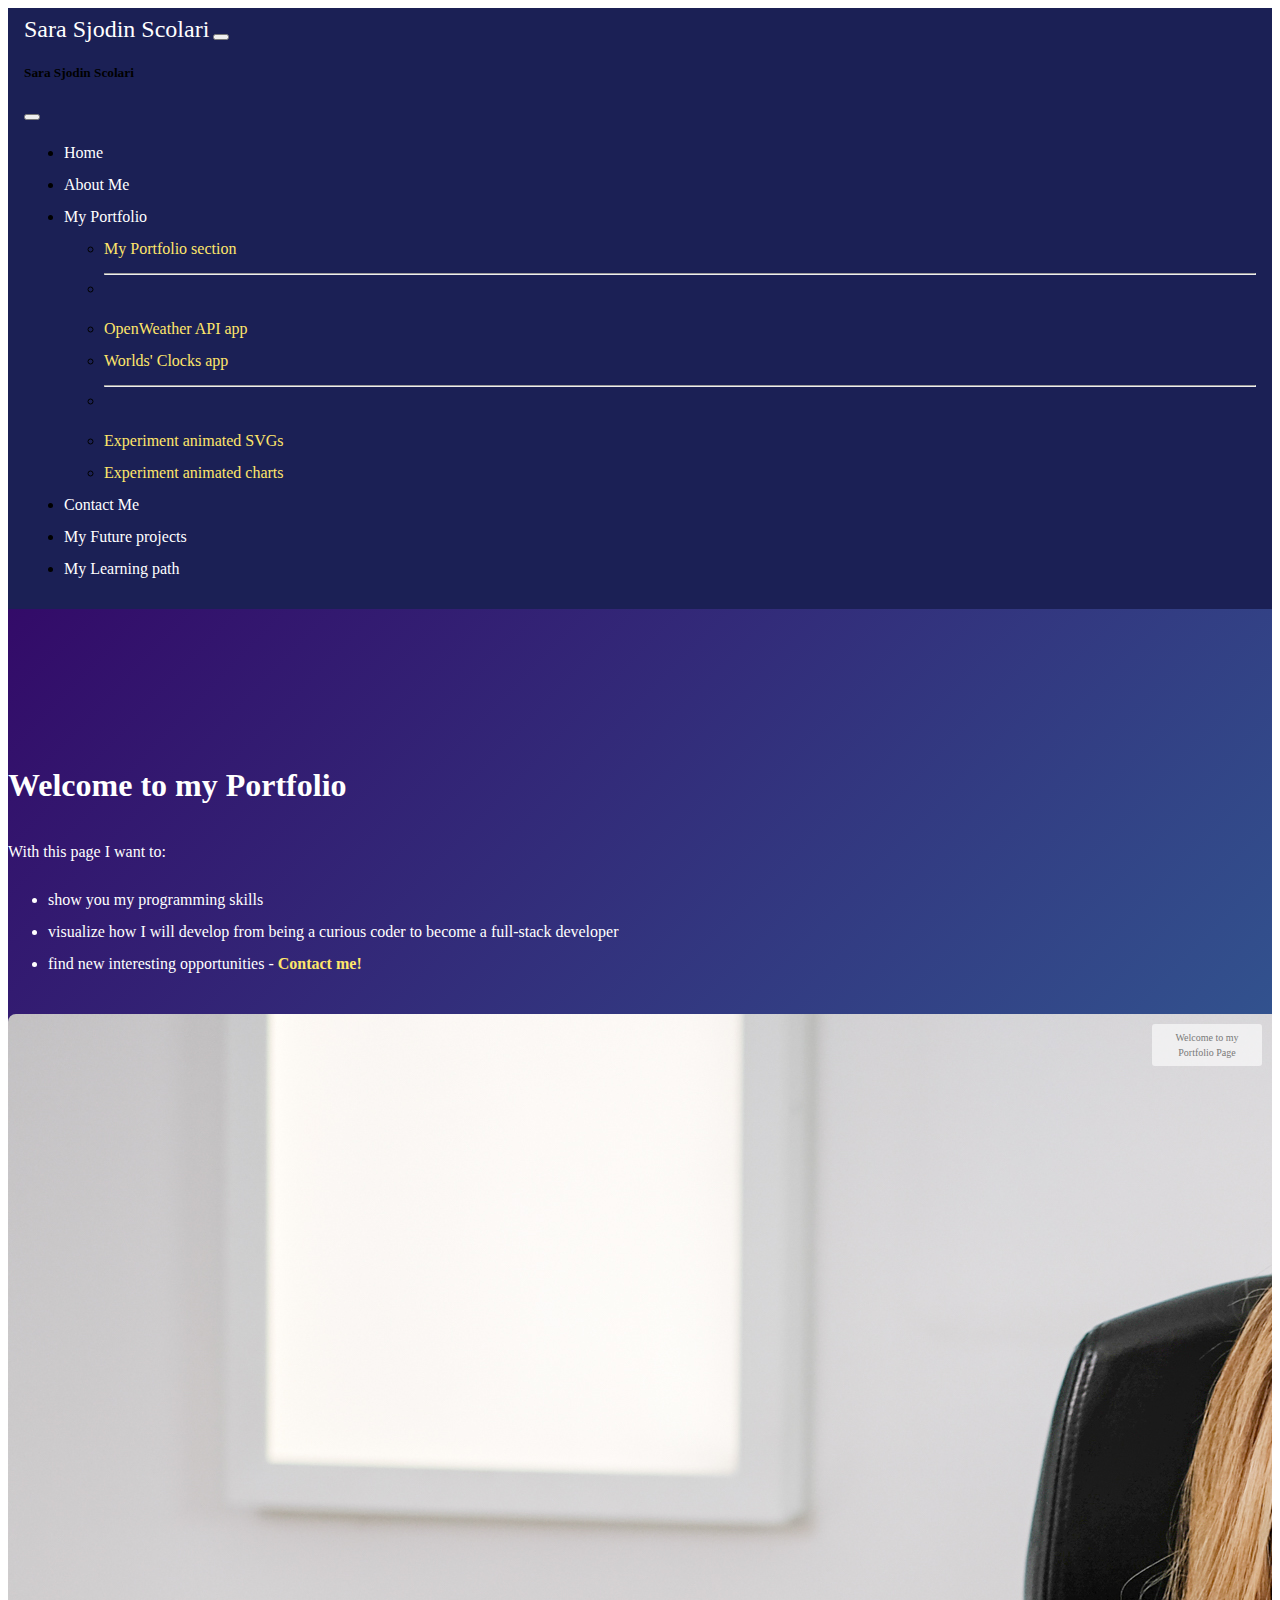
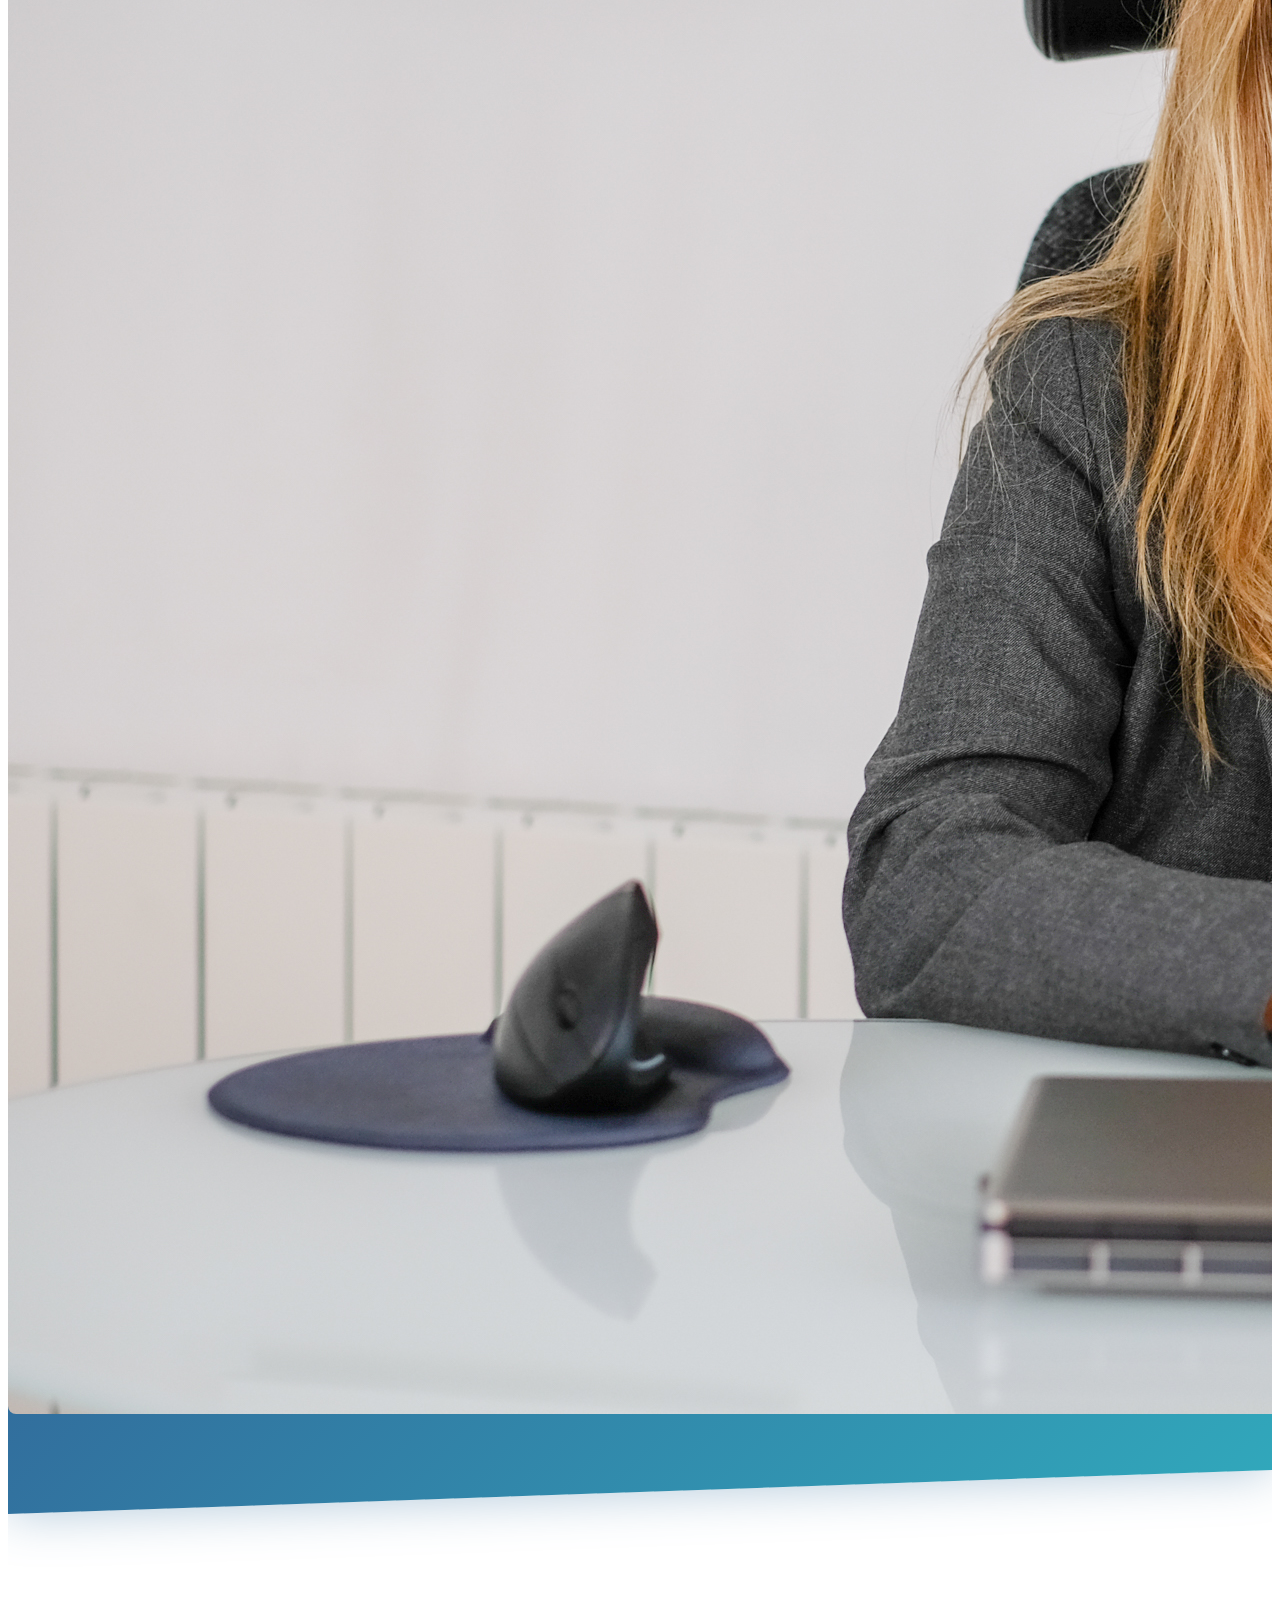
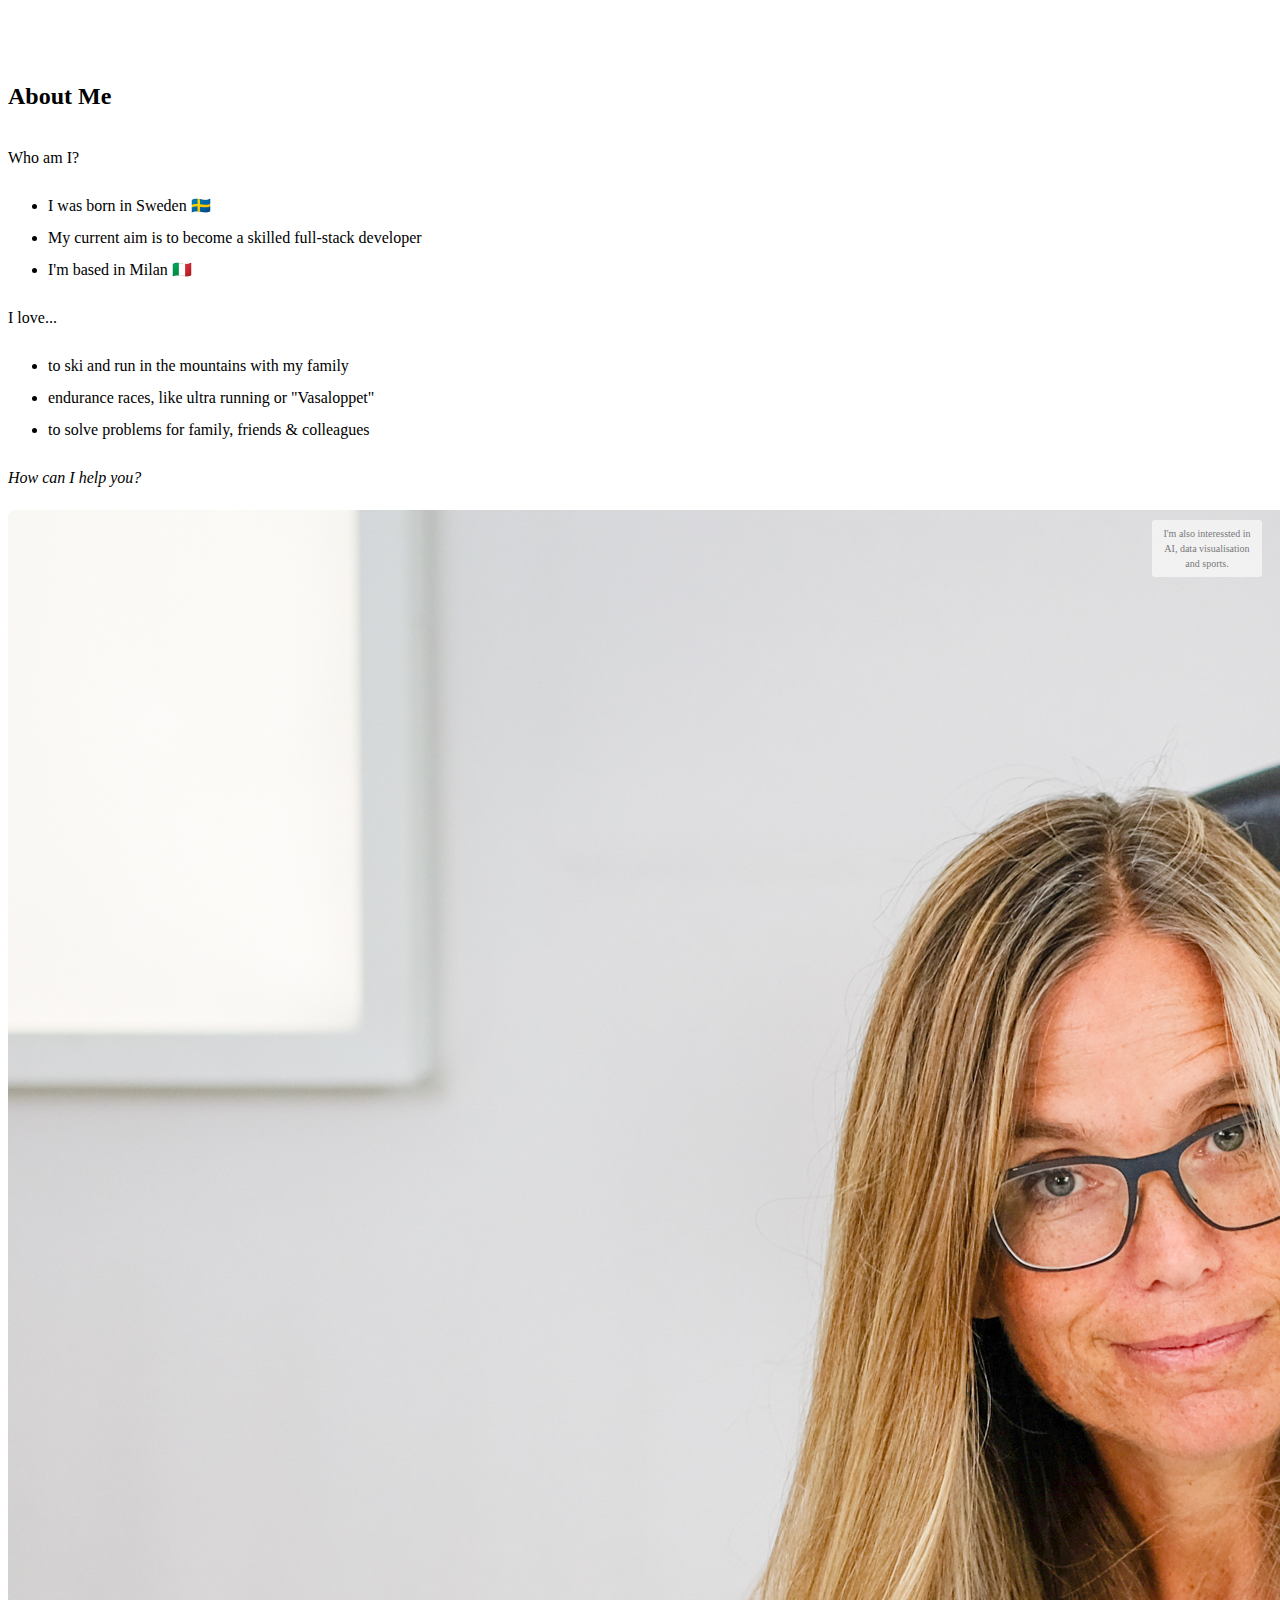
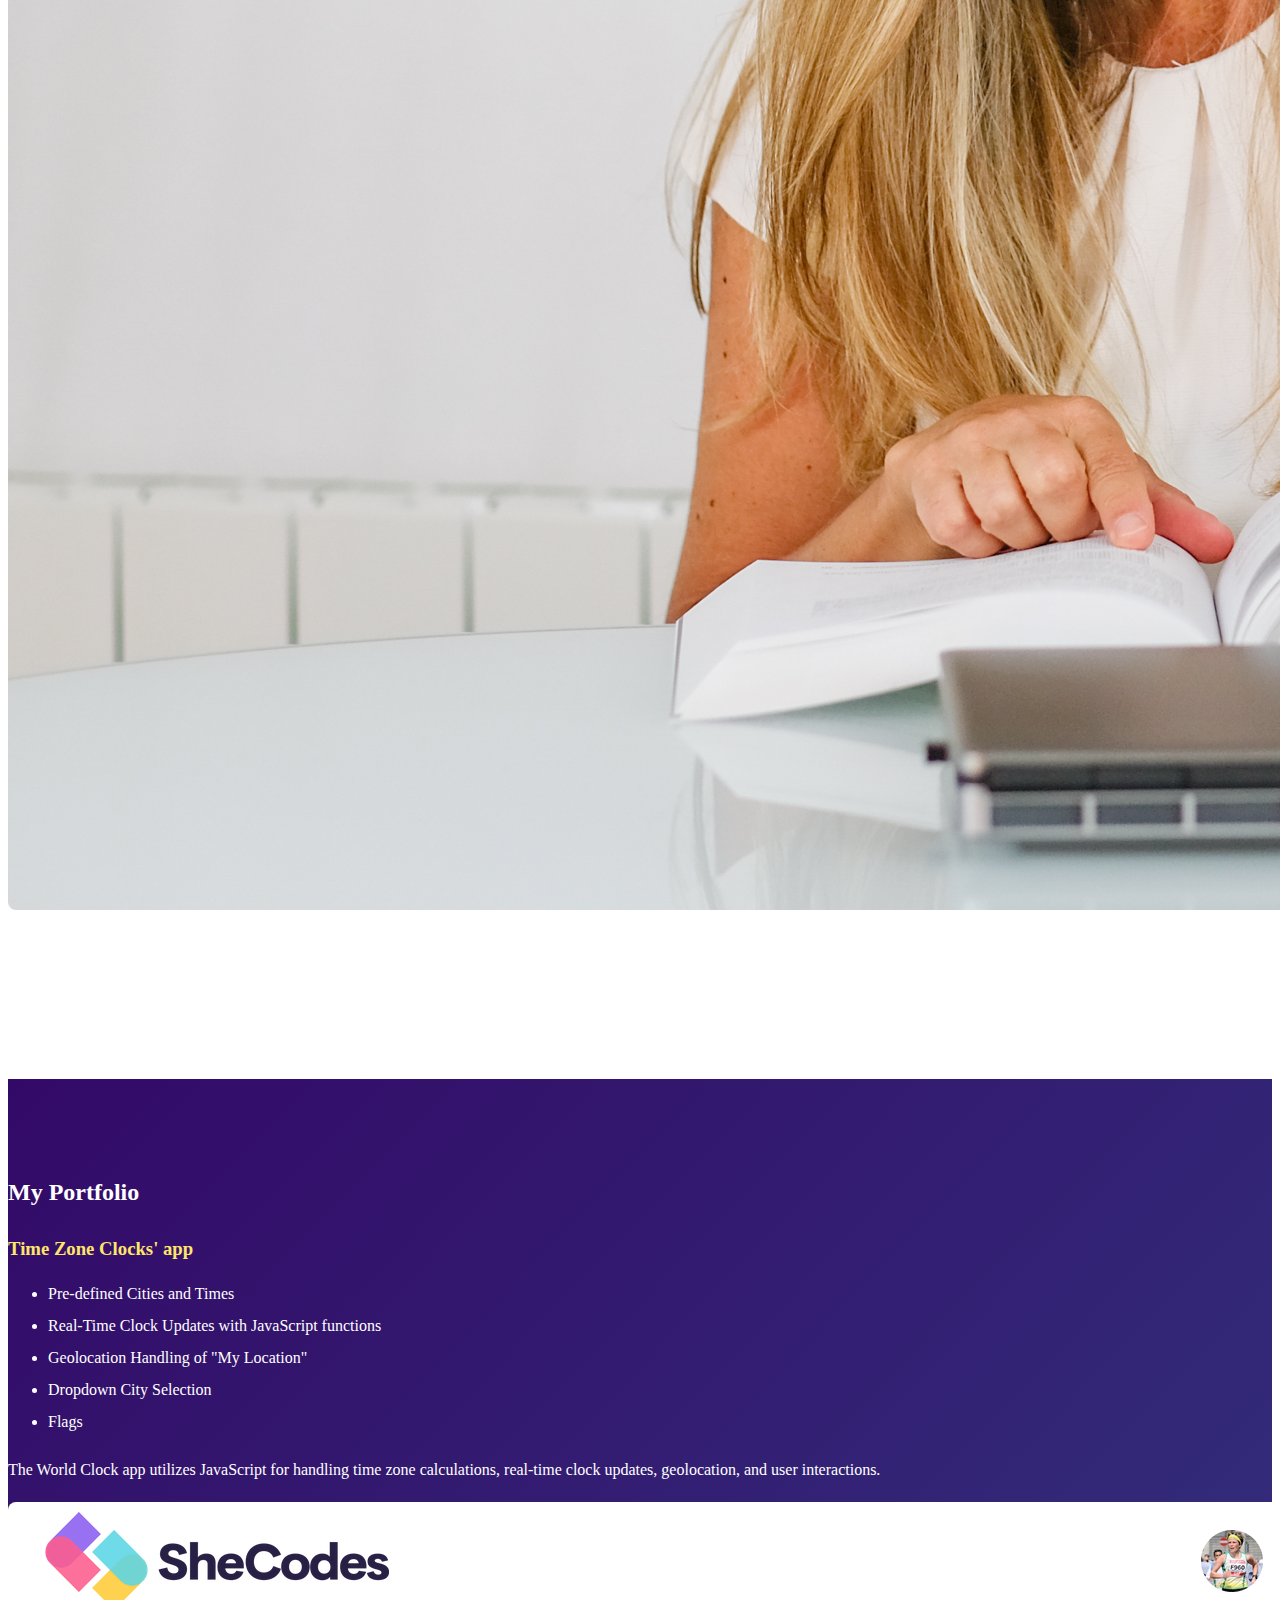
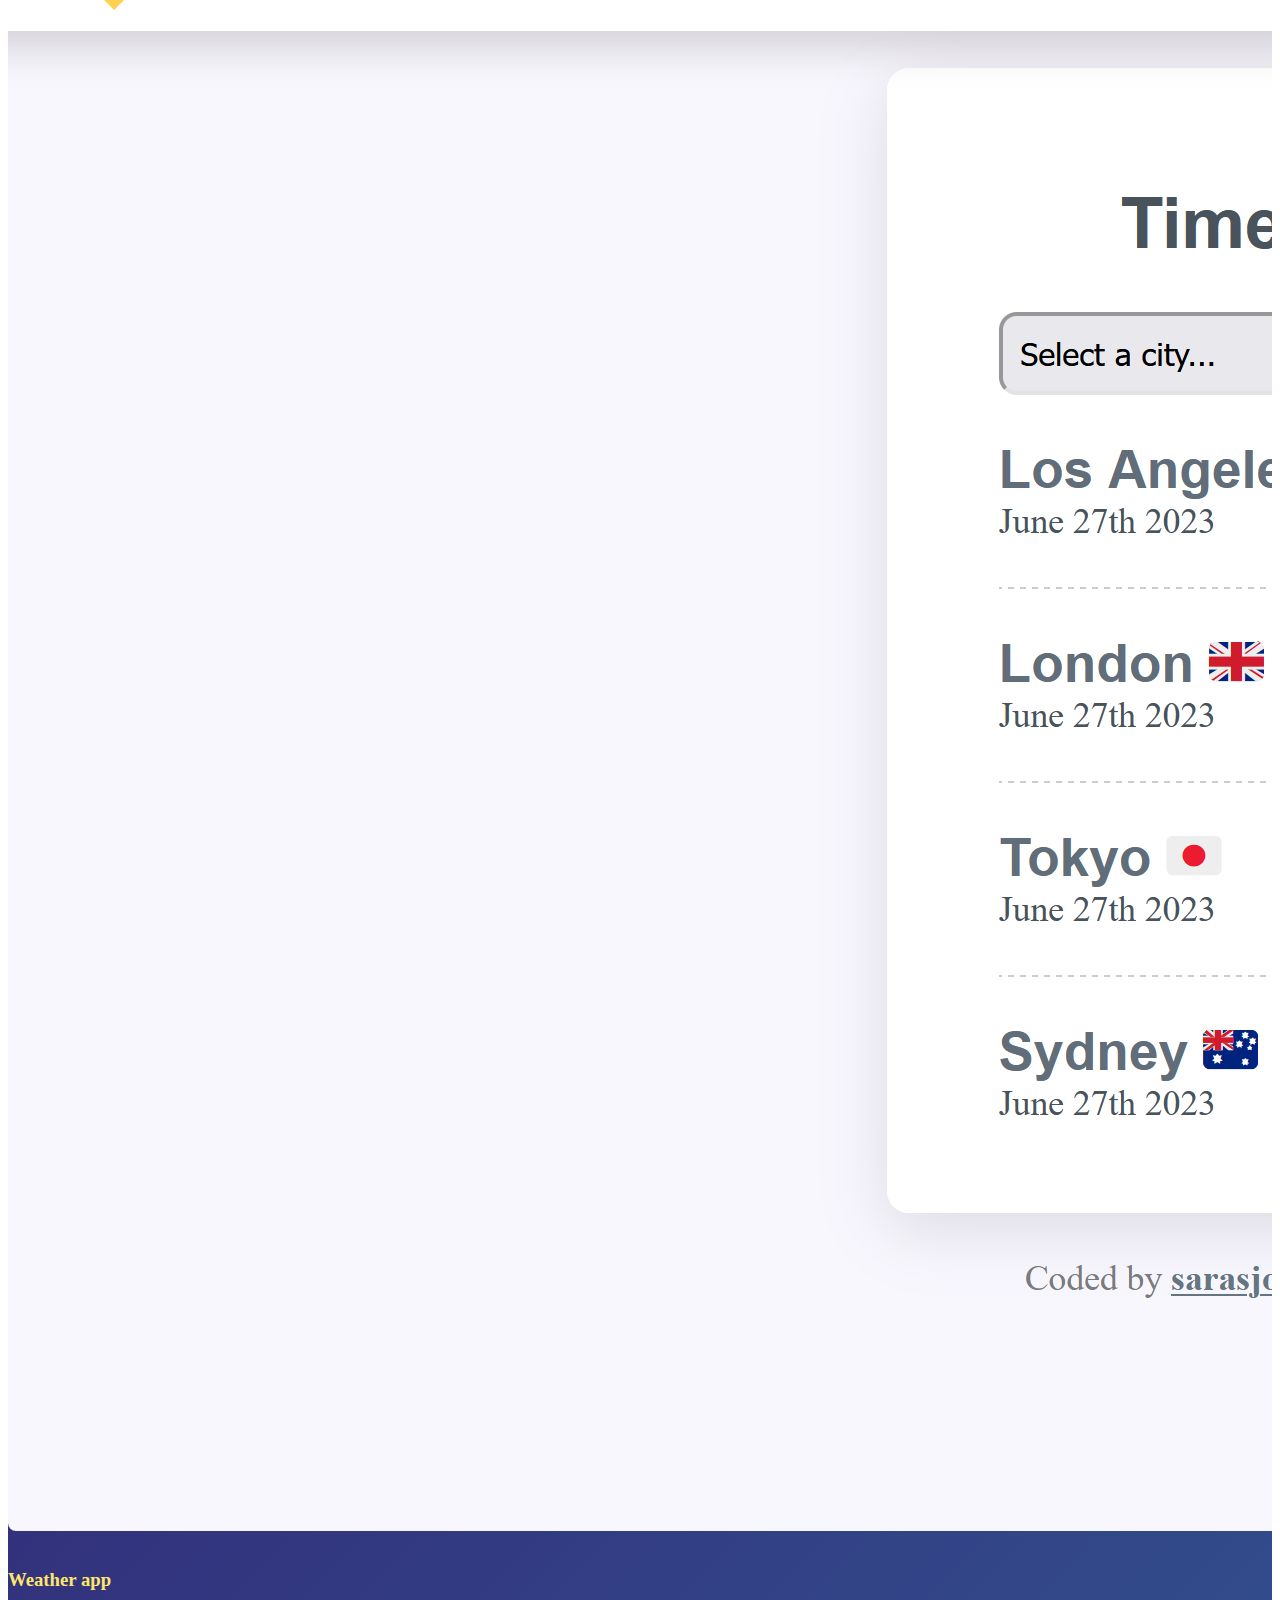
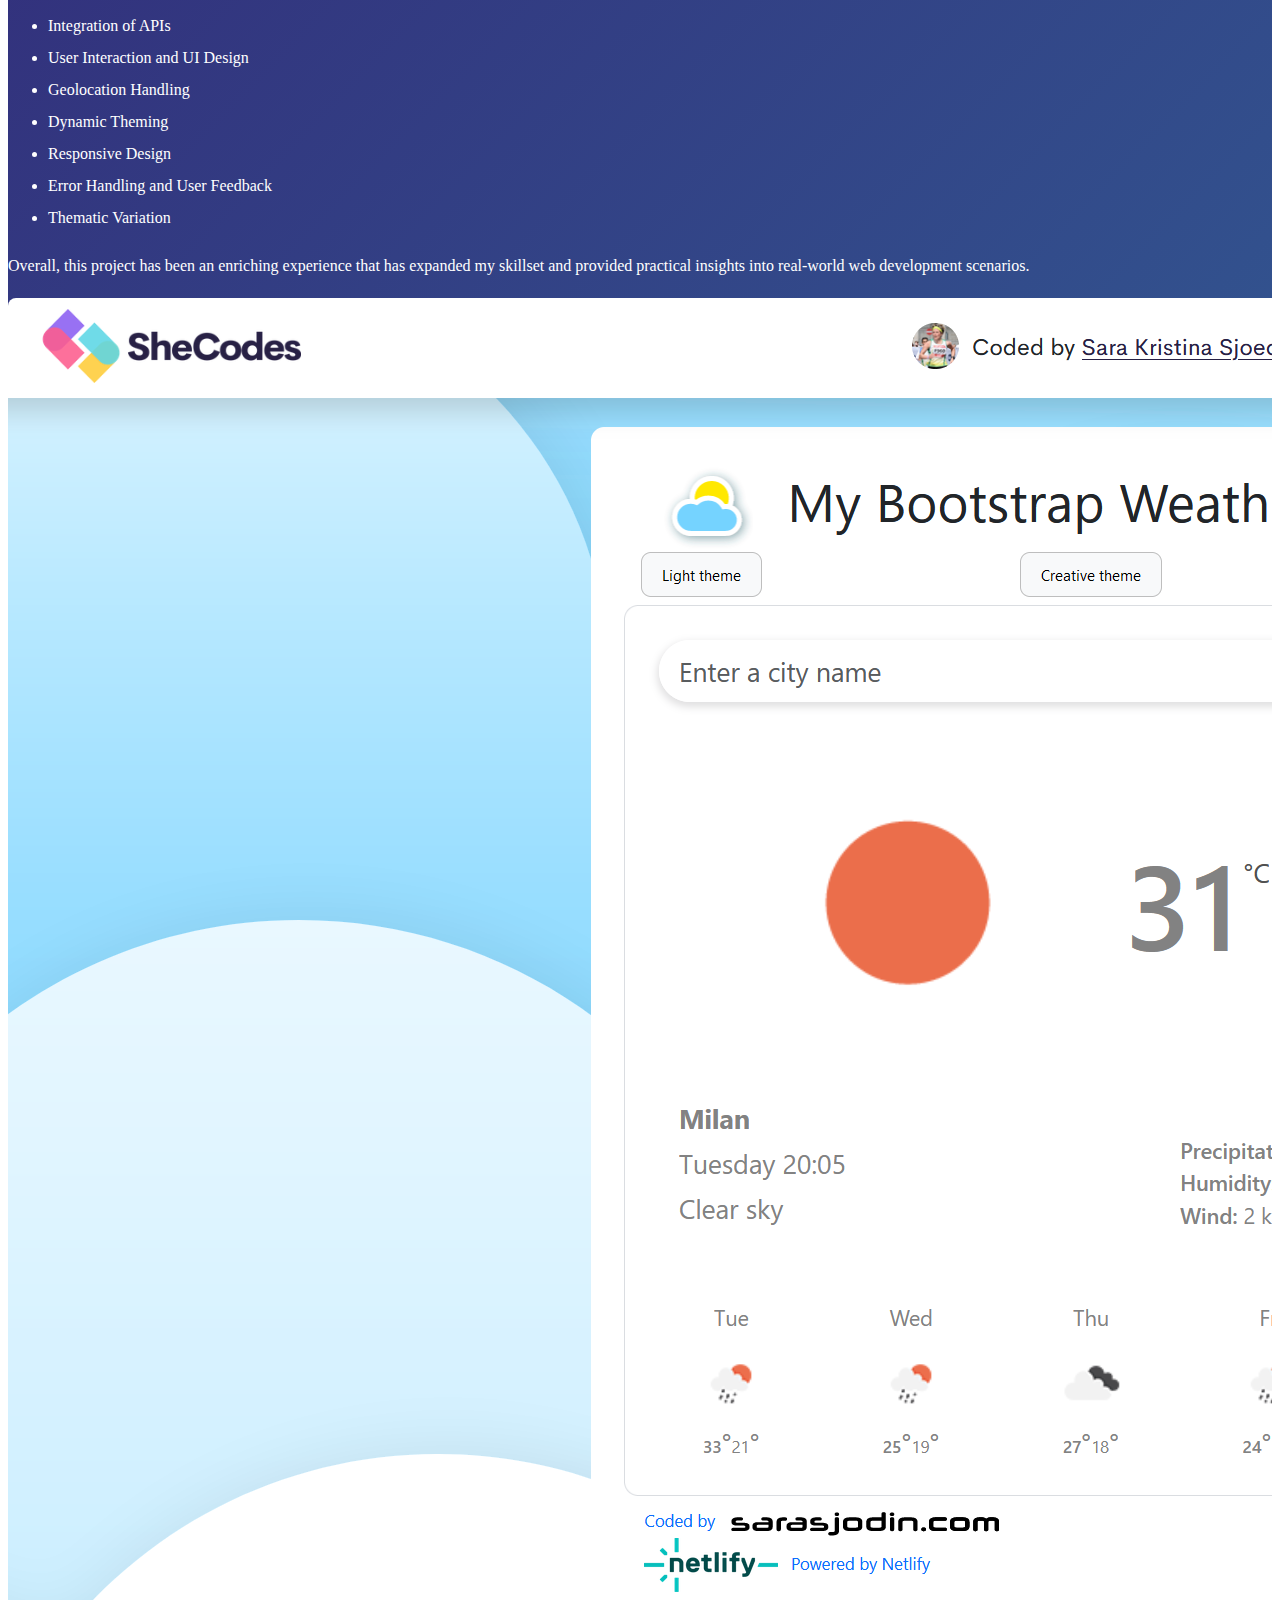
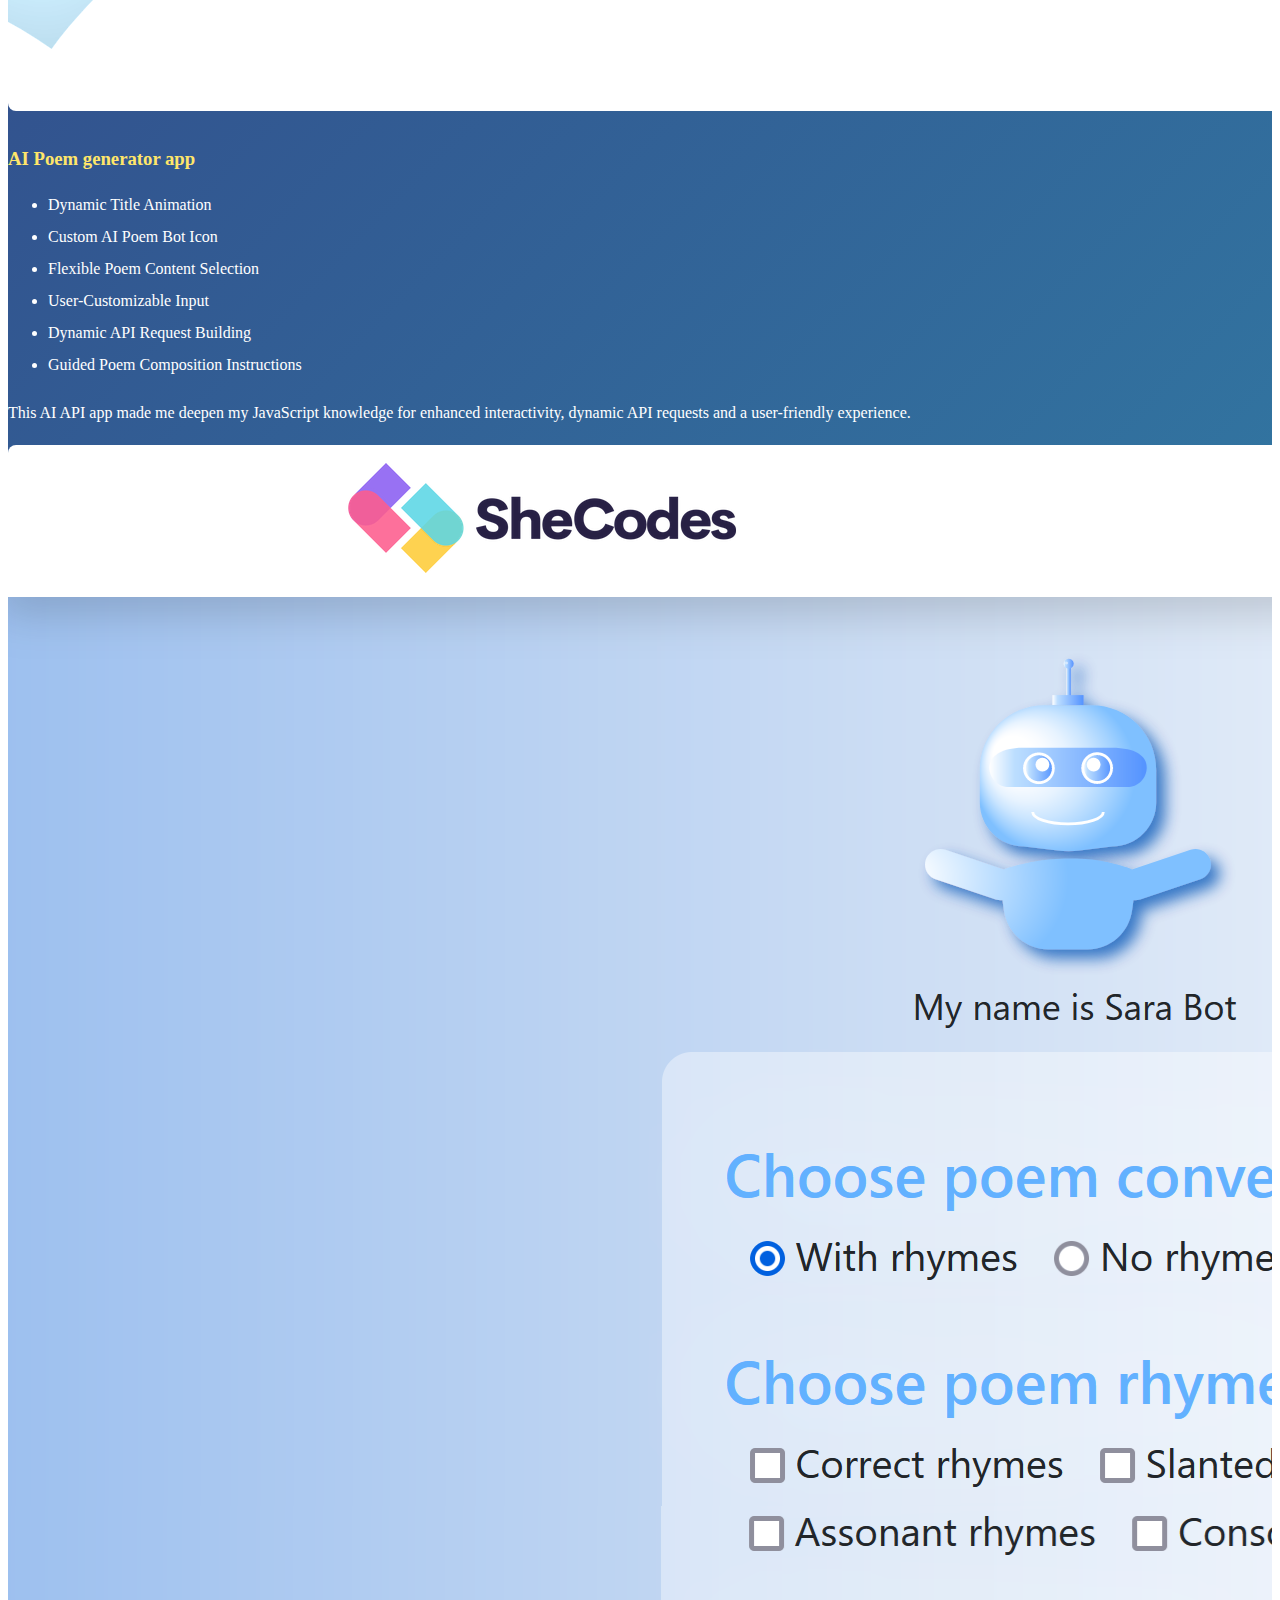
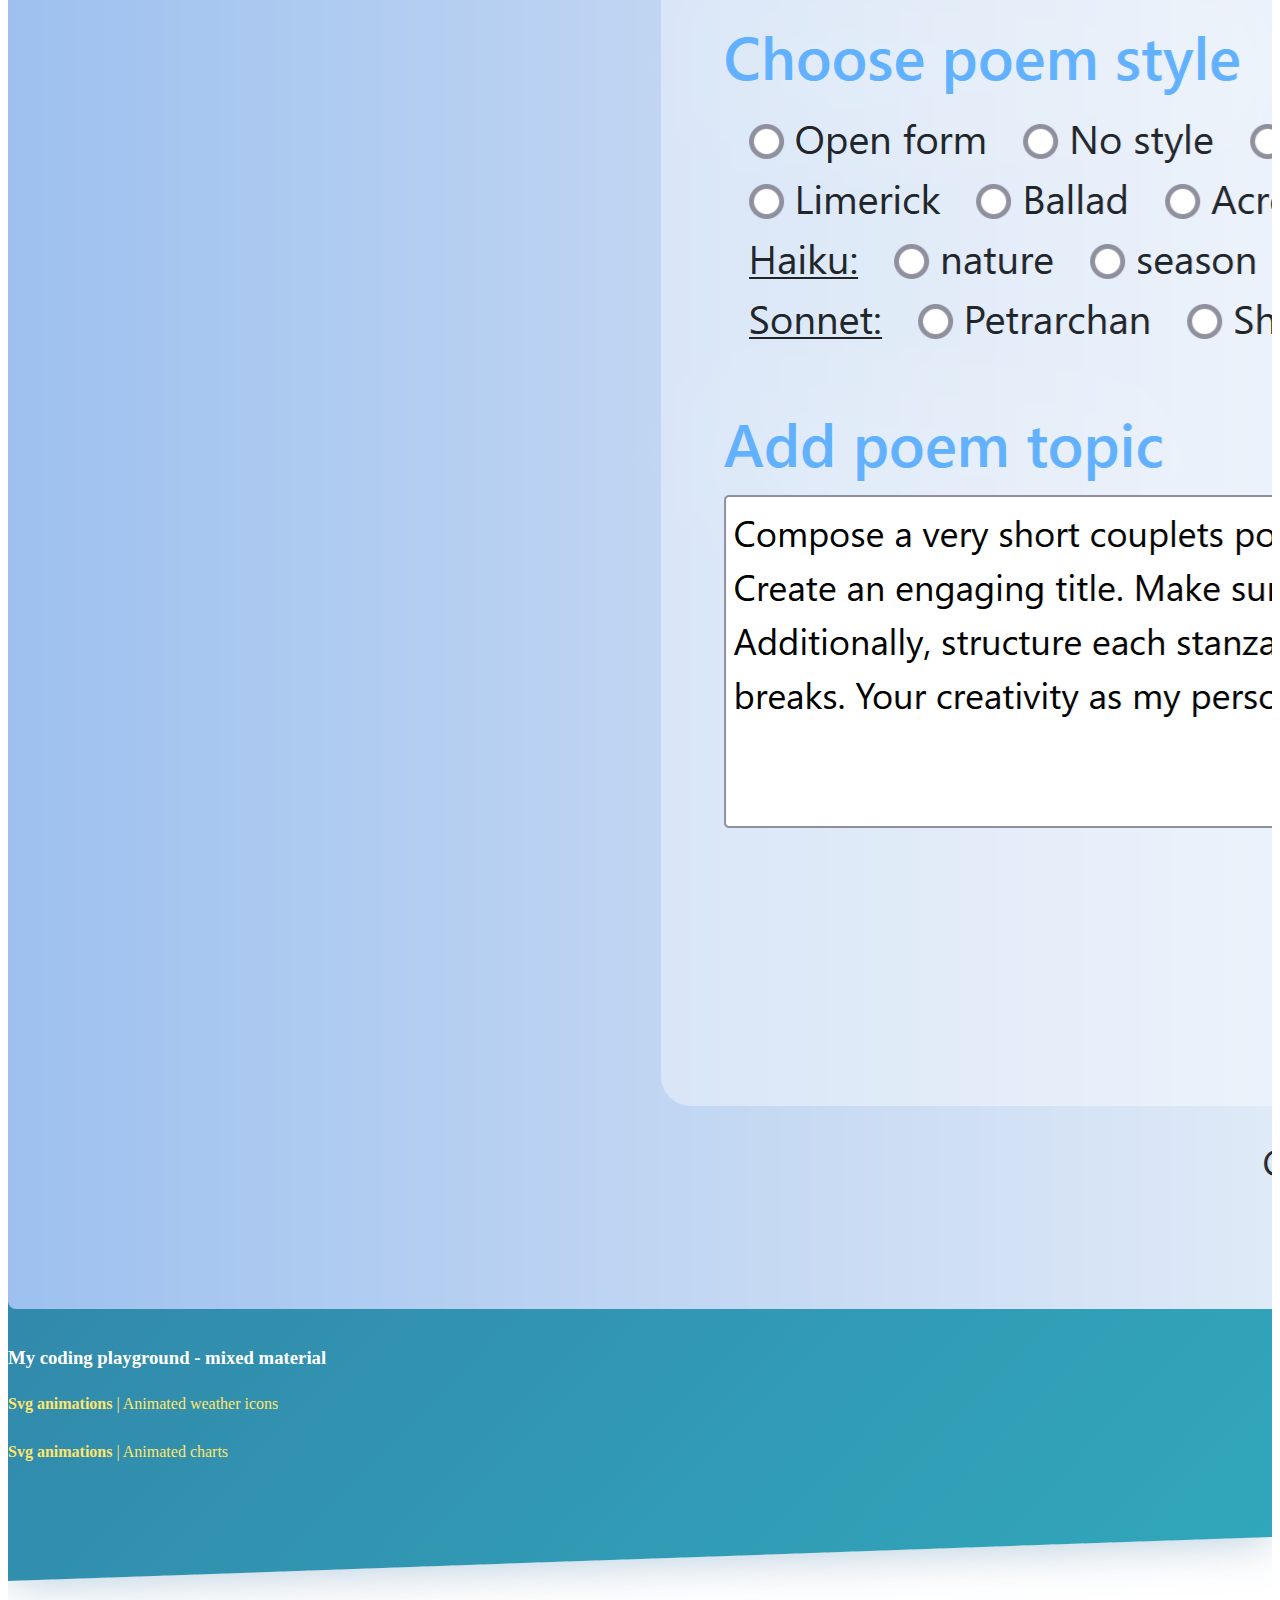
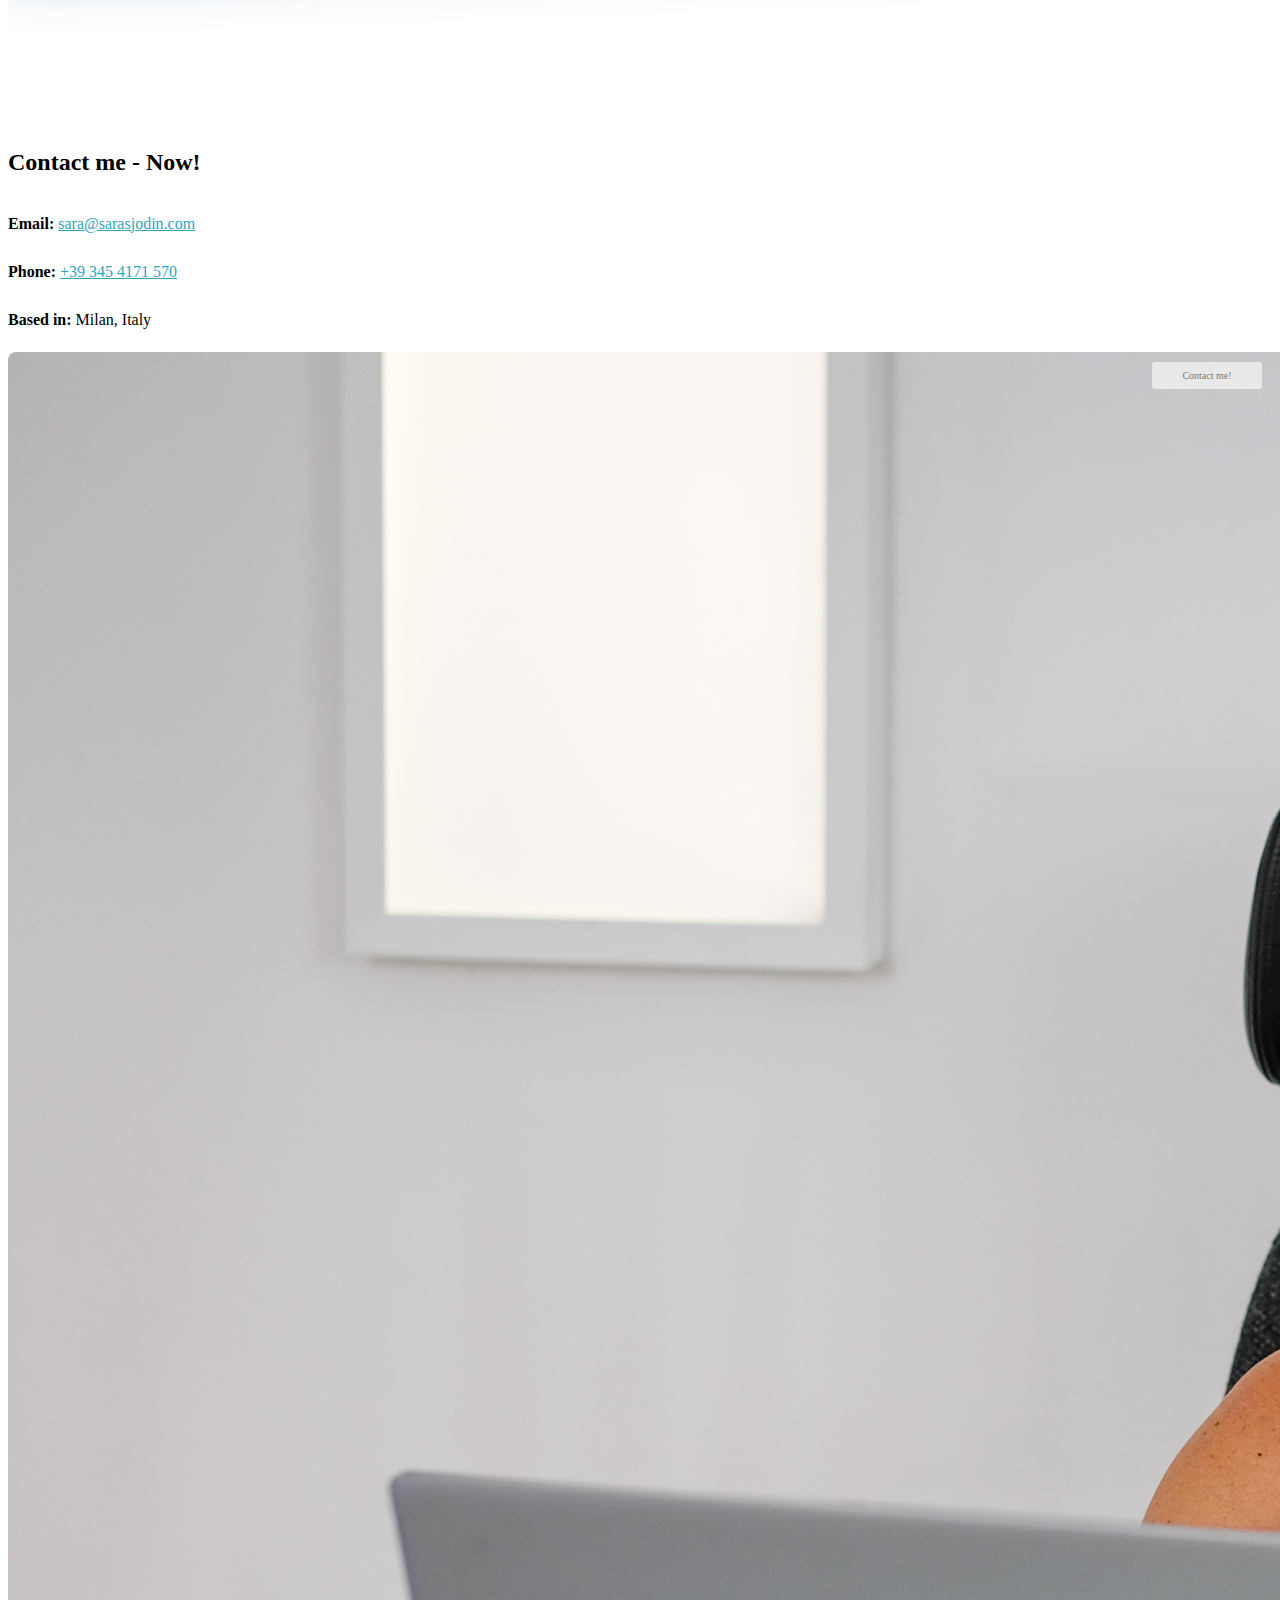
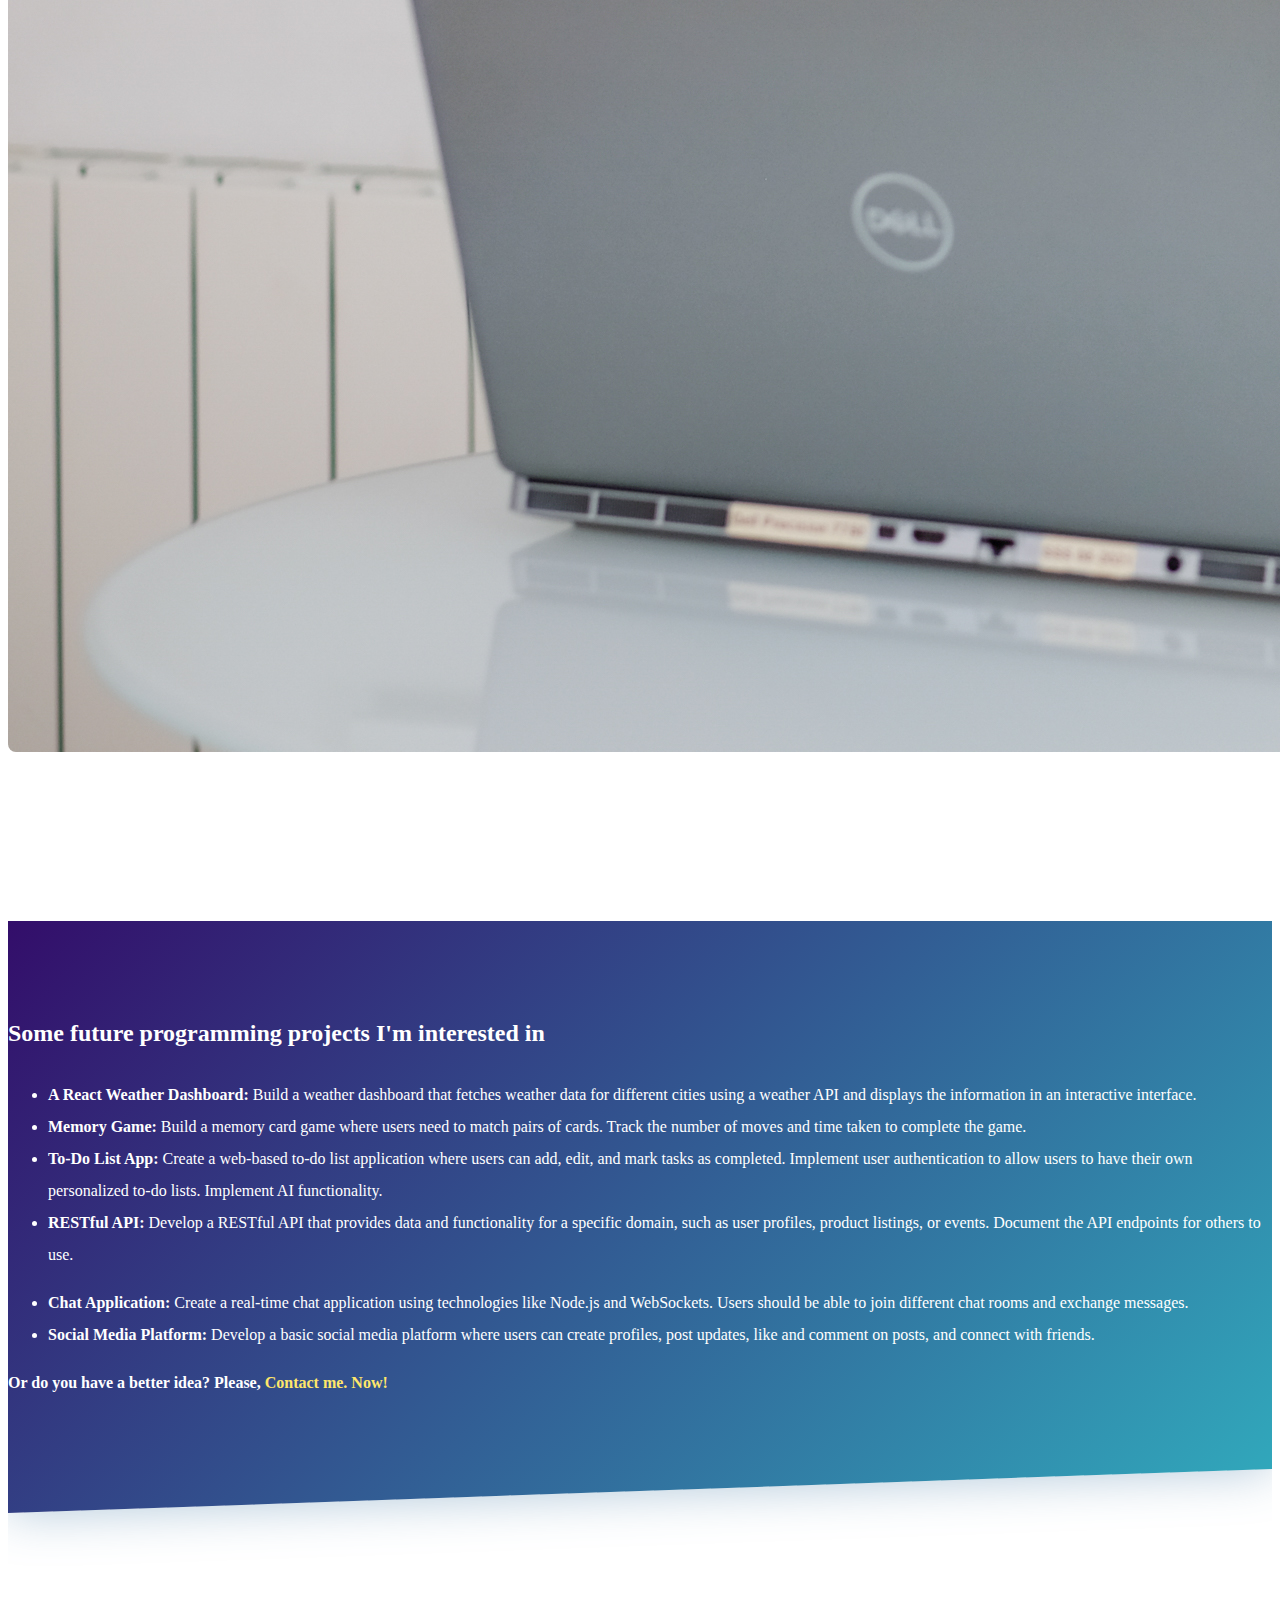
==== commit d8842f9a: "AI Poem gen app added Improved Learning path" ====
--- a/index.html
+++ b/index.html
@@ -1,418 +1,651 @@
 <!DOCTYPE html>
 <html lang="en">
+  <head>
+    <meta charset="UTF-8" />
+    <meta name="viewport" content="width=device-width, initial-scale=1.0" />
+    <meta
+      name="description"
+      content="This programming portfolio was created to find new, interesting opportunities and to visualize my development from a curious coder to a full-stack developer."
+    />
+    <link
+      href="https://cdn.jsdelivr.net/npm/bootstrap@5.3.2/dist/css/bootstrap.min.css"
+      rel="stylesheet"
+      integrity="sha384-T3c6CoIi6uLrA9TneNEoa7RxnatzjcDSCmG1MXxSR1GAsXEV/Dwwykc2MPK8M2HN"
+      crossorigin="anonymous"
+    />
+    <link rel="stylesheet" href="css/styles.css" />
+    <link
+      rel="stylesheet"
+      href="https://cdnjs.cloudflare.com/ajax/libs/font-awesome/6.0.0-beta3/css/all.min.css"
+    />
+    <title>Sara's Programming Portfolio | sarasjodin.com</title>
+  </head>
 
-<head>
-    <meta charset="UTF-8">
-    <meta name="viewport" content="width=device-width, initial-scale=1.0">
-    <meta name="description"
-        content="This programming portfolio was created to find new, interesting opportunities and to visualize my development from a curious coder to a full-stack developer." />
-    <link href="https://cdn.jsdelivr.net/npm/bootstrap@5.3.2/dist/css/bootstrap.min.css" rel="stylesheet"
-        integrity="sha384-T3c6CoIi6uLrA9TneNEoa7RxnatzjcDSCmG1MXxSR1GAsXEV/Dwwykc2MPK8M2HN" crossorigin="anonymous">
-    <link rel="stylesheet" href="css/styles.css">
-    <link rel="stylesheet" href="https://cdnjs.cloudflare.com/ajax/libs/font-awesome/6.0.0-beta3/css/all.min.css">
-    <title>Sara's Programming Portfolio | sarasjodin.com</title>
-</head>
-
-<body>
+  <body>
     <nav class="navbar navbar-expand-lg navbar-dark bg-dark fixed-top">
-        <div class="container-fluid">
-            <a class="navbar-brand" href="#welcome">Sara Sjodin Scolari</a>
-            <button class="navbar-toggler" type="button" data-bs-toggle="offcanvas"
-                data-bs-target="#offcanvasDarkNavbar" aria-controls="offcanvasDarkNavbar"
-                aria-label="Toggle navigation">
-                <span class="navbar-toggler-icon"></span>
-            </button>
-            <div class="offcanvas offcanvas-end text-bg-dark" tabindex="-1" id="offcanvasDarkNavbar"
-                aria-labelledby="offcanvasDarkNavbarLabel">
-                <div class="offcanvas-header">
-                    <h5 class="offcanvas-title" id="offcanvasDarkNavbarLabel">Sara Sjodin Scolari</h5>
-                    <button type="button" class="btn-close btn-close-white" data-bs-dismiss="offcanvas"
-                        aria-label="Close"></button>
-                </div>
-                <div class="offcanvas-body">
-                    <ul class="navbar-nav justify-content-end flex-grow-1 pe-3">
-                        <li class="nav-item">
-                            <a class="nav-link" href="#welcome" title="Visit Home">Home</a>
-                        </li>
-                        <li class="nav-item">
-                            <a class="nav-link" href="#about" title="Visit the About section" id="about-link">About
-                                Me</a>
-                        </li>
-                        <li class="nav-item dropdown">
-                            <a class="nav-link dropdown-toggle" href="#" role="button" data-bs-toggle="dropdown"
-                                aria-expanded="false">
-                                My Portfolio
-                            </a>
-                            <ul class="dropdown-menu dropdown-menu-dark">
-                                <li><a class="dropdown-item" href="#portfolio" title="Visit the Portfolio section"
-                                        id="portfolio-link">My Portfolio section</a>
-                                </li>
-                                <li>
-                                    <hr class="dropdown-divider">
-                                </li>
-                                <li><a class="dropdown-item" target="_blank" href="https://climasense.netlify.app"
-                                        title="Visit my Weather app" id="weatherapp-link">OpenWeather API app</a></li>
-                                <li><a class="dropdown-item" target="_blank" href="https://timezonesclocks.netlify.app"
-                                        title="Visit my World Clocks' app" id="worldclocks-link">Worlds' Clocks app</a>
-                                </li>
-                                <li>
-                                    <hr class="dropdown-divider">
-                                </li>
-                                <li><a class="dropdown-item" href="mycodingplayground1.html"
-                                        title="Visit one of my Playground experimental pages"
-                                        id="playground1-link">Experiment animated
-                                        SVGs</a></li>
-                                <li><a class="dropdown-item" href="mycodingplayground2.html"
-                                        title="Visit one of my Playground experimental pages"
-                                        id="playground2-link">Experiment animated
-                                        charts</a></li>
-                            </ul>
-                        </li>
-                        <li class="nav-item">
-                            <a class="nav-link" href="#contact" title="Visit the Contact section"
-                                id="contact-link">Contact
-                                Me</a>
-                        </li>
-                        <li class="nav-item">
-                            <a class="nav-link" href="#future-projects" title="Visit the Future projects section"
-                                id="projects-link">My Future projects</a>
-                        </li>
-                        <li class="nav-item">
-                            <a class="nav-link" href="#learning-path" title="Visit the Learning path section"
-                                id="learning-link">My
-                                Learning path</a>
-                        </li>
-                    </ul>
-                </div>
-            </div>
-        </div>
+      <div class="container-fluid">
+        <a class="navbar-brand" href="#welcome">Sara Sjodin Scolari</a>
+        <button
+          class="navbar-toggler"
+          type="button"
+          data-bs-toggle="offcanvas"
+          data-bs-target="#offcanvasDarkNavbar"
+          aria-controls="offcanvasDarkNavbar"
+          aria-label="Toggle navigation"
+        >
+          <span class="navbar-toggler-icon"></span>
+        </button>
+        <div
+          class="offcanvas offcanvas-end text-bg-dark"
+          tabindex="-1"
+          id="offcanvasDarkNavbar"
+          aria-labelledby="offcanvasDarkNavbarLabel"
+        >
+          <div class="offcanvas-header">
+            <h5 class="offcanvas-title" id="offcanvasDarkNavbarLabel">
+              Sara Sjodin Scolari
+            </h5>
+            <button
+              type="button"
+              class="btn-close btn-close-white"
+              data-bs-dismiss="offcanvas"
+              aria-label="Close"
+            ></button>
+          </div>
+          <div class="offcanvas-body">
+            <ul class="navbar-nav justify-content-end flex-grow-1 pe-3">
+              <li class="nav-item">
+                <a class="nav-link" href="#welcome" title="Visit Home">Home</a>
+              </li>
+              <li class="nav-item">
+                <a
+                  class="nav-link"
+                  href="#about"
+                  title="Visit the About section"
+                  id="about-link"
+                  >About Me</a
+                >
+              </li>
+              <li class="nav-item dropdown">
+                <a
+                  class="nav-link dropdown-toggle"
+                  href="#"
+                  role="button"
+                  data-bs-toggle="dropdown"
+                  aria-expanded="false"
+                >
+                  My Portfolio
+                </a>
+                <ul class="dropdown-menu dropdown-menu-dark">
+                  <li>
+                    <a
+                      class="dropdown-item"
+                      href="#portfolio"
+                      title="Visit the Portfolio section"
+                      id="portfolio-link"
+                      >My Portfolio section</a
+                    >
+                  </li>
+                  <li>
+                    <hr class="dropdown-divider" />
+                  </li>
+                  <li>
+                    <a
+                      class="dropdown-item"
+                      target="_blank"
+                      href="https://climasense.netlify.app"
+                      title="Visit my Weather app"
+                      id="weatherapp-link"
+                      >OpenWeather API app</a
+                    >
+                  </li>
+                  <li>
+                    <a
+                      class="dropdown-item"
+                      target="_blank"
+                      href="https://timezonesclocks.netlify.app"
+                      title="Visit my World Clocks' app"
+                      id="worldclocks-link"
+                      >Worlds' Clocks app</a
+                    >
+                  </li>
+                  <li>
+                    <hr class="dropdown-divider" />
+                  </li>
+                  <li>
+                    <a
+                      class="dropdown-item"
+                      href="mycodingplayground1.html"
+                      title="Visit one of my Playground experimental pages"
+                      id="playground1-link"
+                      >Experiment animated SVGs</a
+                    >
+                  </li>
+                  <li>
+                    <a
+                      class="dropdown-item"
+                      href="mycodingplayground2.html"
+                      title="Visit one of my Playground experimental pages"
+                      id="playground2-link"
+                      >Experiment animated charts</a
+                    >
+                  </li>
+                </ul>
+              </li>
+              <li class="nav-item">
+                <a
+                  class="nav-link"
+                  href="#contact"
+                  title="Visit the Contact section"
+                  id="contact-link"
+                  >Contact Me</a
+                >
+              </li>
+              <li class="nav-item">
+                <a
+                  class="nav-link"
+                  href="#future-projects"
+                  title="Visit the Future projects section"
+                  id="projects-link"
+                  >My Future projects</a
+                >
+              </li>
+              <li class="nav-item">
+                <a
+                  class="nav-link"
+                  href="#learning-path"
+                  title="Visit the Learning path section"
+                  id="learning-link"
+                  >My Learning path</a
+                >
+              </li>
+            </ul>
+          </div>
+        </div>
+      </div>
     </nav>
 
     <section id="welcome" class="gradient-section">
-        <div class="container">
-            <div class="row">
-                <div class="col-md-5">
-                    <h1>Welcome to my Portfolio</h1>
-                    <p>With this page I want to:</p>
-                    <ul>
-                        <li>show you my programming skills</li>
-                        <li>visualize how I will develop from being a curious coder to become a full-stack developer
-                        </li>
-                        <li>find new interesting opportunities - <a href="#contact"
-                                title="Visit the Contact section"><b>Contact
-                                    me!</b></a></li>
-                    </ul>
-                    <br>
-                    <p>I also have a website showcasing my current offering as a digital consultant: <a
+      <div class="container">
+        <div class="row">
+          <div class="col-md-5">
+            <h1>Welcome to my Portfolio</h1>
+            <p>With this page I want to:</p>
+            <ul>
+              <li>show you my programming skills</li>
+              <li>
+                visualize how I will develop from being a curious coder to
+                become a full-stack developer
+              </li>
+              <li>
+                find new interesting opportunities -
+                <a href="#contact" title="Visit the Contact section"
+                  ><b>Contact me!</b></a
+                >
+              </li>
+            </ul>
+            <br />
+            <!-- <p>I also have a website showcasing my current offering as a digital consultant: <a
                         href="https://sarasjodin.com" title="Visit sarasjodin.com's homepage"
-                        target="_blank"><b>sarasjodin.com</b></a></p>
-                </div>
-                <div class="col-md-7 align-self-center">
-                    <div class="picture-text-container">
-                        <div class="picture-text">
-                            <p>Welcome to my Portfolio Page</p>
-                        </div>
-                    </div>
-                    <img src="images/sara.jpg" alt="Sara" class="img-fluid" title="Sara working in her office">
-                </div>
+                        target="_blank"><b>sarasjodin.com</b></a></p> -->
+          </div>
+          <div class="col-md-7 align-self-center">
+            <div class="picture-text-container">
+              <div class="picture-text">
+                <p>Welcome to my Portfolio Page</p>
+              </div>
             </div>
-        </div>
+            <img
+              src="images/sara.jpg"
+              alt="Sara"
+              class="img-fluid"
+              title="Sara working in her office"
+            />
+          </div>
+        </div>
+      </div>
     </section>
 
     <section id="about">
-        <div class="container non-gradient-section">
-            <div class="row">
-                <div class="col-md-6">
-                    <h2>About Me</h2>
-                    <p>Who am I?</p>
-                    <ul>
-                        <li>I was born in Sweden 🇸🇪</li>
-                        <li>My current aim is to become a skilled full-stack developer</li>
-                        <li>I'm based in Milan 🇮🇹</li>
-                    </ul>
-                    <p>I love...</p>
-                    <ul>
-                        <li>to ski and run in the mountains with my family</li>
-                        <li>endurance races, like ultra running or "Vasaloppet"</li>
-                        <li>to solve problems for family, friends & colleagues</li>
-                    </ul>
-                    <p><em>How can I help you?</em></p>
-                </div>
-                <div class="col-md-6  align-self-center">
-                    <div class="picture-text-container">
-                        <div class="picture-text">
-                            <p>I'm also interessted in AI, data visualisation and sports.</p>
-                        </div>
-                    </div>
-                    <img src="images/sara_studying.jpg" alt="Sara" class="img-fluid" title="Sara working in her office">
-                </div>
+      <div class="container non-gradient-section">
+        <div class="row">
+          <div class="col-md-6">
+            <h2>About Me</h2>
+            <p>Who am I?</p>
+            <ul>
+              <li>I was born in Sweden 🇸🇪</li>
+              <li>
+                My current aim is to become a skilled full-stack developer
+              </li>
+              <li>I'm based in Milan 🇮🇹</li>
+            </ul>
+            <p>I love...</p>
+            <ul>
+              <li>to ski and run in the mountains with my family</li>
+              <li>endurance races, like ultra running or "Vasaloppet"</li>
+              <li>to solve problems for family, friends & colleagues</li>
+            </ul>
+            <p><em>How can I help you?</em></p>
+          </div>
+          <div class="col-md-6 align-self-center">
+            <div class="picture-text-container">
+              <div class="picture-text">
+                <p>
+                  I'm also interessted in AI, data visualisation and sports.
+                </p>
+              </div>
             </div>
-        </div>
+            <img
+              src="images/sara_studying.jpg"
+              alt="Sara"
+              class="img-fluid"
+              title="Sara working in her office"
+            />
+          </div>
+        </div>
+      </div>
     </section>
 
     <section id="portfolio" class="gradient-section">
-        <div class="container">
-            <h2>My Portfolio</h2>
-            <div class="row">
-                <div class="col-md-6">
-                    <h3><a href="https://timezonesclocks.netlify.app/" title="Visit my Time Zone Clocks' App"
-                            target="_blank">Time Zone Clocks' app</a></h3>
-                    <ul>
-                        <li>Pre-defined Cities and Times</li>
-                        <li>Real-Time Clock Updates with JavaScript functions</li>
-                        <li>Geolocation Handling of "My Location"</li>
-                        <li>Dropdown City Selection</li>
-                        <li>Flags</li>
-                    </ul>
-                    <p>The World Clock app utilizes JavaScript for handling time zone calculations, real-time clock
-                        updates, geolocation, and user interactions.</p>
-                </div>
-                <div class="col-md-6">
-                    <a href="https://timezonesclocks.netlify.app/" title="Visit my Time Zone Clocks' App"
-                        target="_blank">
-                        <img src="images/timezoneclocks.png" alt="Screenshot of TimeZone Clocks' App"
-                            title="My Time zone app" class="img-fluid">
-                    </a>
-
-                </div>
-            </div>
-            <div class="row">
-                <div class="col-md-6">
-                    <h3><a href="https://climasense.netlify.app" title="Visit my Weather App" target="_blank">Weather
-                            app</a></h3>
-                    <ul>
-                        <li>Integration of APIs</li>
-                        <li>User Interaction and UI Design</li>
-                        <li>Geolocation Handling</li>
-                        <li>Dynamic Theming</li>
-                        <li>Responsive Design</li>
-                        <li>Error Handling and User Feedback</li>
-                        <li>Thematic Variation</li>
-                    </ul>
-                    <p>Overall, this project has been an enriching experience that has expanded my skillset and provided
-                        practical insights into real-world web development scenarios.</p>
-                </div>
-                <div class="col-md-6">
-                    <a href="https://climasense.netlify.app" title="Visit my Weather App" target="_blank"><img
-                            src="images/weatherapp.png" alt="Screenshot of Weather App" title="My Weather app"
-                            class="img-fluid"></a>
-                </div>
-            </div>
-            <div class="row">
-                <div class="col-md-6">
-                    <h3>My coding playground - mixed material</h3>
-                </div>
-                <div class="col-md-6">
-                    <p><a href="mycodingplayground1.html" title="Visit my svg animation test"><strong>Svg
-                                animations</strong> | Animated weather icons</a></p>
-                    <p><a href="mycodingplayground2.html" title="Visit my chart animation test"><strong>Svg
-                                animations</strong> | Animated charts</a></p>
-                </div>
-            </div>
-        </div>
+      <div class="container">
+        <h2>My Portfolio</h2>
+        <div class="row">
+          <div class="col-md-6">
+            <h3>
+              <a
+                href="https://timezonesclocks.netlify.app/"
+                title="Visit my Time Zone Clocks' App"
+                target="_blank"
+                >Time Zone Clocks' app</a
+              >
+            </h3>
+            <ul>
+              <li>Pre-defined Cities and Times</li>
+              <li>Real-Time Clock Updates with JavaScript functions</li>
+              <li>Geolocation Handling of "My Location"</li>
+              <li>Dropdown City Selection</li>
+              <li>Flags</li>
+            </ul>
+            <p>
+              The World Clock app utilizes JavaScript for handling time zone
+              calculations, real-time clock updates, geolocation, and user
+              interactions.
+            </p>
+          </div>
+          <div class="col-md-6">
+            <a
+              href="https://timezonesclocks.netlify.app/"
+              title="Visit my Time Zone Clocks' App"
+              target="_blank"
+            >
+              <img
+                src="images/timezoneclocks.png"
+                alt="Screenshot of TimeZone Clocks' App"
+                title="My Time zone app"
+                class="img-fluid"
+              />
+            </a>
+          </div>
+        </div>
+        <div class="row">
+          <div class="col-md-6">
+            <h3>
+              <a
+                href="https://climasense.netlify.app"
+                title="Visit my Weather App"
+                target="_blank"
+                >Weather app</a
+              >
+            </h3>
+            <ul>
+              <li>Integration of APIs</li>
+              <li>User Interaction and UI Design</li>
+              <li>Geolocation Handling</li>
+              <li>Dynamic Theming</li>
+              <li>Responsive Design</li>
+              <li>Error Handling and User Feedback</li>
+              <li>Thematic Variation</li>
+            </ul>
+            <p>
+              Overall, this project has been an enriching experience that has
+              expanded my skillset and provided practical insights into
+              real-world web development scenarios.
+            </p>
+          </div>
+          <div class="col-md-6">
+            <a
+              href="https://climasense.netlify.app"
+              title="Visit my Weather App"
+              target="_blank"
+              ><img
+                src="images/weatherapp.png"
+                alt="Screenshot of Weather App"
+                title="My Weather app"
+                class="img-fluid"
+            /></a>
+          </div>
+        </div>
+        <div class="row">
+          <div class="col-md-6">
+            <h3>
+              <a
+                href="https://ai-poems-generator.netlify.app/"
+                title="Visit my AI Poem generator App"
+                target="_blank"
+                >AI Poem generator app</a
+              >
+            </h3>
+            <ul>
+              <li>Dynamic Title Animation</li>
+              <li>Custom AI Poem Bot Icon</li>
+              <li>Flexible Poem Content Selection</li>
+              <li>User-Customizable Input</li>
+              <li>Dynamic API Request Building</li>
+              <li>Guided Poem Composition Instructions</li>
+            </ul>
+            <p>
+              This AI API app made me deepen my JavaScript knowledge for
+              enhanced interactivity, dynamic API requests and a user-friendly
+              experience.
+            </p>
+          </div>
+          <div class="col-md-6">
+            <a
+              href="https://ai-poems-generator.netlify.app/"
+              title="Visit my Weather App"
+              target="_blank"
+              ><img
+                src="images/aipoemgenerator.png"
+                alt="Screenshot of AI Poem generator app"
+                title="My AI Poem generator app"
+                class="img-fluid"
+            /></a>
+          </div>
+        </div>
+        <div class="row">
+          <div class="col-md-6">
+            <h3>My coding playground - mixed material</h3>
+          </div>
+          <div class="col-md-6">
+            <p>
+              <a
+                href="mycodingplayground1.html"
+                title="Visit my svg animation test"
+                ><strong>Svg animations</strong> | Animated weather icons</a
+              >
+            </p>
+            <p>
+              <a
+                href="mycodingplayground2.html"
+                title="Visit my chart animation test"
+                ><strong>Svg animations</strong> | Animated charts</a
+              >
+            </p>
+          </div>
+        </div>
+      </div>
     </section>
 
     <section id="contact">
-        <div class="container non-gradient-section">
-            <div class="row">
-                <div class="col-md-6">
-                    <h2>Contact me - Now!</h2>
-                    <p><b>Email:</b> <a class="white-bkg" href="mailto:sara@sarasjodin.com"
-                            target="_blank">sara@sarasjodin.com</a></p>
-                    <p><b>Phone:</b> <a class="white-bkg" href="tel:00393454171570">+39 345 4171 570</a></p>
-                    <p><b>Based in:</b> Milan, Italy</p>
-                </div>
-                <div class="col-md-6">
-                    <div class="picture-text-container">
-                        <div class="picture-text">
-                            <p>Contact me!</p>
-                        </div>
-                    </div>
-                    <img src="images/sara_working.jpg" alt="Sara" class="img-fluid" title="Sara">
-                </div>
+      <div class="container non-gradient-section">
+        <div class="row">
+          <div class="col-md-6">
+            <h2>Contact me - Now!</h2>
+            <p>
+              <b>Email:</b>
+              <a
+                class="white-bkg"
+                href="mailto:sara@sarasjodin.com"
+                target="_blank"
+                >sara@sarasjodin.com</a
+              >
+            </p>
+            <p>
+              <b>Phone:</b>
+              <a class="white-bkg" href="tel:00393454171570"
+                >+39 345 4171 570</a
+              >
+            </p>
+            <p><b>Based in:</b> Milan, Italy</p>
+          </div>
+          <div class="col-md-6">
+            <div class="picture-text-container">
+              <div class="picture-text">
+                <p>Contact me!</p>
+              </div>
             </div>
-        </div>
+            <img
+              src="images/sara_working.jpg"
+              alt="Sara"
+              class="img-fluid"
+              title="Sara"
+            />
+          </div>
+        </div>
+      </div>
     </section>
 
     <section id="future-projects" class="gradient-section">
-        <div class="container">
-            <h2>Some future programming projects I'm interested in</h2>
-            <div class="row">
-                <div class="col-md-6">
-                    <ul>
-                        <li><strong>A React Weather Dashboard:</strong> Build a weather dashboard that fetches weather
-                            data for different cities using a weather API and displays the information in an interactive
-                            interface.</li>
-                        <li><strong>Memory Game:</strong> Build a memory card game where users need to match pairs of
-                            cards. Track the number of moves and time taken to complete the game.</li>
-                        <li><strong>To-Do List App:</strong> Create a web-based to-do list application where users can
-                            add, edit, and mark tasks as completed. Implement user authentication to allow users to have
-                            their own personalized to-do lists. Implement AI functionality.</li>
-                        <li><strong>RESTful API:</strong> Develop a RESTful API that provides data and functionality for
-                            a specific domain, such as user profiles, product listings, or events. Document the API
-                            endpoints for others to use.</li>
-                    </ul>
-                </div>
-                <div class="col-md-6">
-                    <ul>
-                        <li><strong>Chat Application:</strong> Create a real-time chat application using technologies
-                            like Node.js and WebSockets. Users should be able to join different chat rooms and exchange
-                            messages.</li>
-                        <li><strong>Social Media Platform:</strong> Develop a basic social media platform where users
-                            can create profiles, post updates, like and comment on posts, and connect with friends.</li>
-                    </ul>
-                    <p><b>Or do you have a better idea? Please, <a href="#contact"
-                                title="Visit the Contact section">Contact me. Now!</a></b></p>
-                </div>
-            </div>
-        </div>
+      <div class="container">
+        <h2>Some future programming projects I'm interested in</h2>
+        <div class="row">
+          <div class="col-md-6">
+            <ul>
+              <li>
+                <strong>A React Weather Dashboard:</strong> Build a weather
+                dashboard that fetches weather data for different cities using a
+                weather API and displays the information in an interactive
+                interface.
+              </li>
+              <li>
+                <strong>Memory Game:</strong> Build a memory card game where
+                users need to match pairs of cards. Track the number of moves
+                and time taken to complete the game.
+              </li>
+              <li>
+                <strong>To-Do List App:</strong> Create a web-based to-do list
+                application where users can add, edit, and mark tasks as
+                completed. Implement user authentication to allow users to have
+                their own personalized to-do lists. Implement AI functionality.
+              </li>
+              <li>
+                <strong>RESTful API:</strong> Develop a RESTful API that
+                provides data and functionality for a specific domain, such as
+                user profiles, product listings, or events. Document the API
+                endpoints for others to use.
+              </li>
+            </ul>
+          </div>
+          <div class="col-md-6">
+            <ul>
+              <li>
+                <strong>Chat Application:</strong> Create a real-time chat
+                application using technologies like Node.js and WebSockets.
+                Users should be able to join different chat rooms and exchange
+                messages.
+              </li>
+              <li>
+                <strong>Social Media Platform:</strong> Develop a basic social
+                media platform where users can create profiles, post updates,
+                like and comment on posts, and connect with friends.
+              </li>
+            </ul>
+            <p>
+              <b
+                >Or do you have a better idea? Please,
+                <a href="#contact" title="Visit the Contact section"
+                  >Contact me. Now!</a
+                ></b
+              >
+            </p>
+          </div>
+        </div>
+      </div>
     </section>
 
     <section id="learning-path" class="non-gradient-section">
-        <div class="container">
-            <div class="row">
-                <h2>My learning path</h2>
-                <div class="row">
-                    <div class="col-md-4 grid-container">
-                        <ul>
-                            <li><strong>Troubleshooting:</strong> After graduating as a "Construction Engineer"
-                                in 1993, I knew that the future would be in computers. Threfore, I took every
-                                opportunity to learn, and worked for a year with troubleshooting and replacing PC
-                                components. Which gave me a solid
-                                understanding of computer hardware.</li>
-
-                            <li><strong>Design and Image Management:</strong> Then I worked on design and image
-                                management,
-                                which involved graphic design software CorelDraw, Adobe as well as some HTML and CSS for
-                                web design.</li>
-
-                            <li><strong>Digital Publishing</strong> (including Animation and Adobe Flash): I took a 5
-                                ETCS digital publishing university course, where I learned animation and Adobe Flash,
-                                which involved ActionScript, a programming language used for Flash. I created simple
-                                Flash and HTML pages, which required knowledge of HTML and CSS, the building blocks of
-                                web development.</li>
-                        </ul>
-                    </div>
-                    <div class="col-md-4 grid-container">
-                        <ul>
-                            <li><strong>JavaScript Programming:</strong> I started coding in JavaScript around 2010.
-                                JavaScript is a key language for web development, used for creating interactive elements
-                                on websites.</li>
-
-                            <li><strong>SharePoint and Power Automation Flows:</strong> I developed and maintained a
-                                SharePoint site with Power Automation Flows, incuding Approval Flows.</li>
-
-                            <li><strong>PDF Form Development:</strong> I developed a PDF form with JavaScript
-                                functionality. This required advanced JavaScript skills.</li>
-                            <li><strong>Power BI and DAX:</strong> I developed and maintained Power BI dashboards using
-                                DAX (Data Analysis Expressions) for advanced data
-                                manipulation. Power BI is a business analytics tool from Microsoft. It required skills
-                                in data analysis, visualization,
-                                and a strong understanding of DAX for creating custom calculations in Power BI.</li>
-                        </ul>
-                    </div>
-                    <div class="col-md-4 grid-container">
-                        <ul>
-                            <li><strong>Python:</strong> I have taken some courses on Python data visualizations and am
-                                now doing CodeCademy courses in Python.
-                                Python is a versatile language used in web development, data analysis, AI, and more.
-                            </li>
-
-                            <li><strong>Web Development:</strong> I learnt the basics of responsive web development at a
-                                week's course at 42 Firenze, SheCodes Plus and AddOn course, SheCodes Responsive and
-                                AddOn course and am now doing CodeCademy courses in web development.</li>
-
-                            <li><strong>AI:</strong> I took a 2 ETCS course at Linköping University in basic AI 2023. AI
-                                is a
-                                complex field that involves machine learning,
-                                neural networks, and more.</li>
-                        </ul>
-                    </div>
-                </div>
-                <p>During the years I've always been working with digital solutions, the last years I've been
-                    solving
-                    digital problems.
-                    Here are some:</p>
-                <div class="col-md-4 grid-container">
-                    <ul>
-                        <li>I developed and maintained a PDF form with JavaScript functionality for my client. The
-                            client needed this form to
-                            standardize their work, the form itself, and the final outcome. This form contains
-                            numerous
-                            conditional statements and
-                            ultimately provides a result indicating whether the job is "approved" or "rejected". It
-                            is
-                            used as a certification
-                            document for the end customer.</li>
-                    </ul>
-                </div>
-                <div class="col-md-4 grid-container">
-                    <ul>
-                        <li>The end customer was no longer able to receive technical documentation on CD-ROM. In
-                            response, I developed and
-                            maintained a SharePoint site with Power Automation Flows. This included approval flows for
-                            the end customer, automatic
-                            updates of the SharePoint site, and internal reporting to all involved parties via Teams and
-                            to responsible parties via
-                            email.</li>
-                        <li>The end customer needed developed monthly reports on the work performed under a maintenance
-                            contract. In response, I
-                            developed and continue to maintain three Power BI dashboards.</li>
-                    </ul>
-                </div>
-                <div class="col-md-4">
-                    <img src="images/my-coding-evolution.png" alt="Saras learning path" class="img-fluid"
-                        title="Saras learning path">
-                </div>
+      <div class="container-fluid">
+        <div class="row">
+            <h2>My learning path</h2>
+        </div>  
+        <div class="row">
+            <div class="col-md-4">
+              <button class="accordion">1. Troubleshooting</button>
+              <button class="accordion">2. Design and Image Management</button>
+              <button class="accordion">3. Digital Publishing (including Animation and
+                Adobe Flash)</button>
+              <button class="accordion">4. JavaScript Programming</button>
+              <button class="accordion">5. SharePoint and Power Automation Flows</button>
             </div>
+            <div class="col-md-4">
+              <button class="accordion">6. PDF Form Development</button>
+              <button class="accordion">7. Power BI and DAX</button>
+                <button class="accordion">8. Python</button>
+                <button class="accordion">9. Responsive web development</button>
+                <button class="accordion">10. Artificial Intelligence</button>
+            </div>
+            <div class="col-md-4">
+                <div class="panel">
+                  <p>1. After graduating as a
+                      "Construction Engineer" in 1993, I knew that the future would
+                      be in computers. Threfore, I took every opportunity to learn,
+                      and worked for a year with troubleshooting and replacing PC
+                      components. Which gave me a solid understanding of computer
+                      hardware.</p>
+                </div>
+                <div class="panel">
+                  <p>2. While working with technical documentation and image management, I learnt more about graphic design with CorelDraw, Adobe software, as well as "FrameMaker + SGML".</p>
+                </div>
+                <div class="panel">
+                  <p>3. I took a 5 ETCS digital publishing university
+                      course, where I learned animation with Adobe Flash, which
+                      involved ActionScript, a programming language used for Flash.
+                      I created simple Flash and HTML pages, which required
+                      knowledge of HTML and CSS, the building blocks of web
+                      development.</p>
+                </div>
+                <div class="panel">
+                  <p>4. I started coding in
+                      JavaScript around 2010 and managed CSS for WordPress sites with ease.</p>
+                </div>
+                <div class="panel">
+                  <p>5. I developed and maintained a SharePoint site with Power Automation Flows, incuding Approval Flows, since a client had to stop distributing their technical documentation on DVDs.</p>
+                </div>
+                <div class="panel">
+                  <p>6. I developed PDF forms with JavaScript functionality to create easy to handle Certificates for a client. This required advanced JavaScript skills.</p>
+                </div>
+                <div class="panel">
+                  <p>7. I developed and maintained
+                      Power BI dashboards using DAX for
+                      advanced data manipulation. Power BI is a business analytics
+                      tool from Microsoft. It required skills in data analysis,
+                      visualization, and a strong understanding of DAX for creating
+                      custom calculations in Power BI.</p>
+                </div>
+                <div class="panel">
+                  <p>8. I have taken some courses on Python
+                      data visualizations and am now doing CodeCademy courses in
+                      Python. Python is a versatile language used in web
+                      development, data analysis, AI, and more.</p>
+                </div>
+                <div class="panel">
+                  <p>9. I learnt the basics of
+                      responsive web development at a week's course at 42 Firenze,
+                      SheCodes Plus and AddOn course, SheCodes Responsive and AddOn
+                      course and a CodeCademy course in web development.</p>
+                </div>
+                <div class="panel">
+                  <p>10. I took a 2 ETCS course at Linköping
+                      University in basic AI 2023. AI is a complex field that
+                      involves machine learning, neural networks, and more. Now I'm deepening my knowledge within AI. One of my finished projects, I developed during the SheCodes Max course: an AI API Poem generator app. But look out for more AI projects from me!</p>
+                </div>
+            </div>
         </div>
     </section>
-
     <footer class="footer">
-        <div class="container">
-            <div class="footer-content">
-                <div class="footer-links">
-                    <h3>Explore</h3>
-                    <ul>
-                        <li><a href="#welcome" title="Visit Home">Welcome</a></li>
-                        <li><a href="#about" title="Visit the About section">About Me</a></li>
-                        <li><a href="#portfolio" title="Visit the Portfolio section">My Portfolio</a></li>
-                        <li><a href="#contact" title="Visit the Contact section">Contact Me</a></li>
-                    </ul>
-                </div>
-                <div class="footer-links">
-                    <h3>More</h3>
-                    <ul>
-                        <li><a href="#future-projects" title="Visit the Future projects section">My Future projects</a>
-                        </li>
-                        <li><a href="#learning-path" title="Visit the Learning path section">My Learning path</a></li>
-                    </ul>
-                </div>
-                <div class="footer-social">
-                    <h3>Connect</h3>
-                    <ul>
-                        <li><a href="https://www.linkedin.com/in/sjodinscolari/" target="_blank"
-                                title="Visit Sara on LinkedIn"><i class="fab fa-linkedin"></i></a></li>
-                    </ul>
-                </div>
-            </div>
-            <div class="footer-info">
-                <p>This Porfolio site is coded by <a href="https://sarasjodin.com"
-                        title="Visit sarasjodin.com's homepage" target="_blank"><b>sarasjodin.com</b></a> and is open
-                    sourced on <a href="https://github.com/sarasjodin/OnePagePortfolio"
-                        title="Visit this GitHub repository" target="_blank"><b>GitHub.</b></a></p>
-            </div>
-        </div>
+      <div class="container">
+        <div class="footer-content">
+          <div class="footer-links">
+            <h3>Explore</h3>
+            <ul>
+              <li><a href="#welcome" title="Visit Home">Welcome</a></li>
+              <li>
+                <a href="#about" title="Visit the About section">About Me</a>
+              </li>
+              <li>
+                <a href="#portfolio" title="Visit the Portfolio section"
+                  >My Portfolio</a
+                >
+              </li>
+              <li>
+                <a href="#contact" title="Visit the Contact section"
+                  >Contact Me</a
+                >
+              </li>
+            </ul>
+          </div>
+          <div class="footer-links">
+            <h3>More</h3>
+            <ul>
+              <li>
+                <a
+                  href="#future-projects"
+                  title="Visit the Future projects section"
+                  >My Future projects</a
+                >
+              </li>
+              <li>
+                <a href="#learning-path" title="Visit the Learning path section"
+                  >My Learning path</a
+                >
+              </li>
+            </ul>
+          </div>
+          <div class="footer-social">
+            <h3>Connect</h3>
+            <ul>
+              <li>
+                <a
+                  href="https://www.linkedin.com/in/sjodinscolari/"
+                  target="_blank"
+                  title="Visit Sara on LinkedIn"
+                  ><i class="fab fa-linkedin"></i
+                ></a>
+              </li>
+            </ul>
+          </div>
+        </div>
+        <div class="footer-info">
+          <p>
+            This Porfolio site is coded by
+            <a
+              href="https://sarasjodin.com"
+              title="Visit sarasjodin.com's homepage"
+              target="_blank"
+              ><b>sarasjodin.com</b></a
+            >
+            and is open sourced on
+            <a
+              href="https://github.com/sarasjodin/OnePagePortfolio"
+              title="Visit this GitHub repository"
+              target="_blank"
+              ><b>GitHub.</b></a
+            >
+          </p>
+        </div>
+      </div>
     </footer>
-
     <script src="https://code.jquery.com/jquery-3.5.1.slim.min.js"></script>
-    <script src="https://cdn.jsdelivr.net/npm/@popperjs/core@2.11.8/dist/umd/popper.min.js"
-        integrity="sha384-I7E8VVD/ismYTF4hNIPjVp/Zjvgyol6VFvRkX/vR+Vc4jQkC+hVqc2pM8ODewa9r"
-        crossorigin="anonymous"></script>
-    <script src="https://cdn.jsdelivr.net/npm/bootstrap@5.3.2/dist/js/bootstrap.bundle.min.js"
-        integrity="sha384-C6RzsynM9kWDrMNeT87bh95OGNyZPhcTNXj1NW7RuBCsyN/o0jlpcV8Qyq46cDfL"
-        crossorigin="anonymous"></script>
-
-</body>
-
-</html>+    <script
+      src="https://cdn.jsdelivr.net/npm/@popperjs/core@2.11.8/dist/umd/popper.min.js"
+      integrity="sha384-I7E8VVD/ismYTF4hNIPjVp/Zjvgyol6VFvRkX/vR+Vc4jQkC+hVqc2pM8ODewa9r"
+      crossorigin="anonymous"
+    ></script>
+    <script
+      src="https://cdn.jsdelivr.net/npm/bootstrap@5.3.2/dist/js/bootstrap.bundle.min.js"
+      integrity="sha384-C6RzsynM9kWDrMNeT87bh95OGNyZPhcTNXj1NW7RuBCsyN/o0jlpcV8Qyq46cDfL"
+      crossorigin="anonymous"
+    ></script>
+    <script src="script/script.js"></script>
+  </body>
+</html>
--- a/css/styles.css
+++ b/css/styles.css
@@ -182,3 +182,34 @@
   padding: 3px;
   line-height: 1.5;
 }
+
+.accordion {
+  background-color: #eee;
+  color: #330867;
+  cursor: pointer;
+  padding: 18px;
+  width: 100%;
+  border: none;
+  text-align: left;
+  outline: none;
+  font-size: 15px;
+  transition: 0.4s;
+}
+
+.active, .accordion:hover {
+  background-color: #31a7bb;
+}
+
+.panel {
+  padding: 0 18px;
+  background-color: white;
+  max-height: 0;
+  overflow: hidden;
+  transition: max-height 0.6s ease-in-out, opacity 0.6s ease-in-out;
+  opacity: 0;
+}
+
+.show {
+  opacity: 1;
+  max-height: 500px;
+}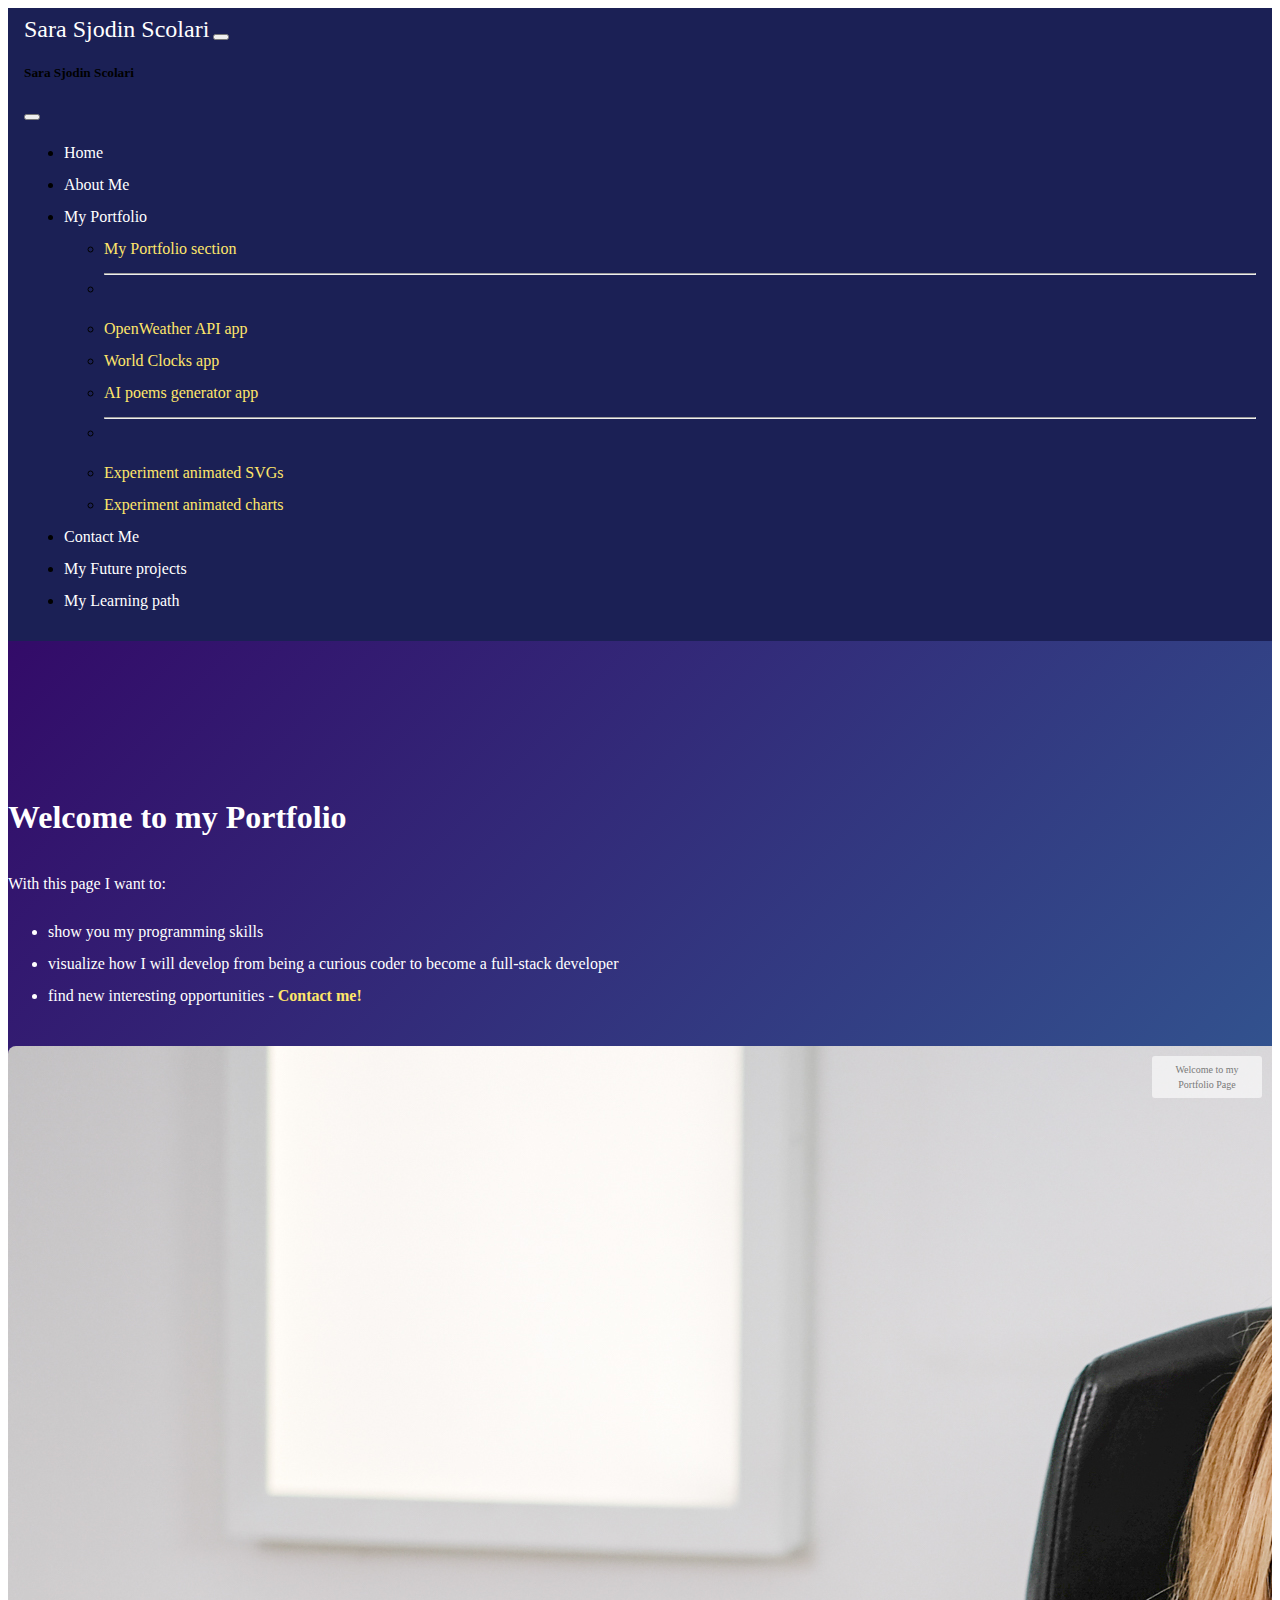
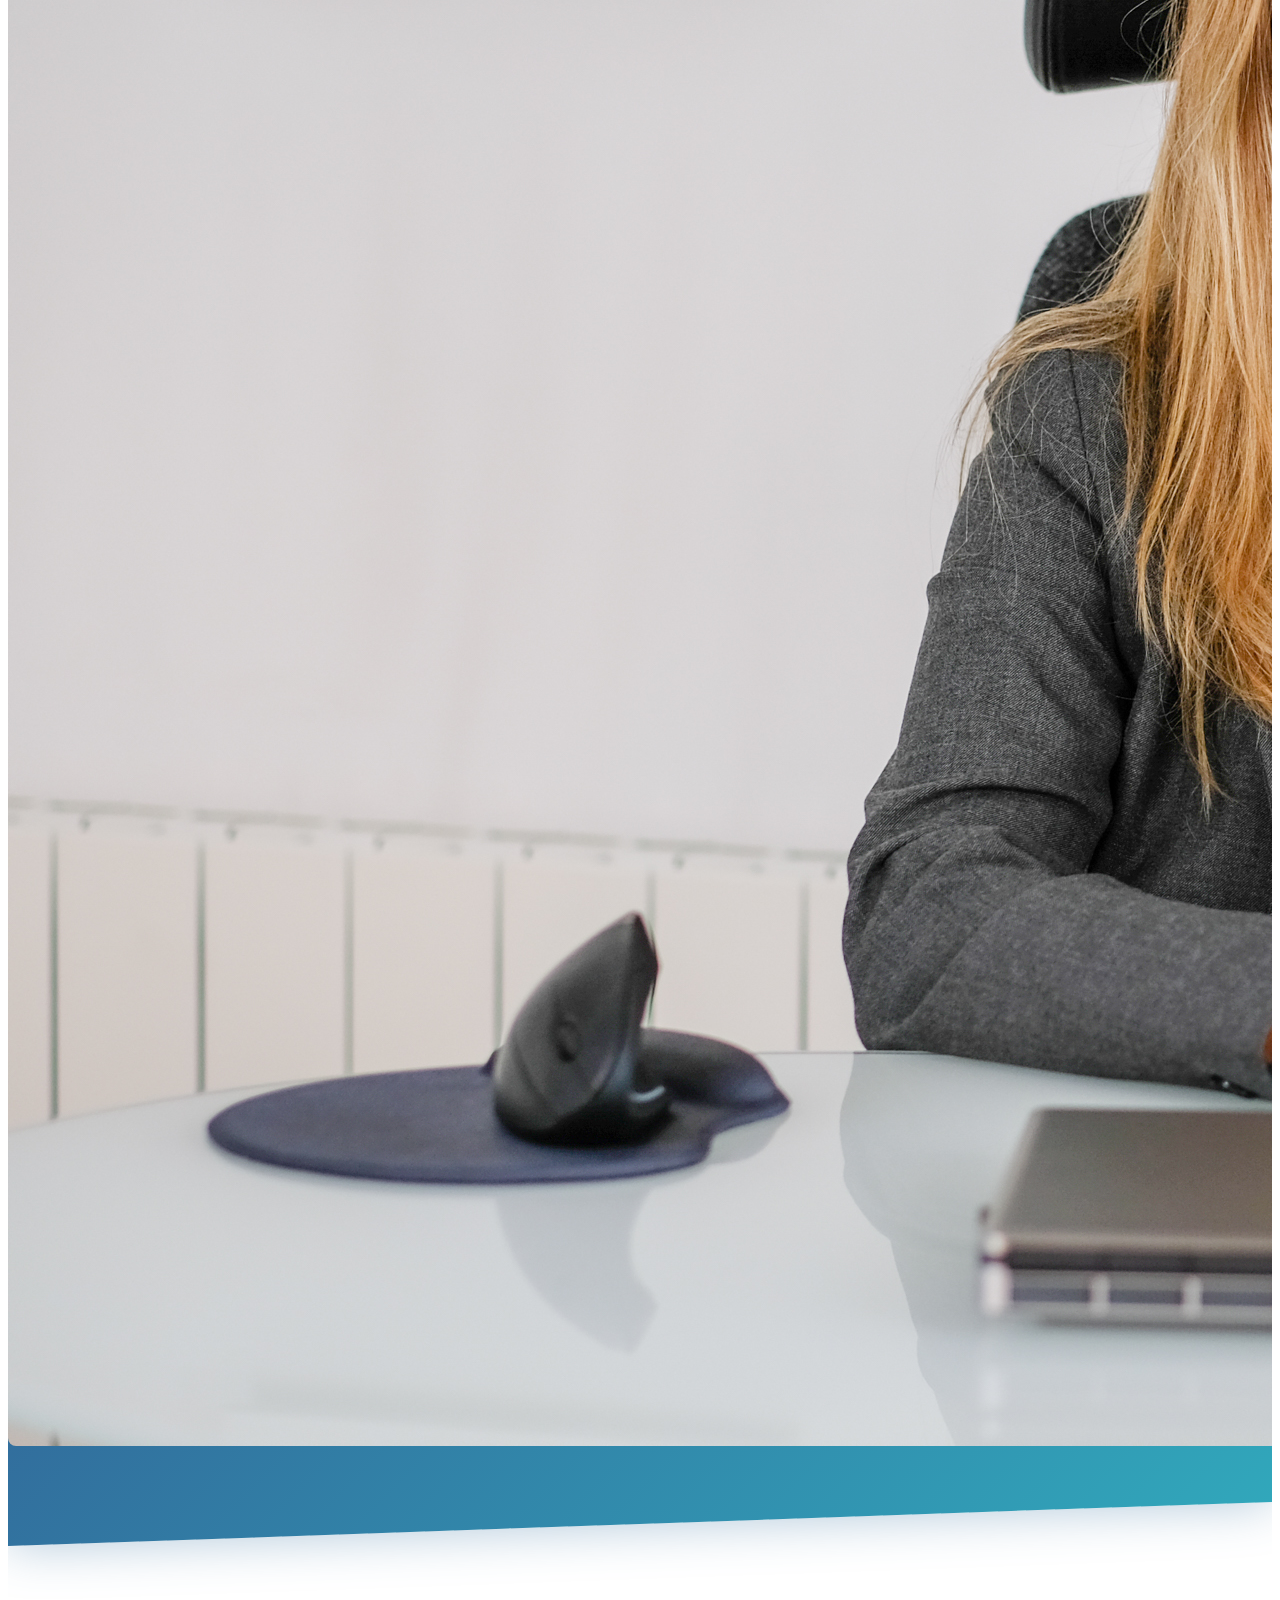
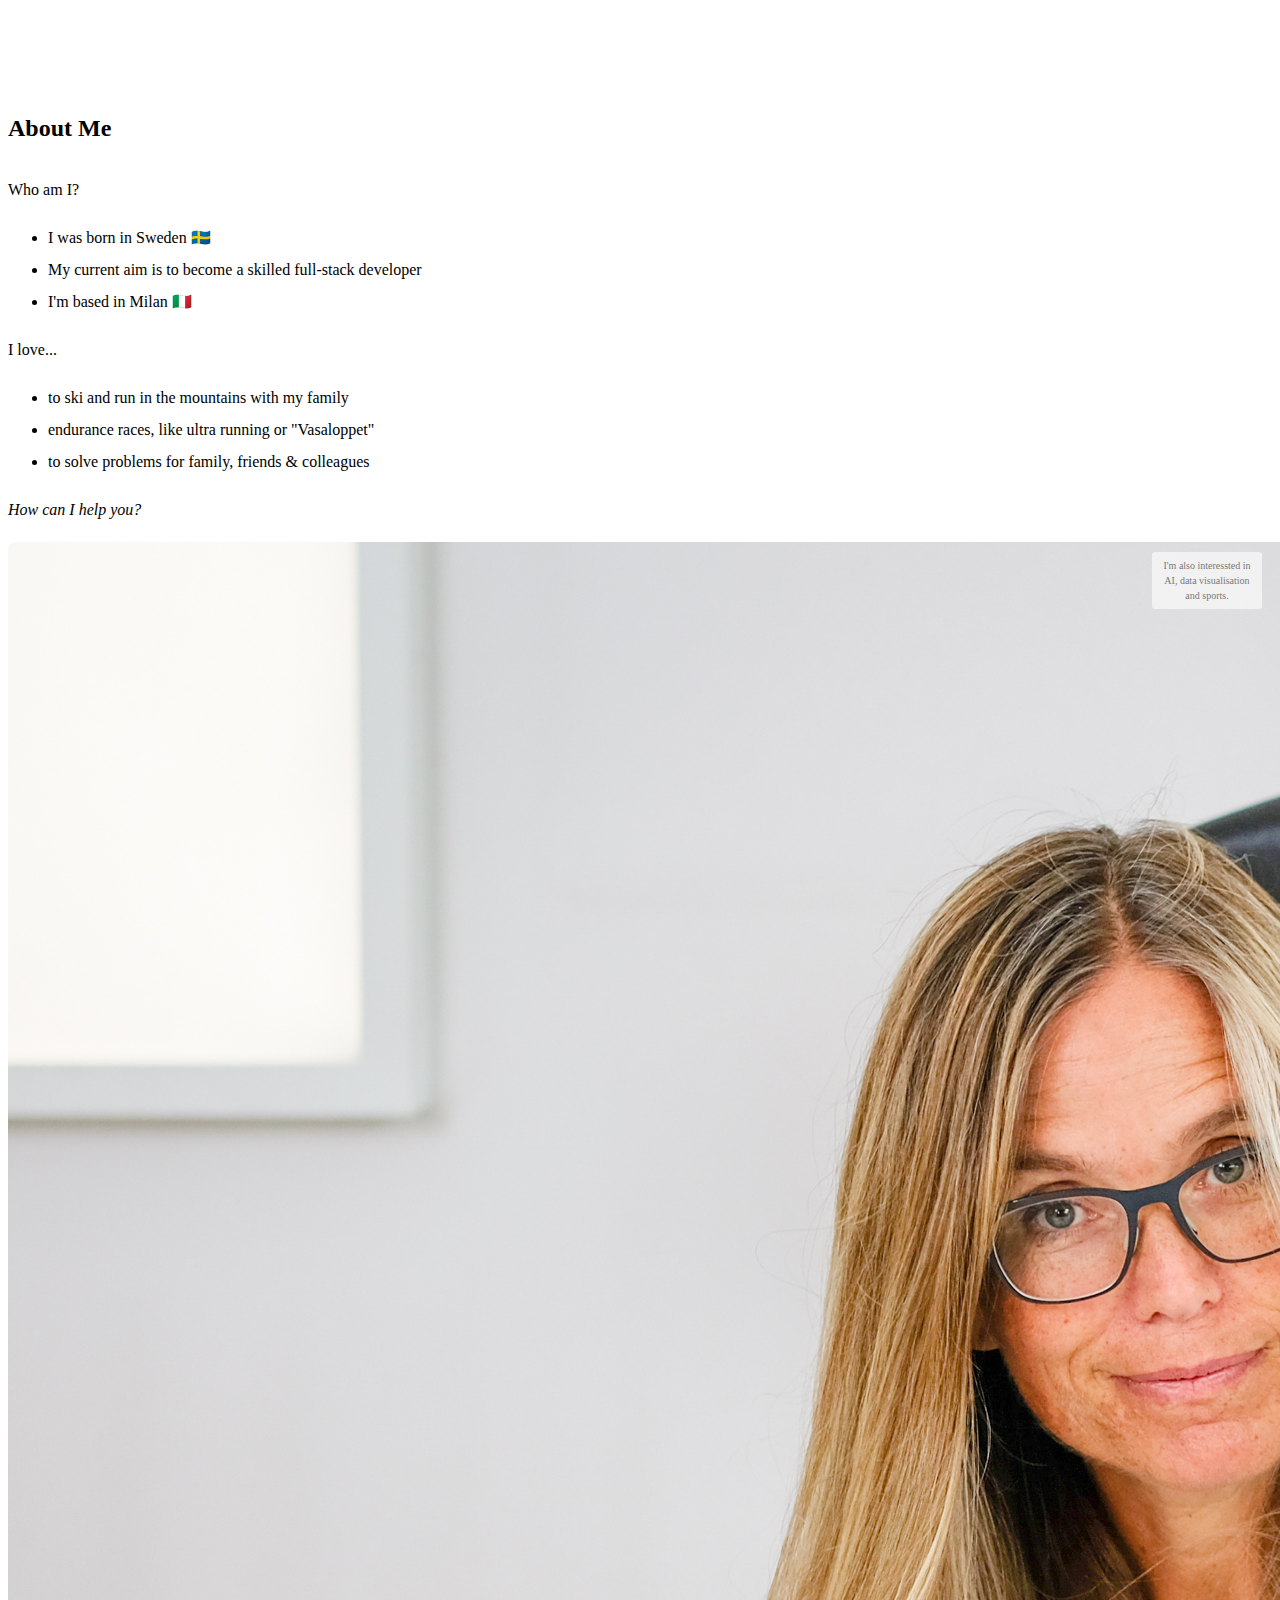
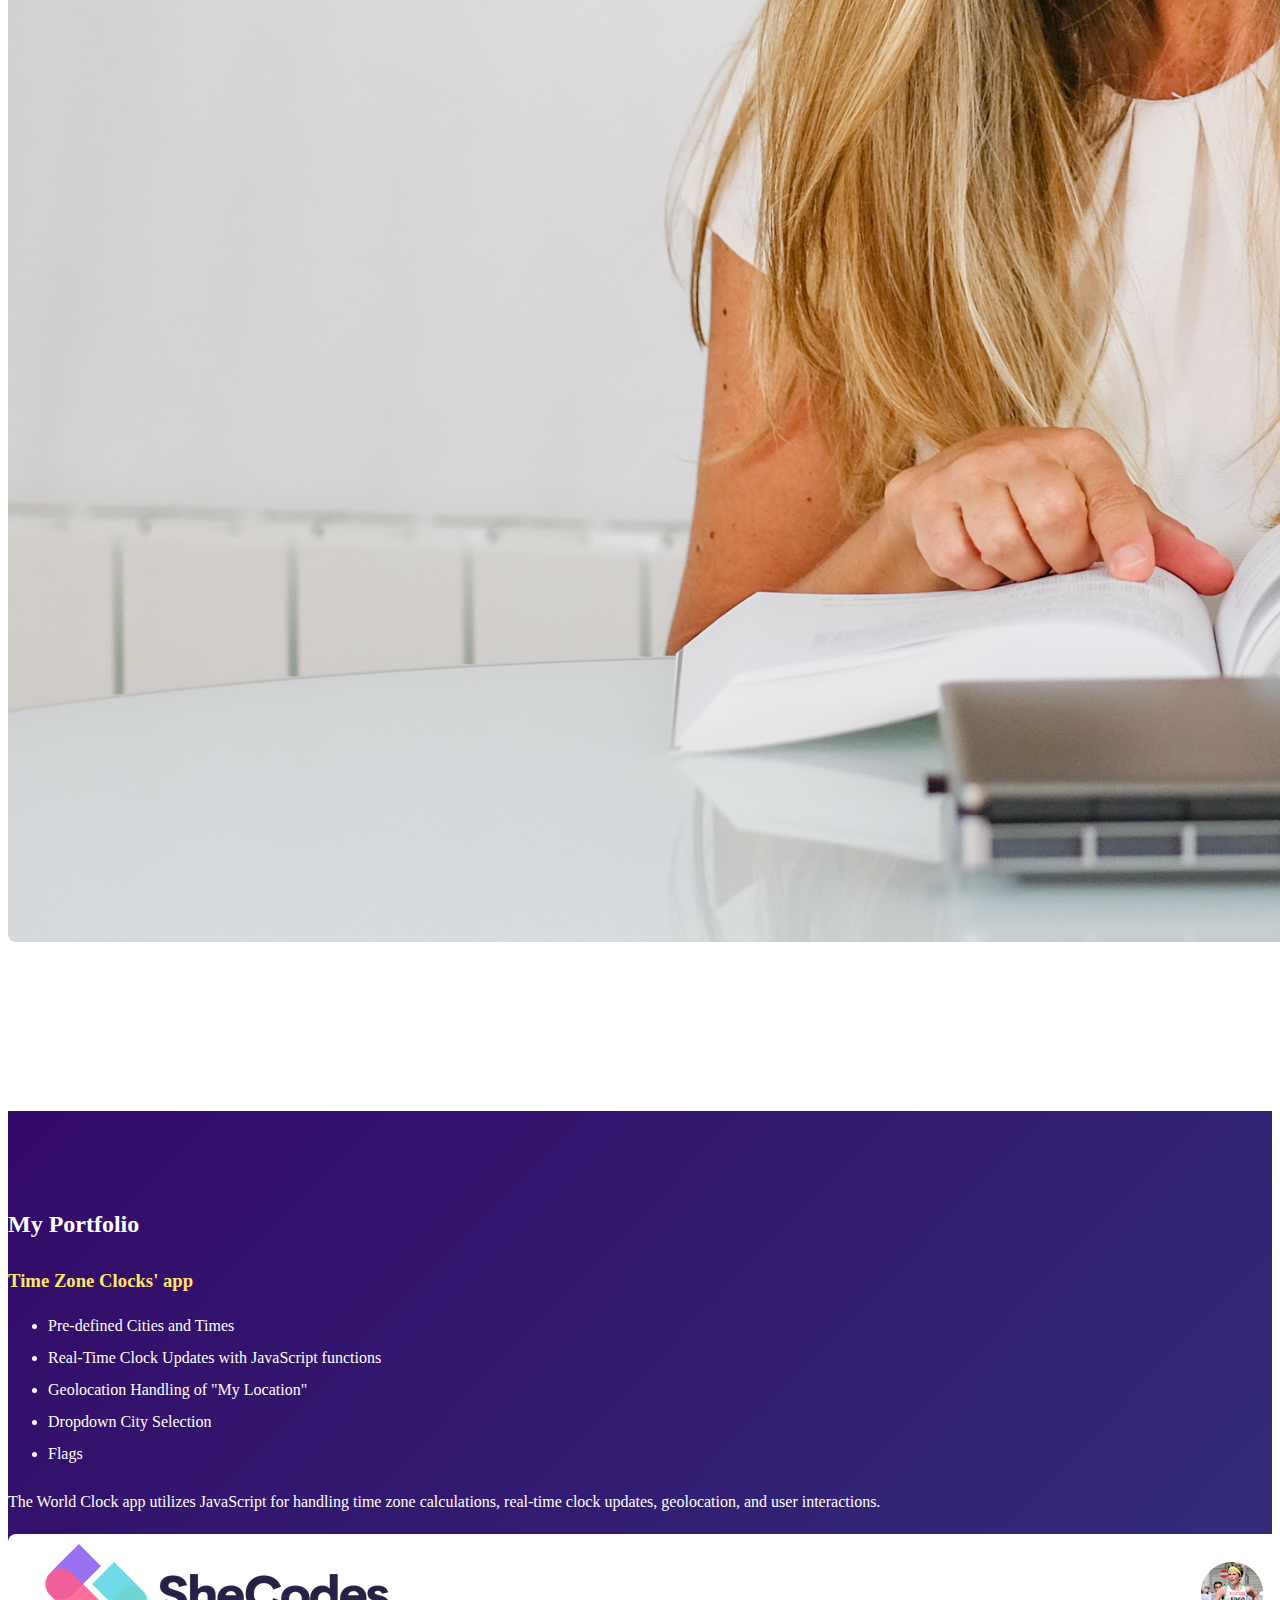
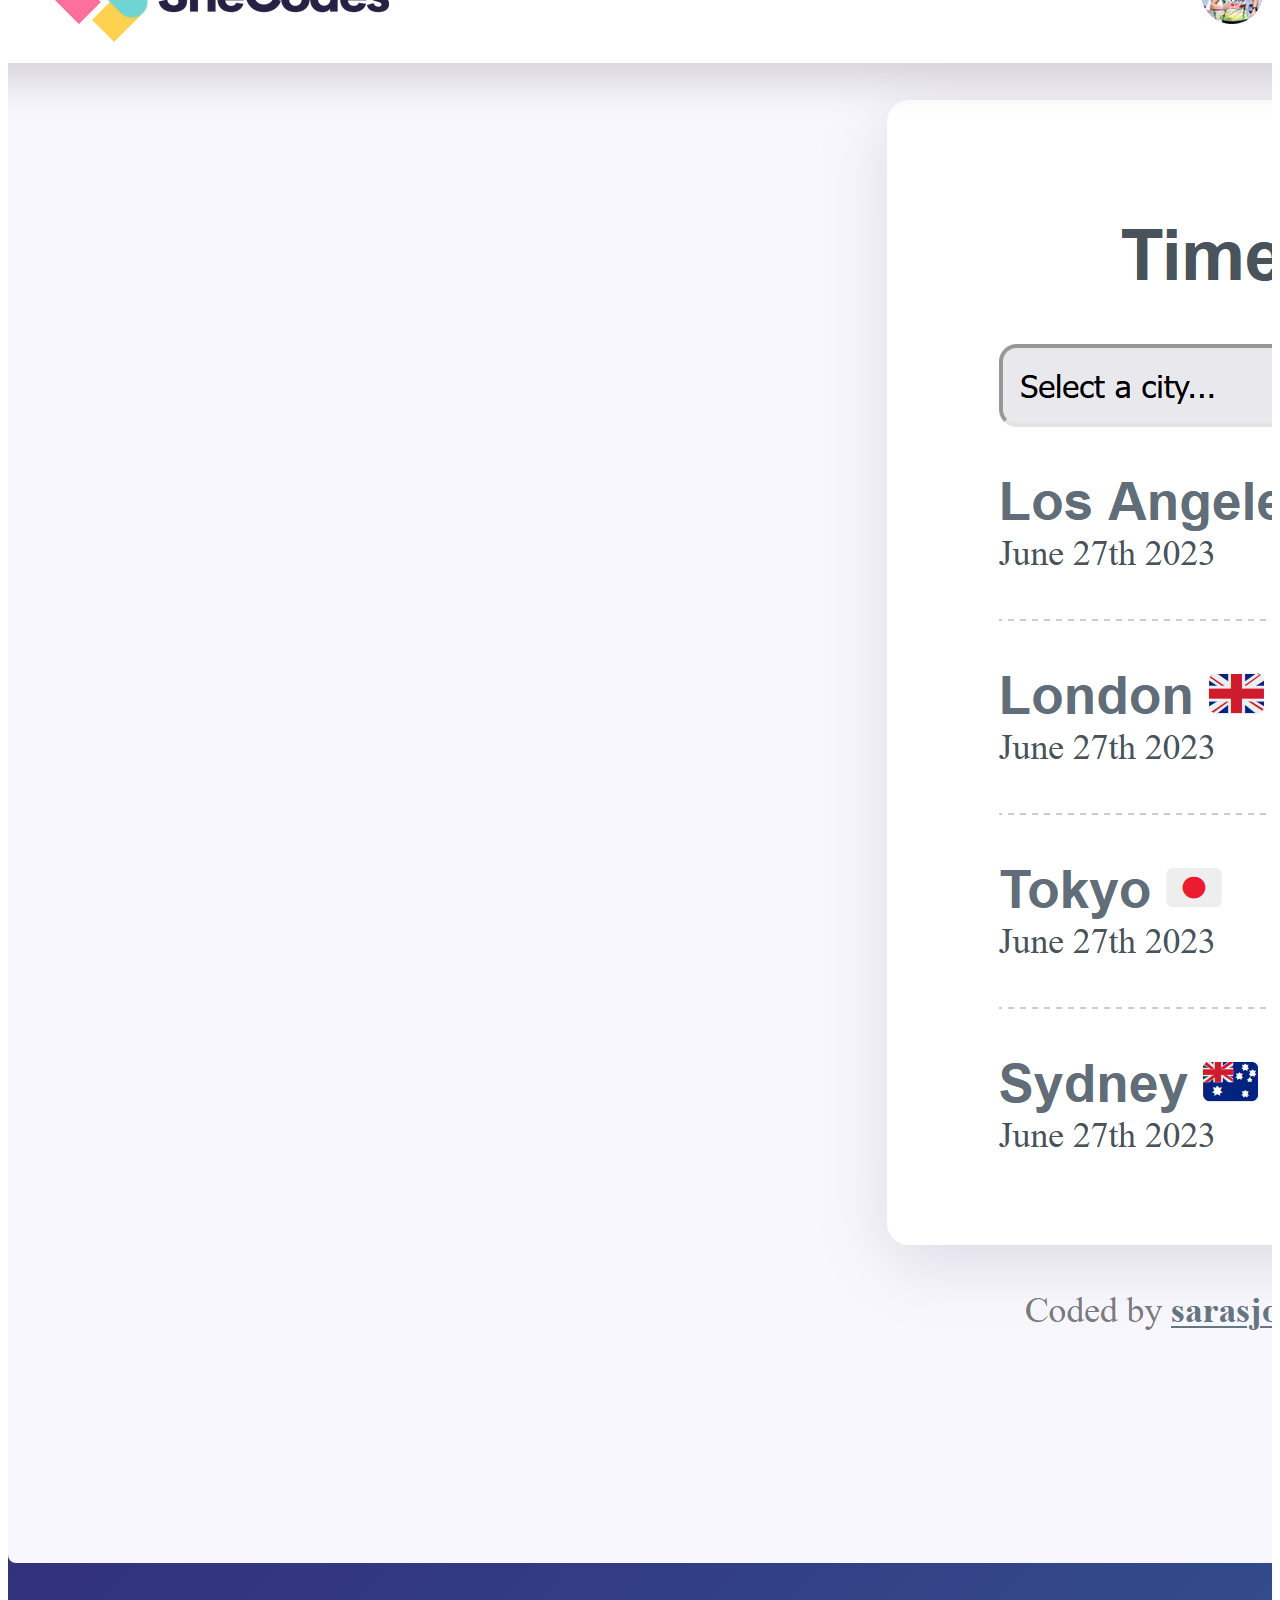
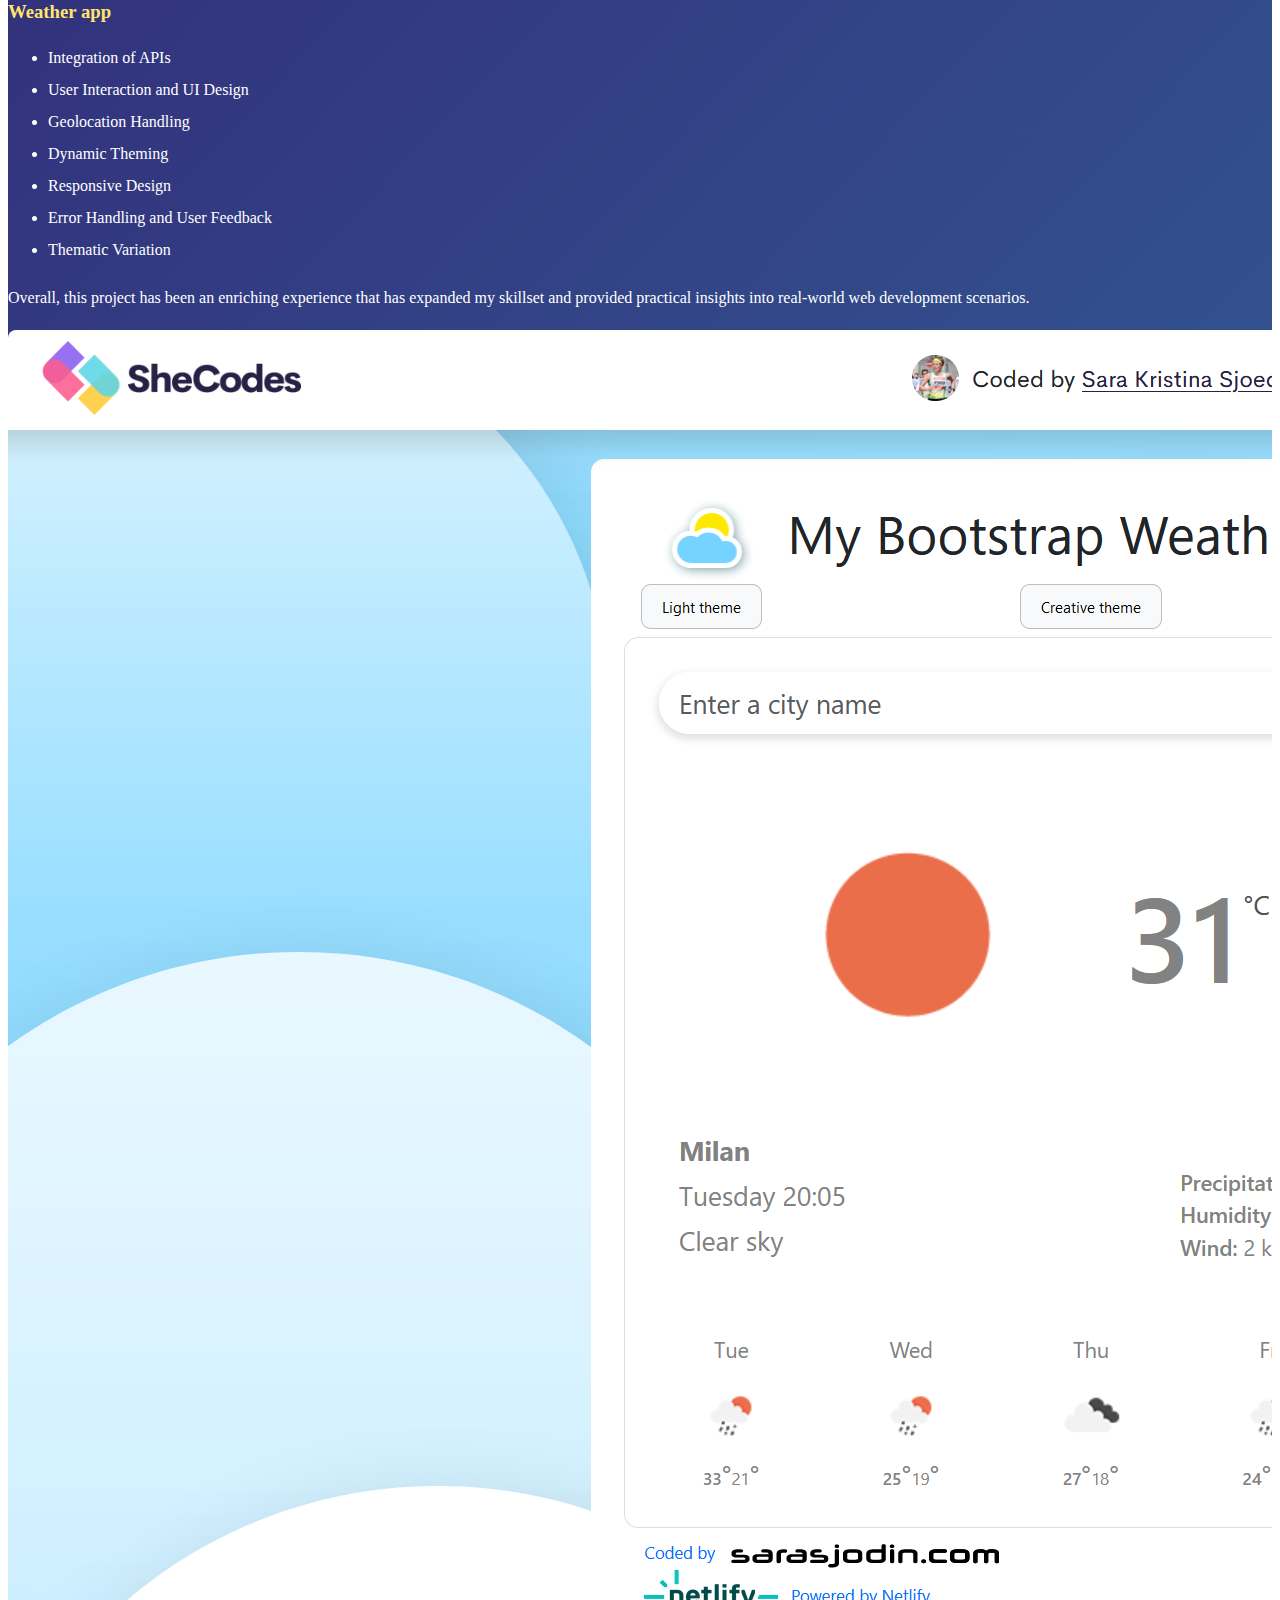
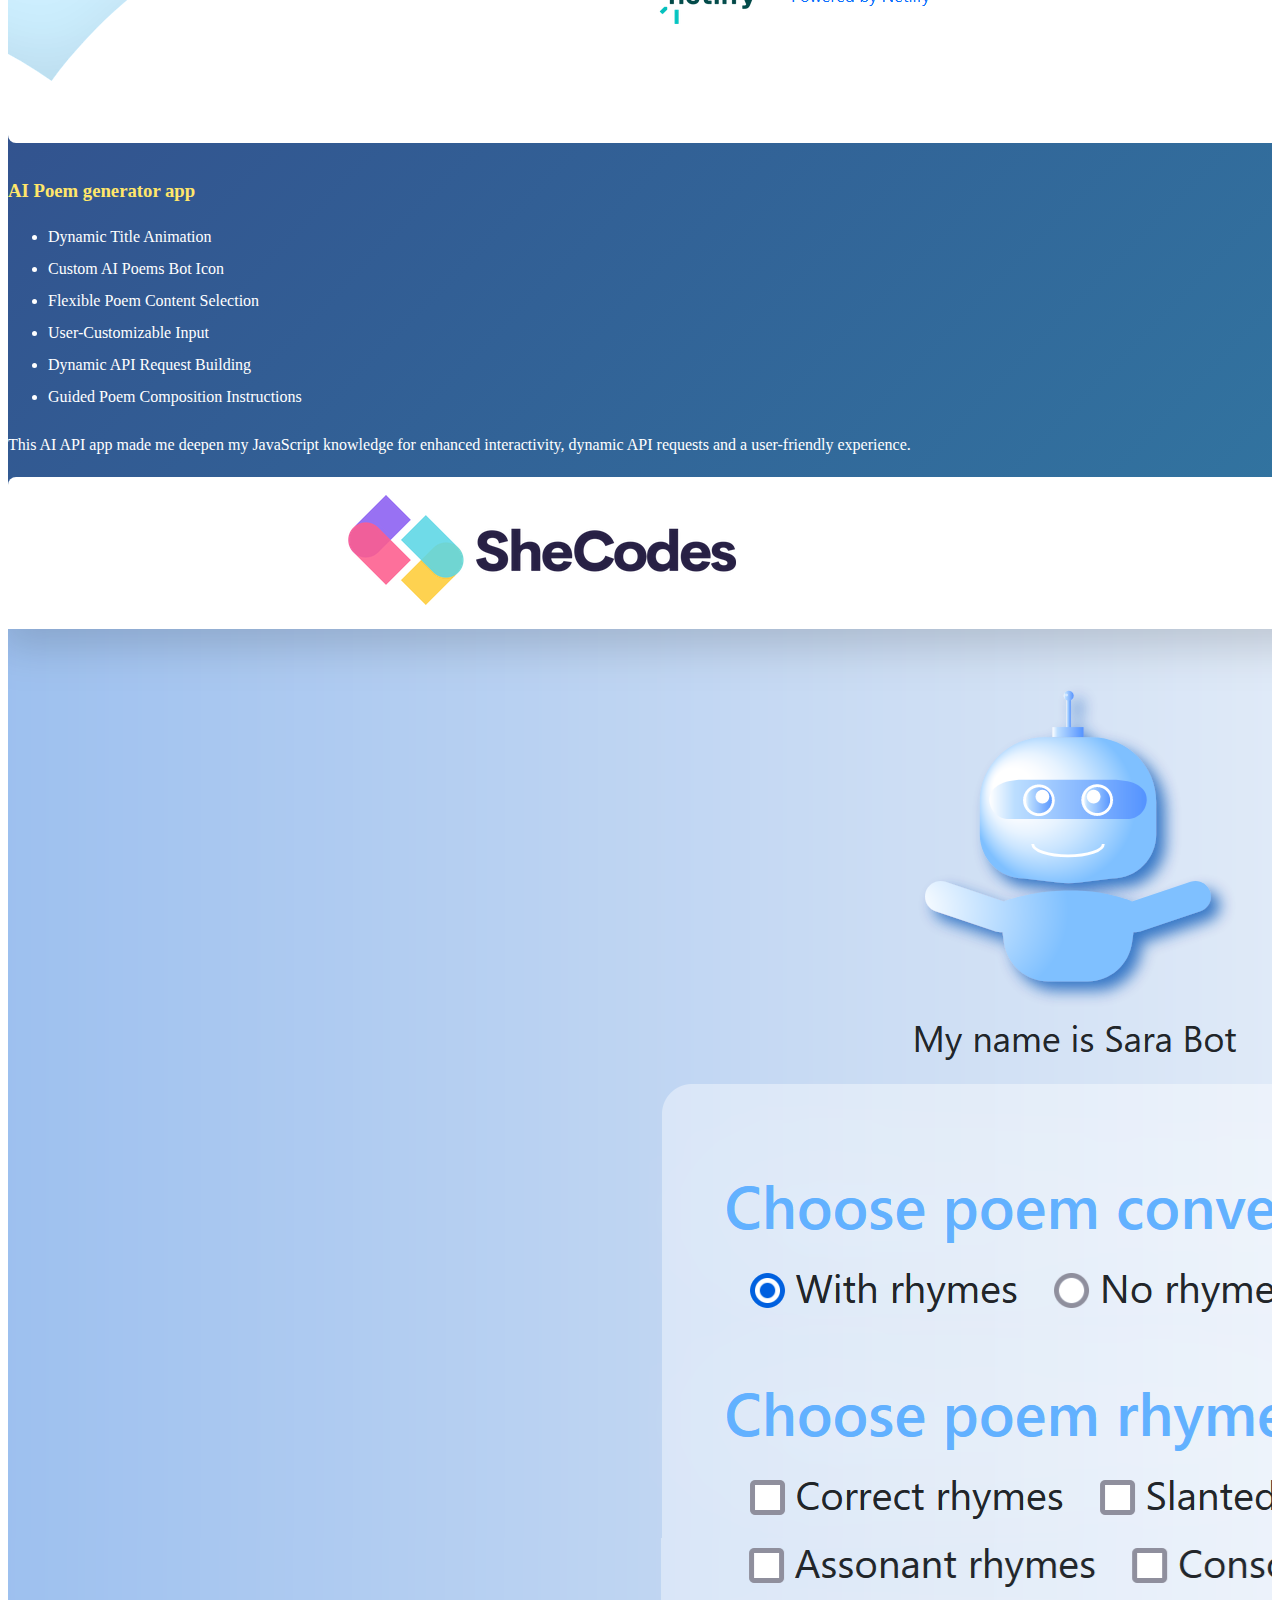
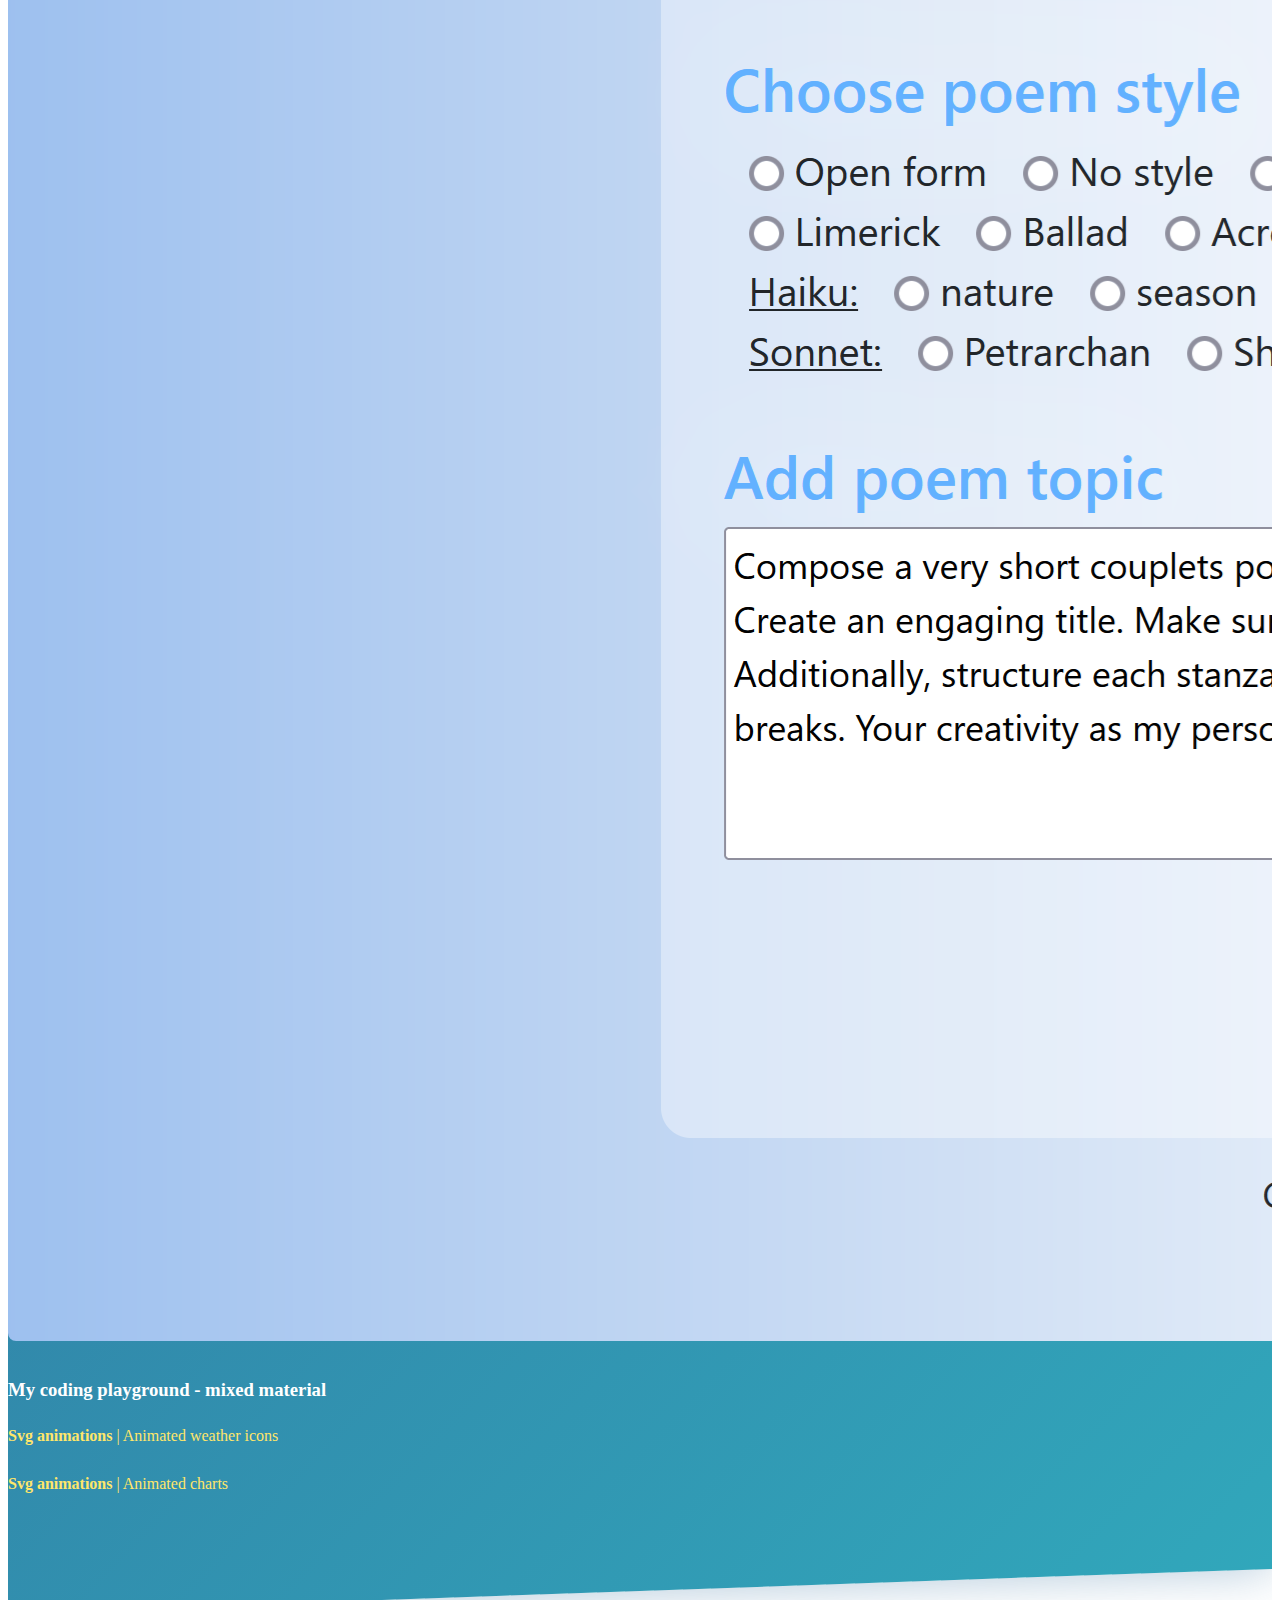
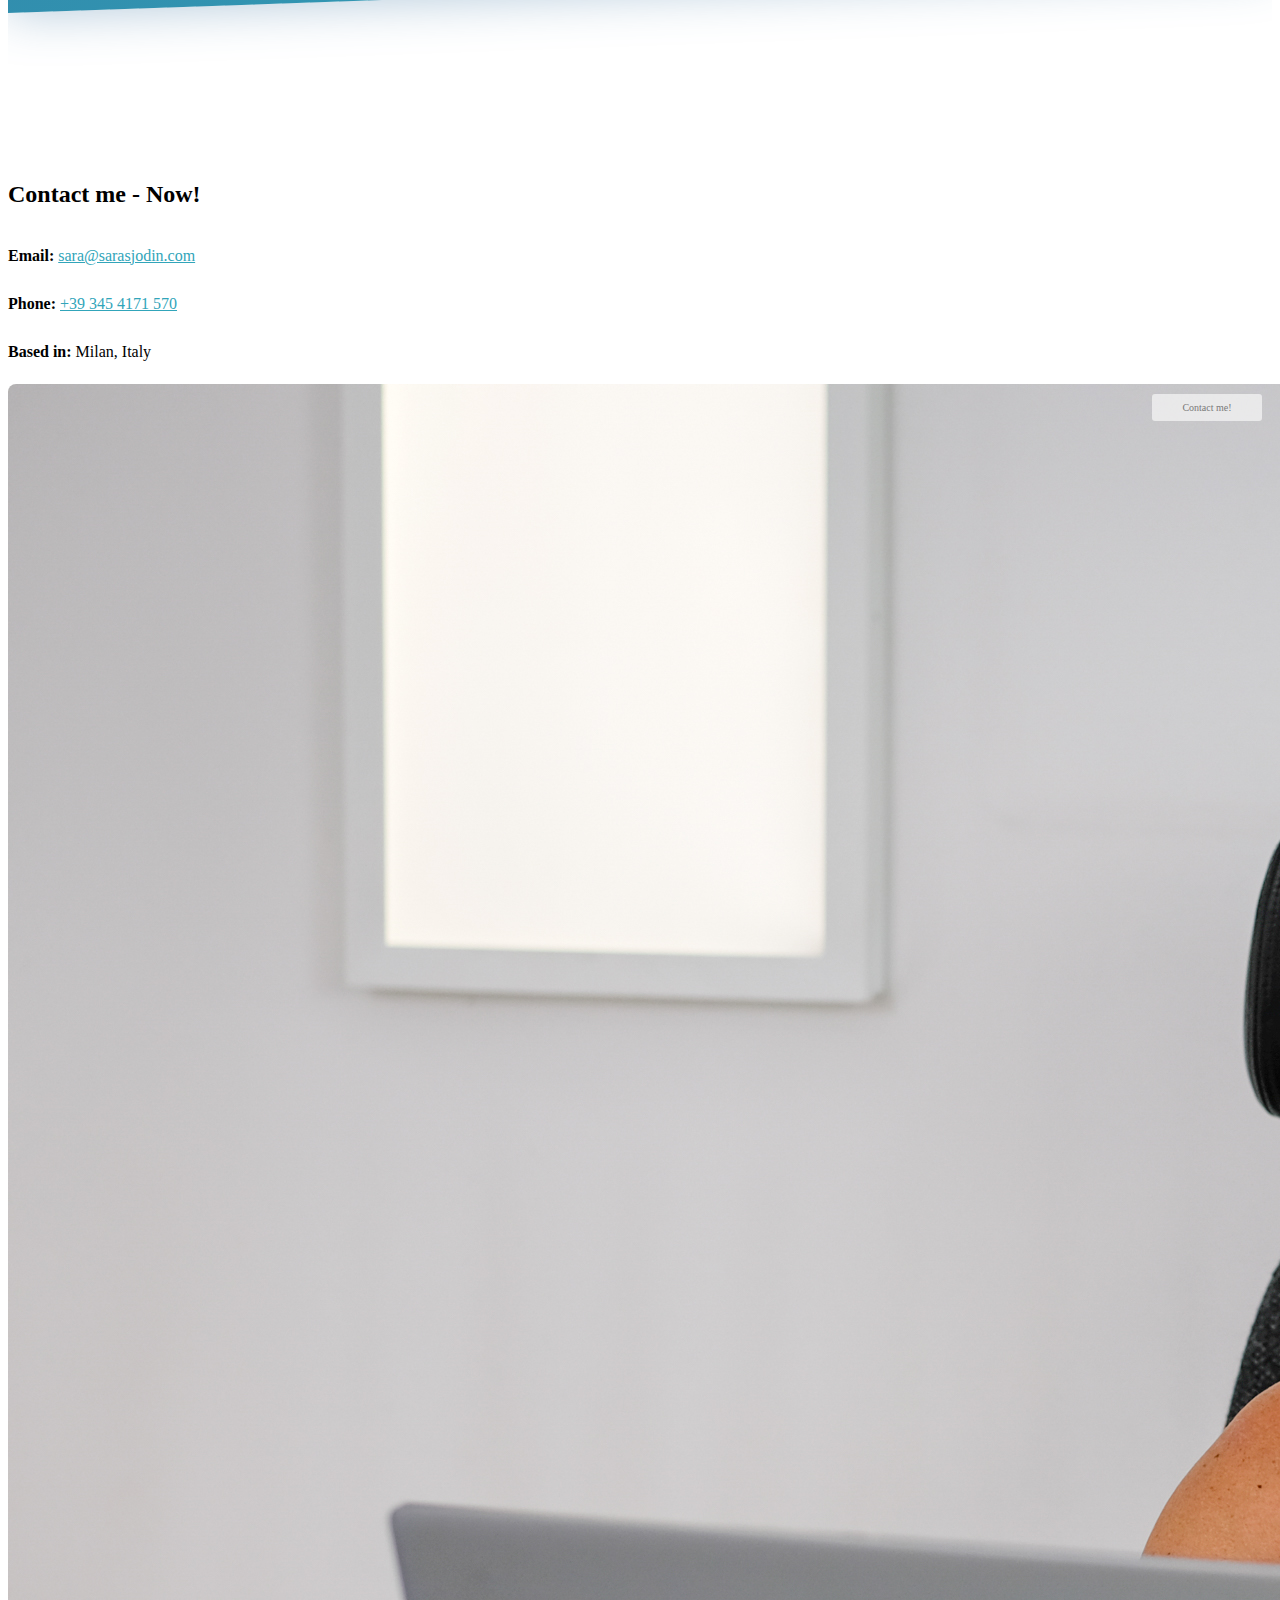
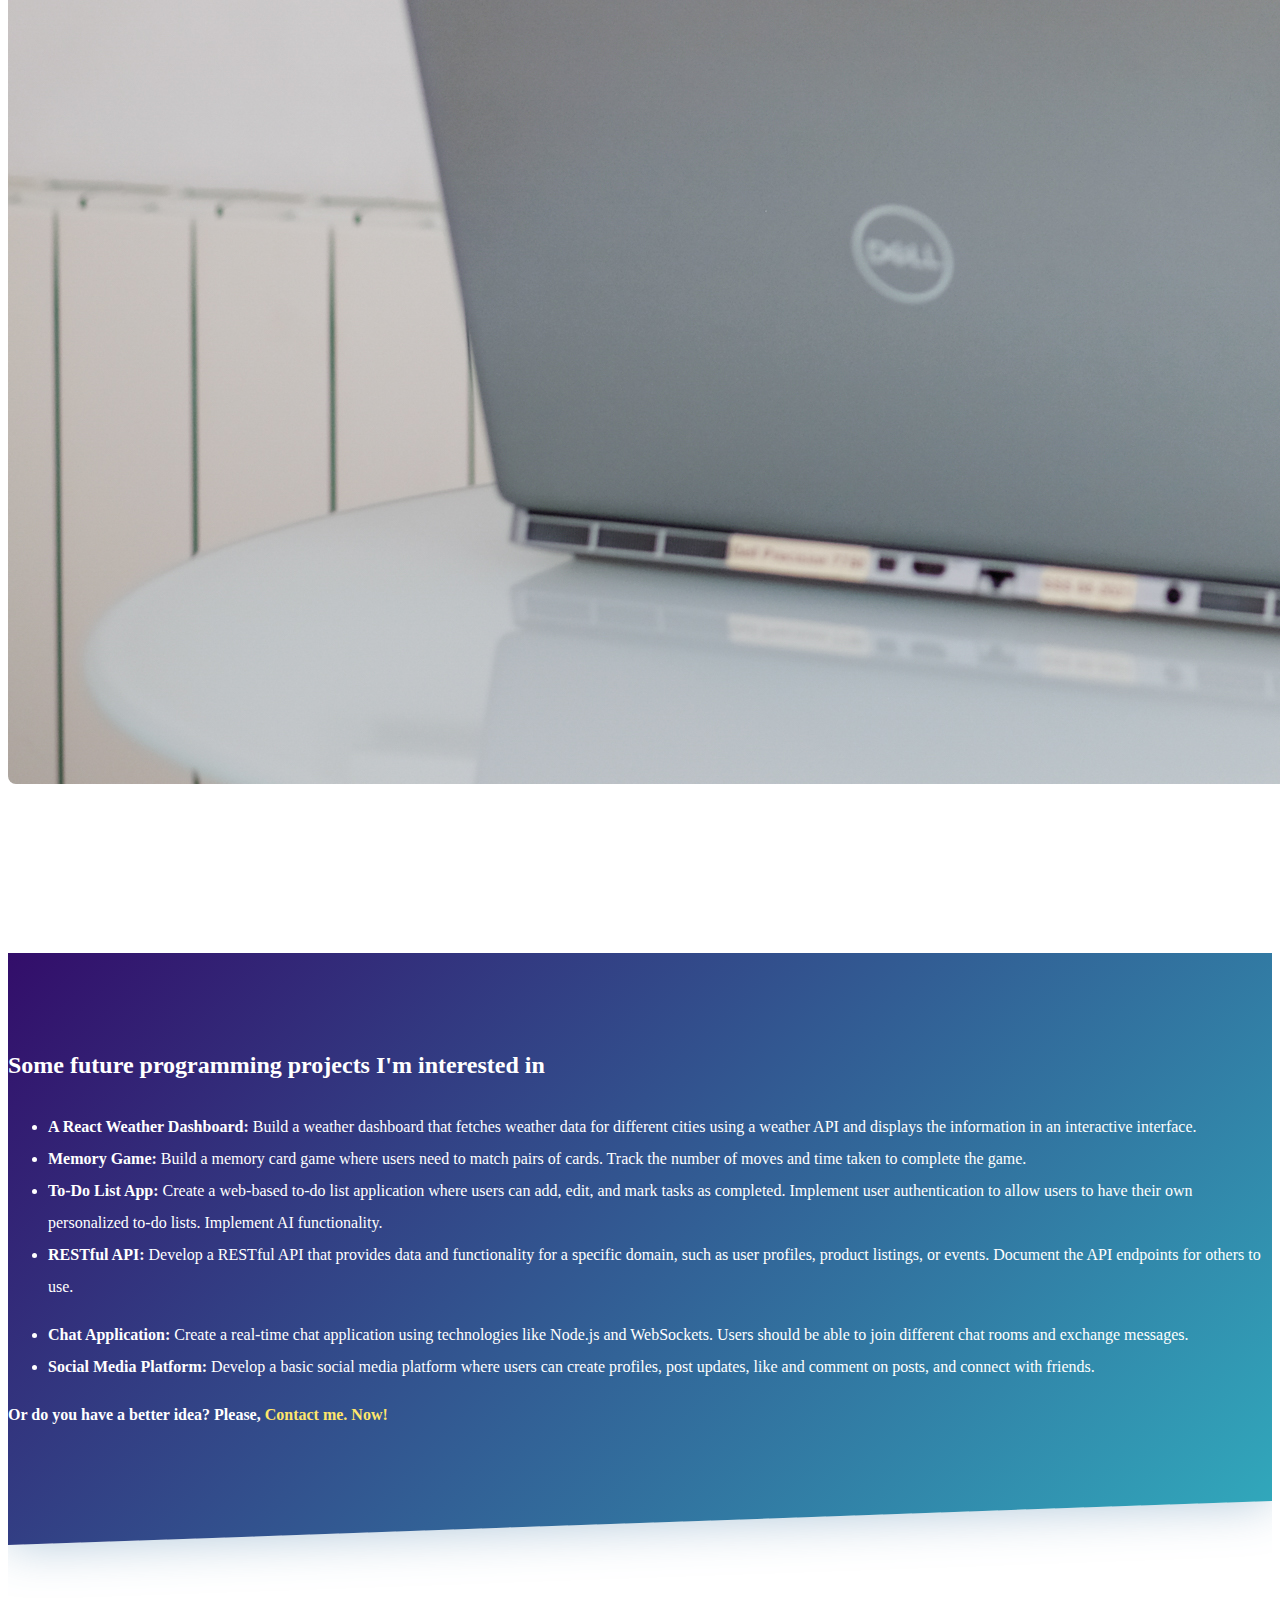
==== commit cac55187: "Ai poem link added to menu" ====
--- a/index.html
+++ b/index.html
@@ -106,7 +106,17 @@
                       href="https://timezonesclocks.netlify.app"
                       title="Visit my World Clocks' app"
                       id="worldclocks-link"
-                      >Worlds' Clocks app</a
+                      >World Clocks app</a
+                    >
+                  </li>
+                  <li>
+                    <a
+                      class="dropdown-item"
+                      target="_blank"
+                      href="https://ai-poems-generator.netlify.app/"
+                      title="Visit my AI Poems generator app"
+                      id="aipoemapp-link"
+                      >AI poems generator app</a
                     >
                   </li>
                   <li>
@@ -337,7 +347,7 @@
             </h3>
             <ul>
               <li>Dynamic Title Animation</li>
-              <li>Custom AI Poem Bot Icon</li>
+              <li>Custom AI Poems Bot Icon</li>
               <li>Flexible Poem Content Selection</li>
               <li>User-Customizable Input</li>
               <li>Dynamic API Request Building</li>
@@ -356,8 +366,8 @@
               target="_blank"
               ><img
                 src="images/aipoemgenerator.png"
-                alt="Screenshot of AI Poem generator app"
-                title="My AI Poem generator app"
+                alt="Screenshot of AI Poems generator app"
+                title="My AI Poems generator app"
                 class="img-fluid"
             /></a>
           </div>
